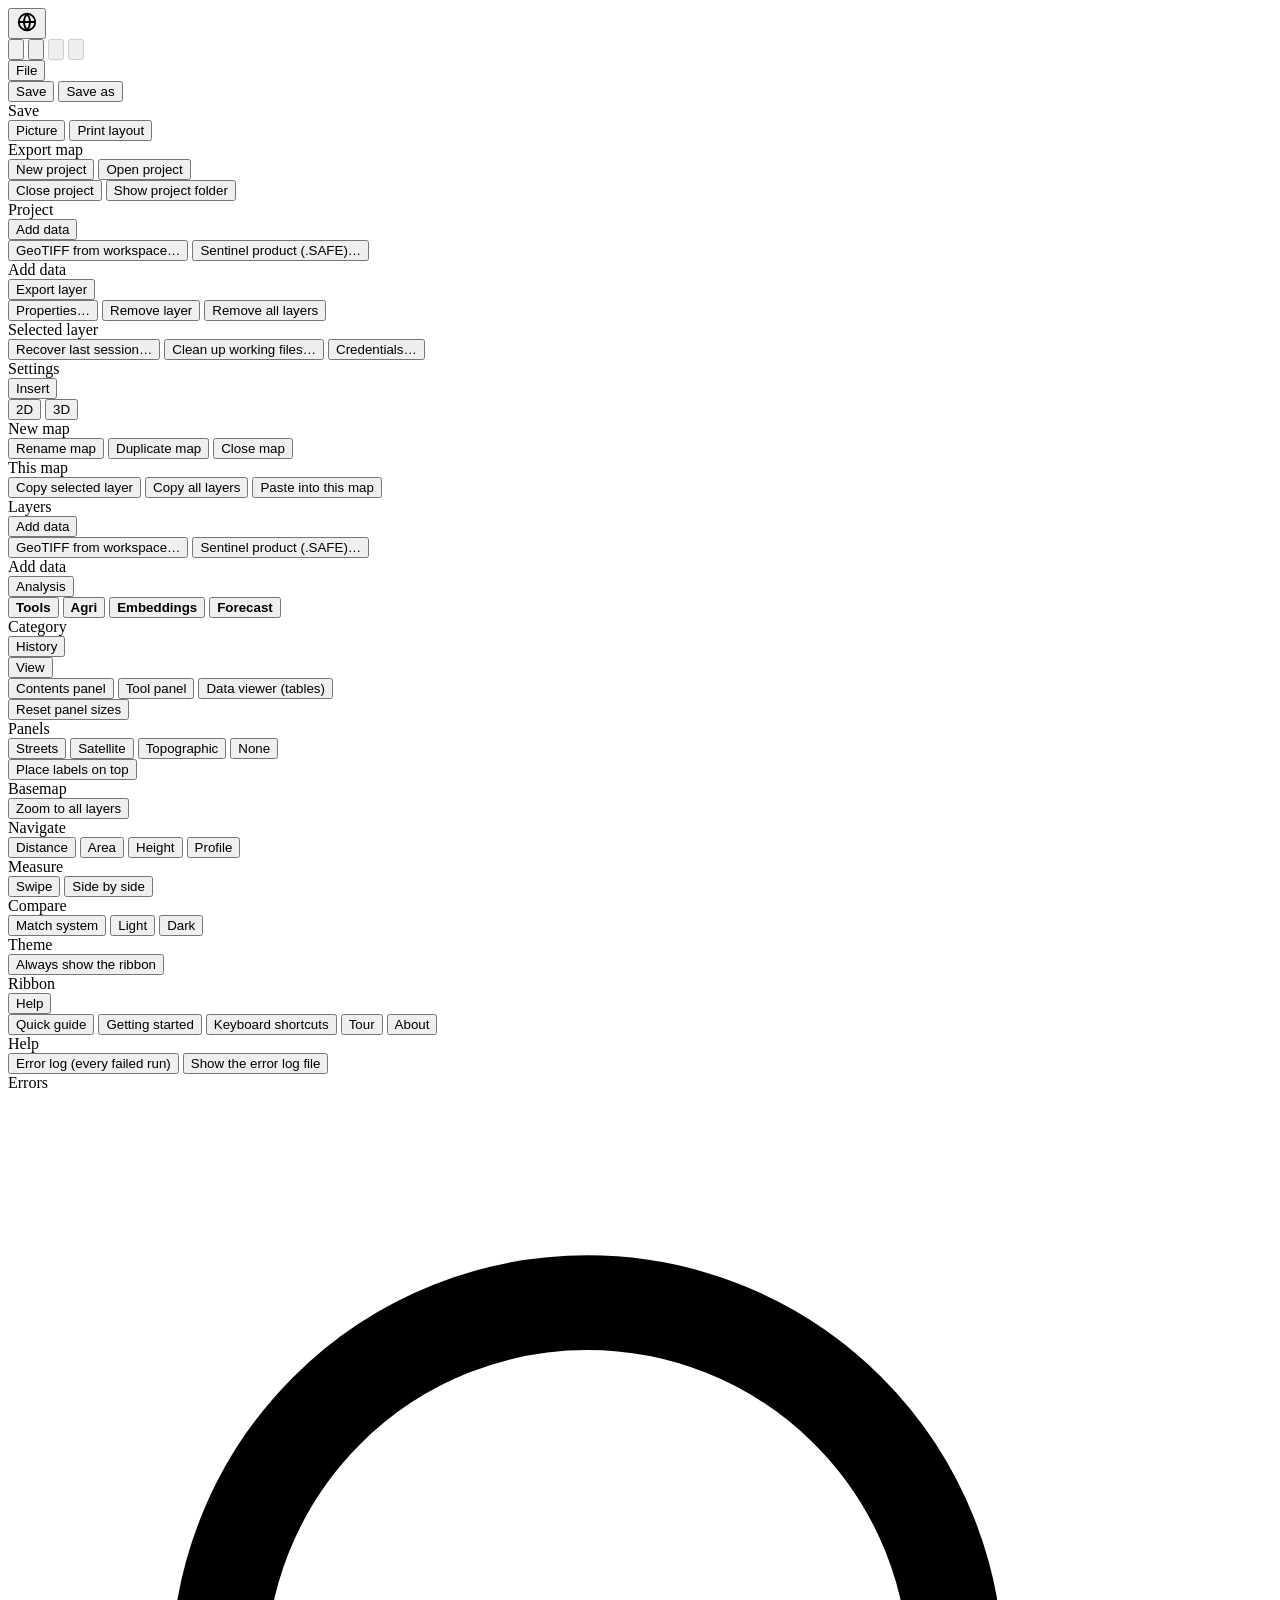
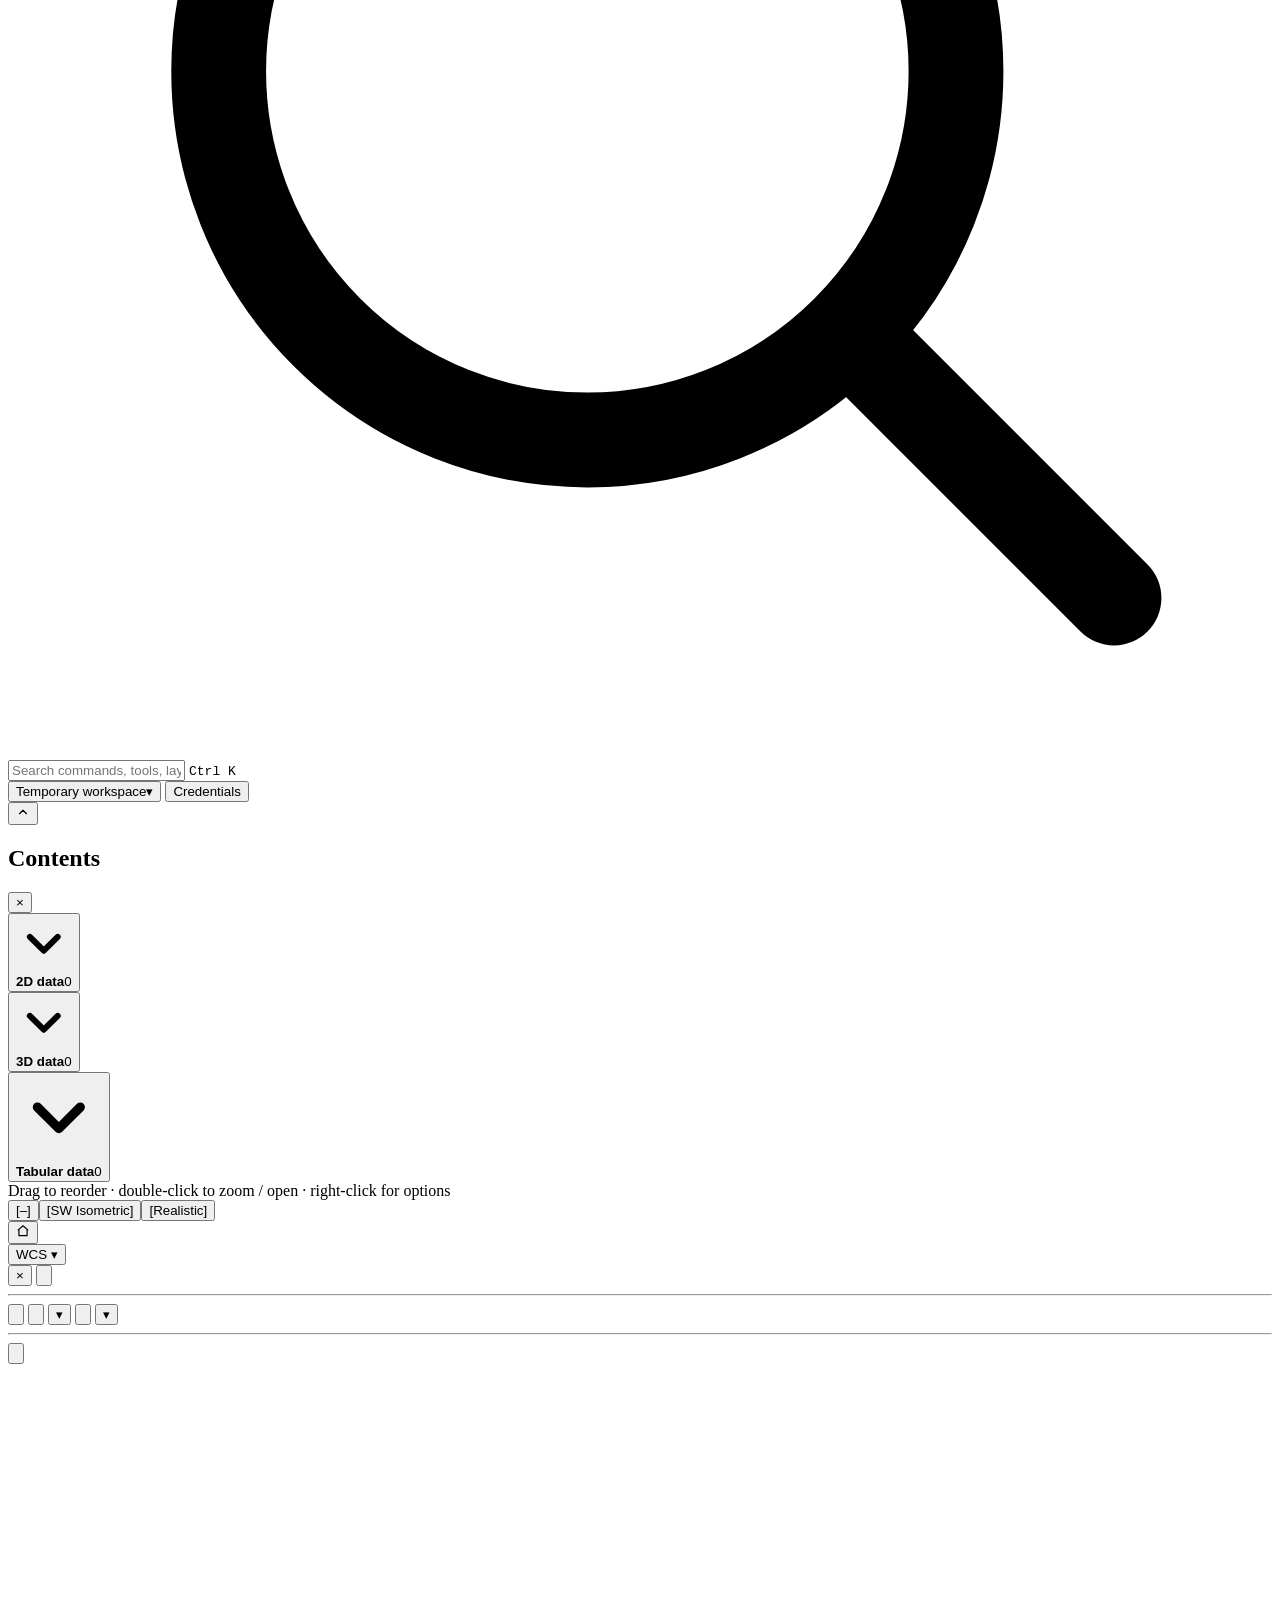
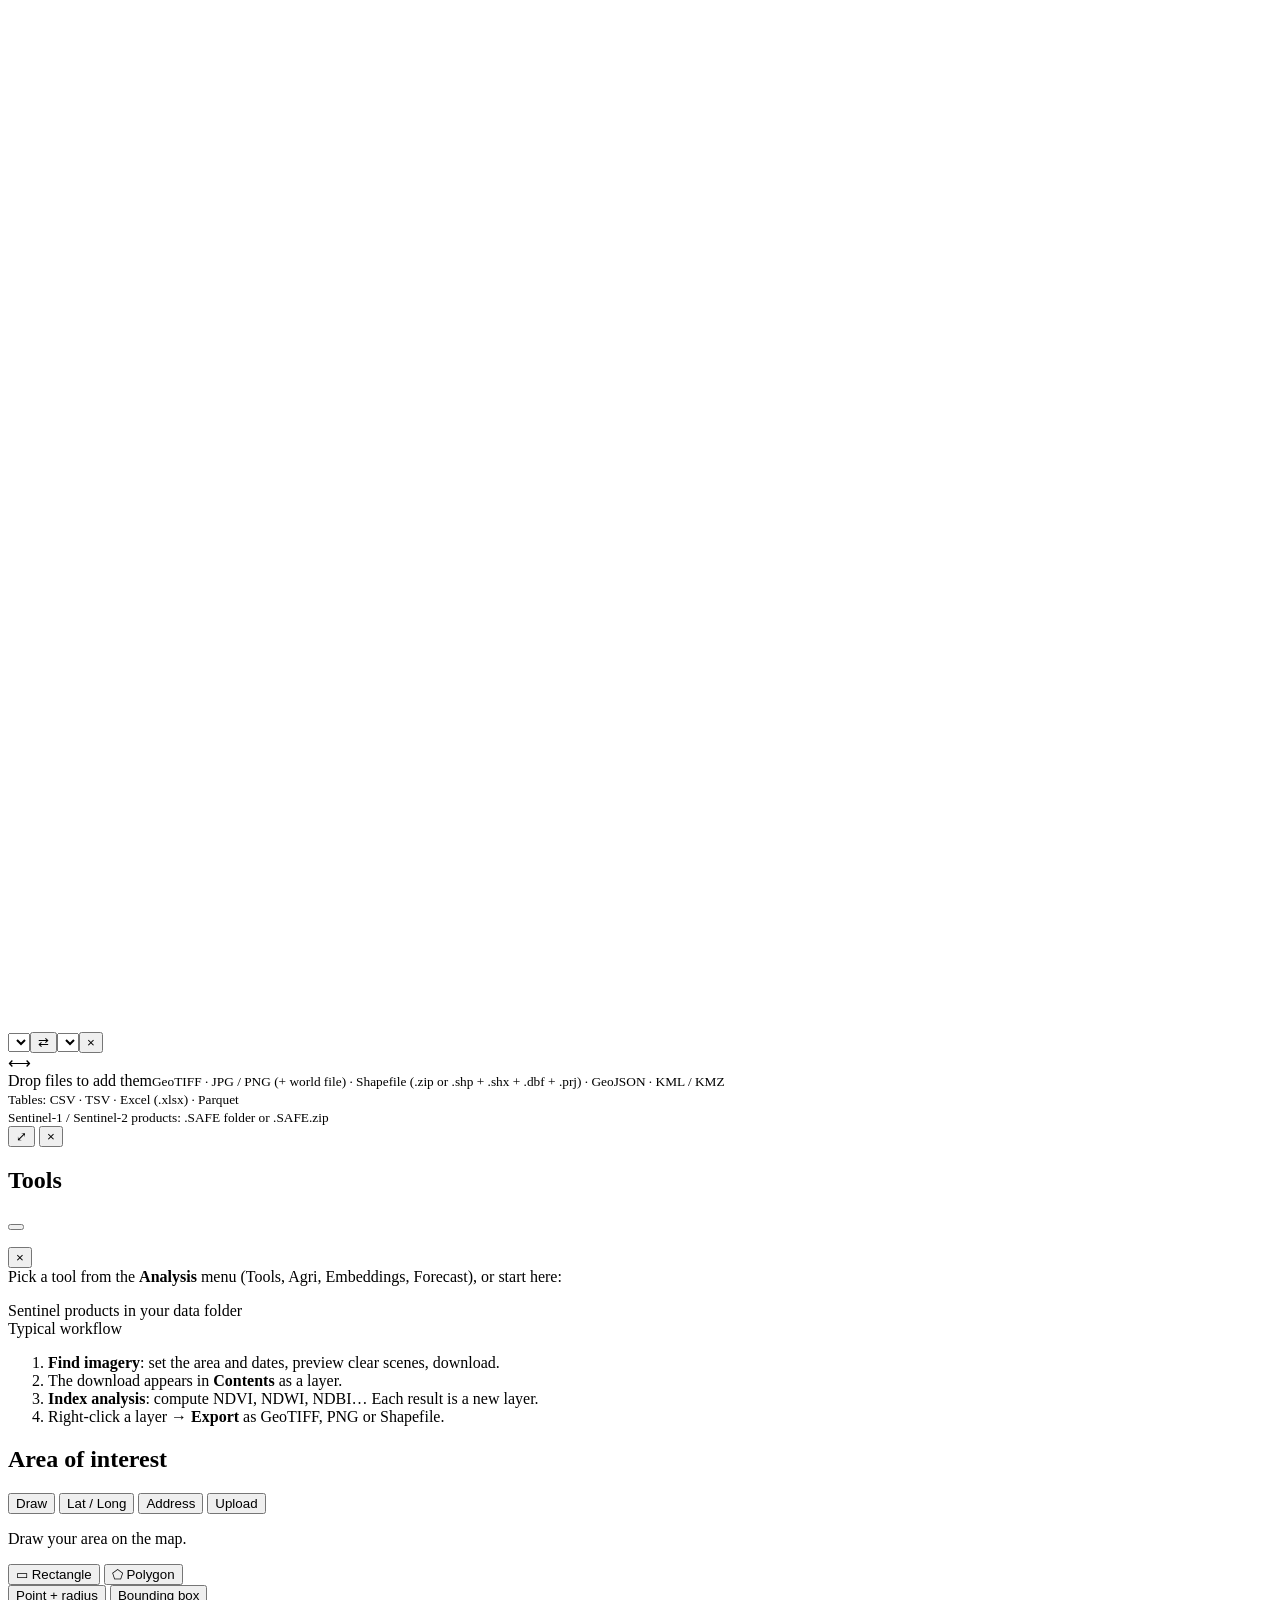
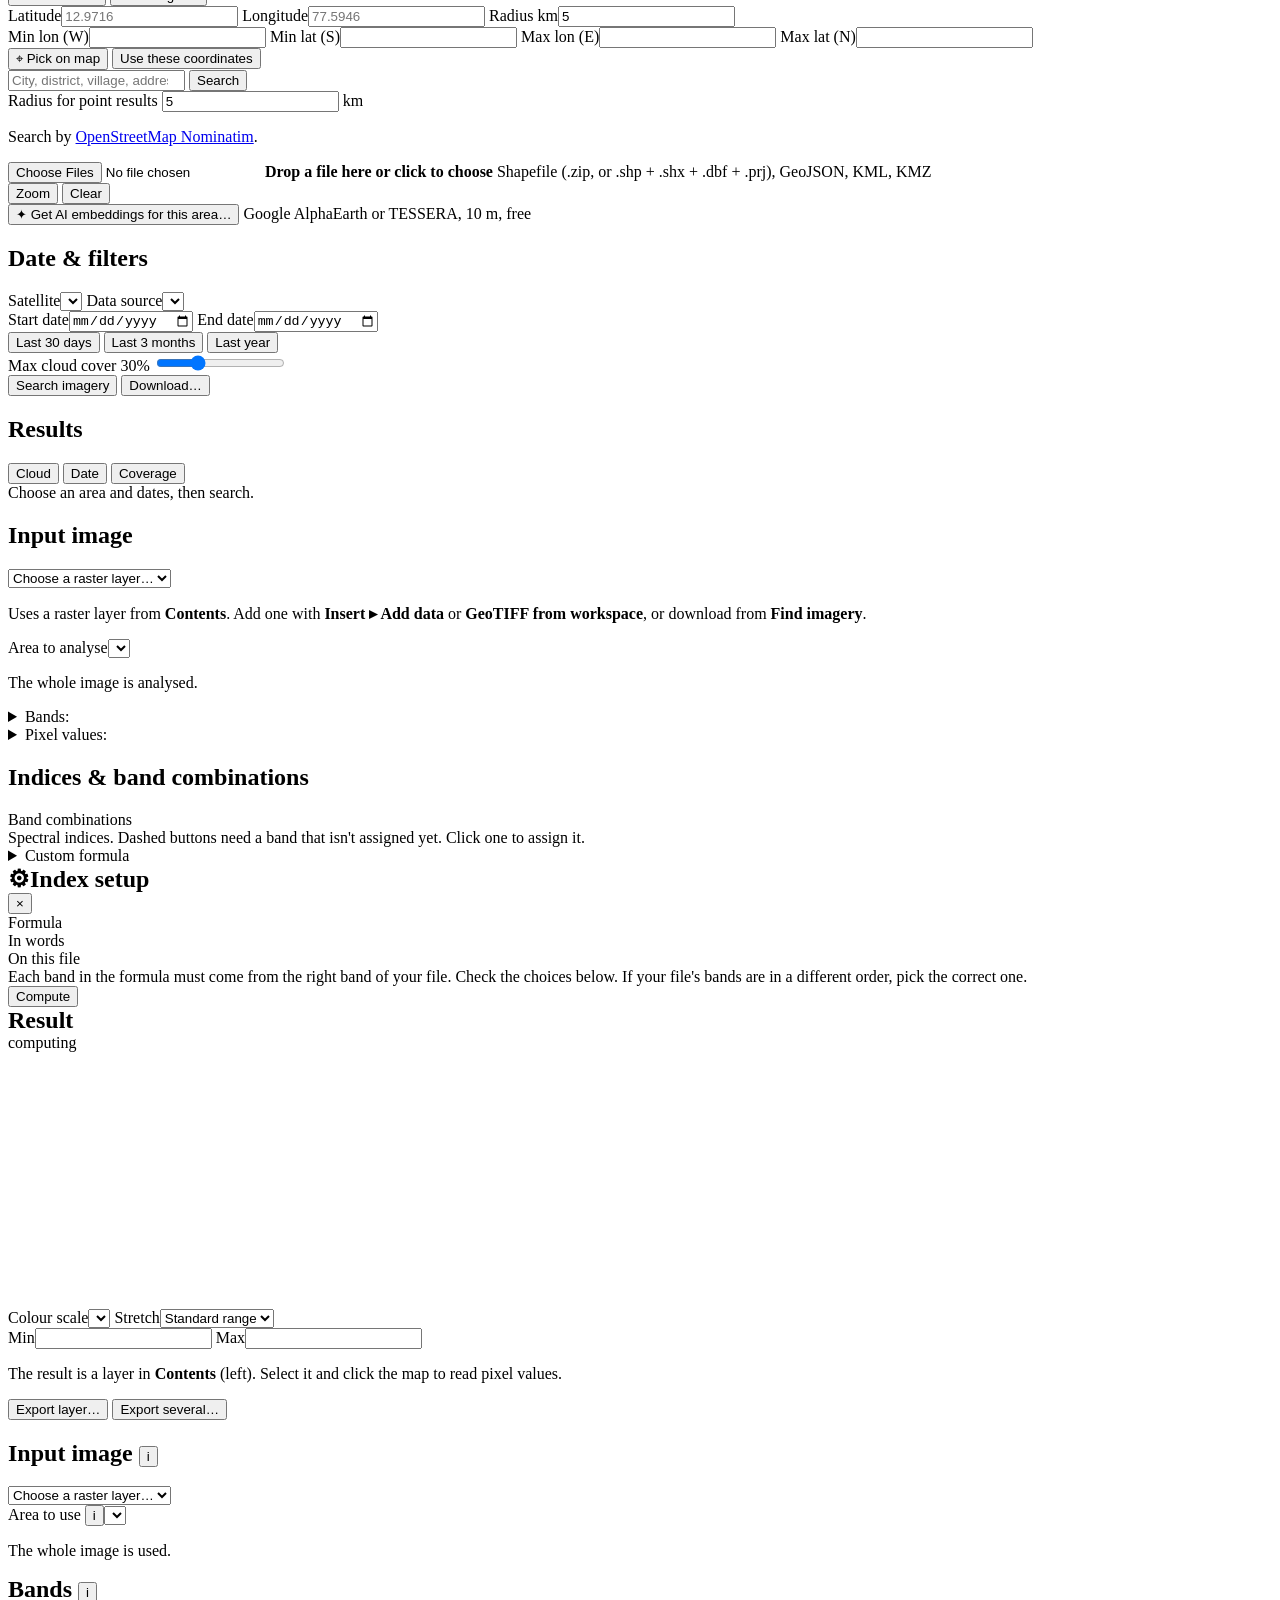
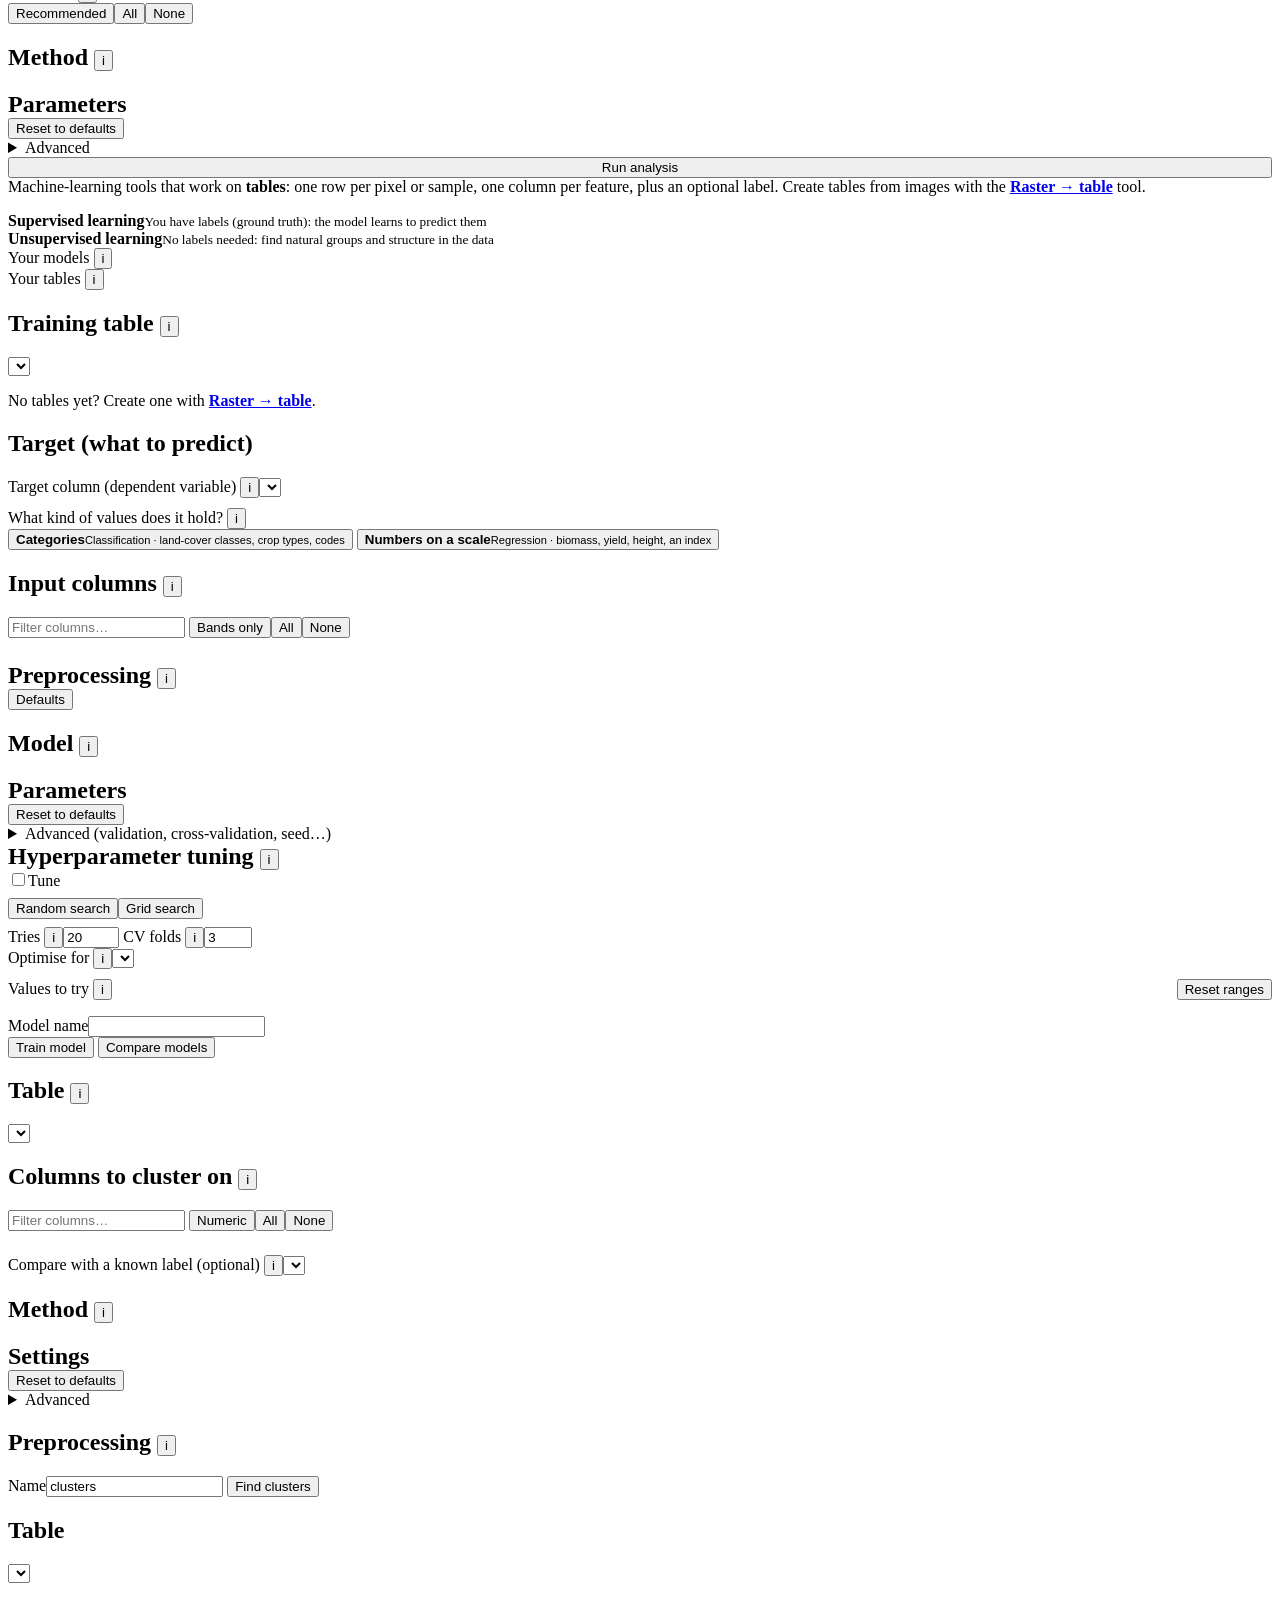
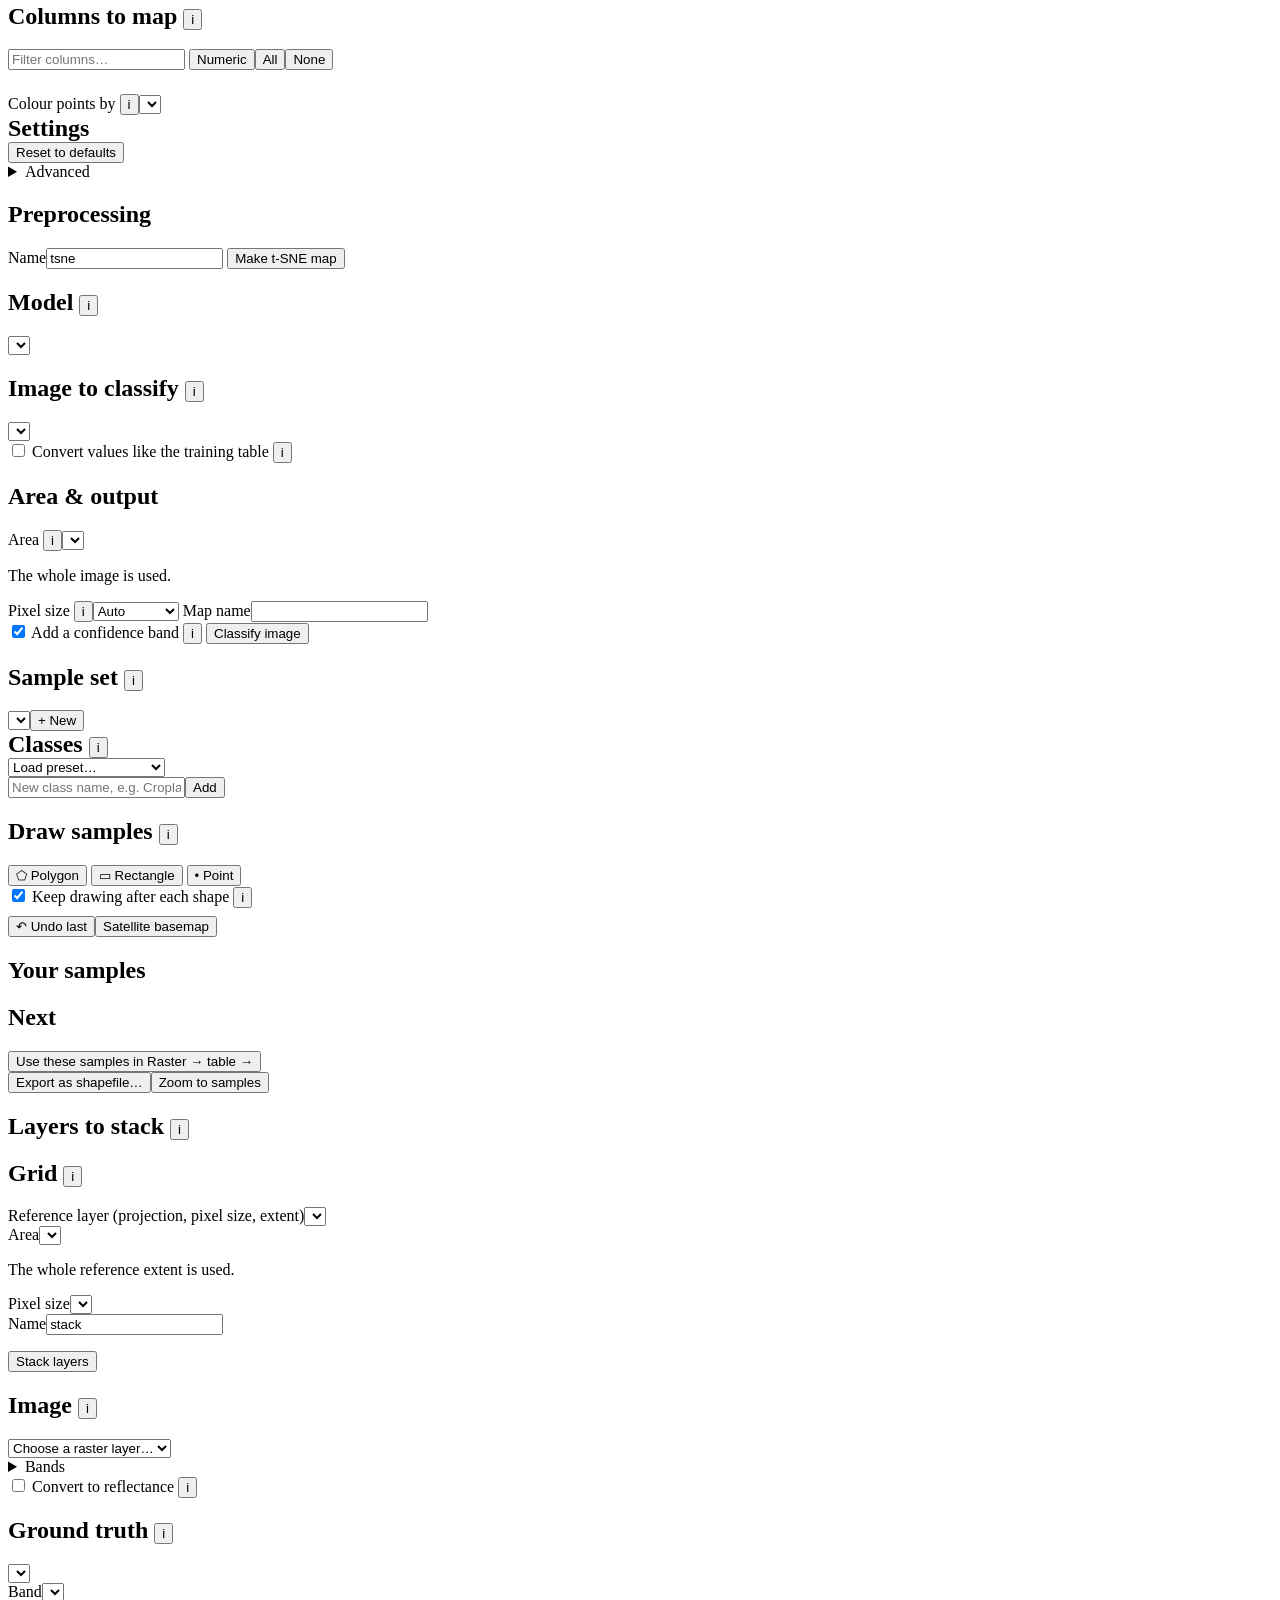
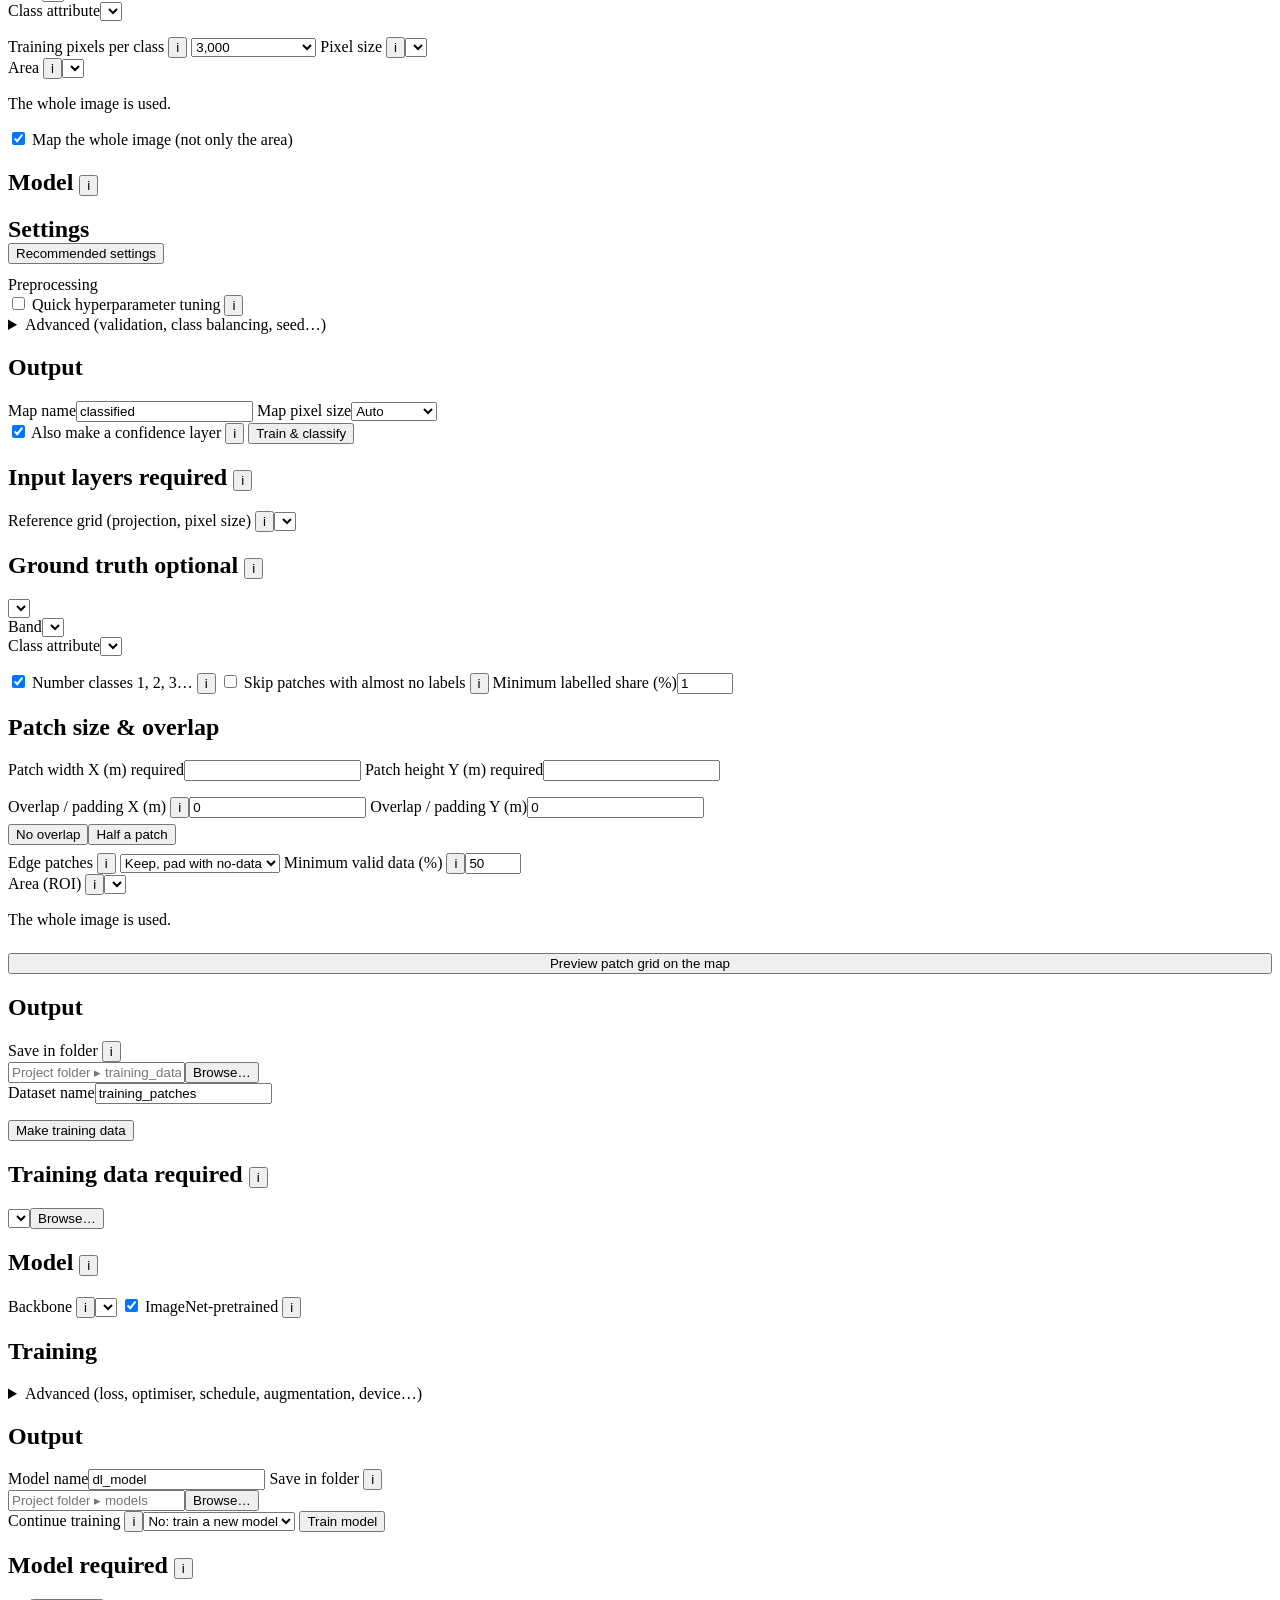
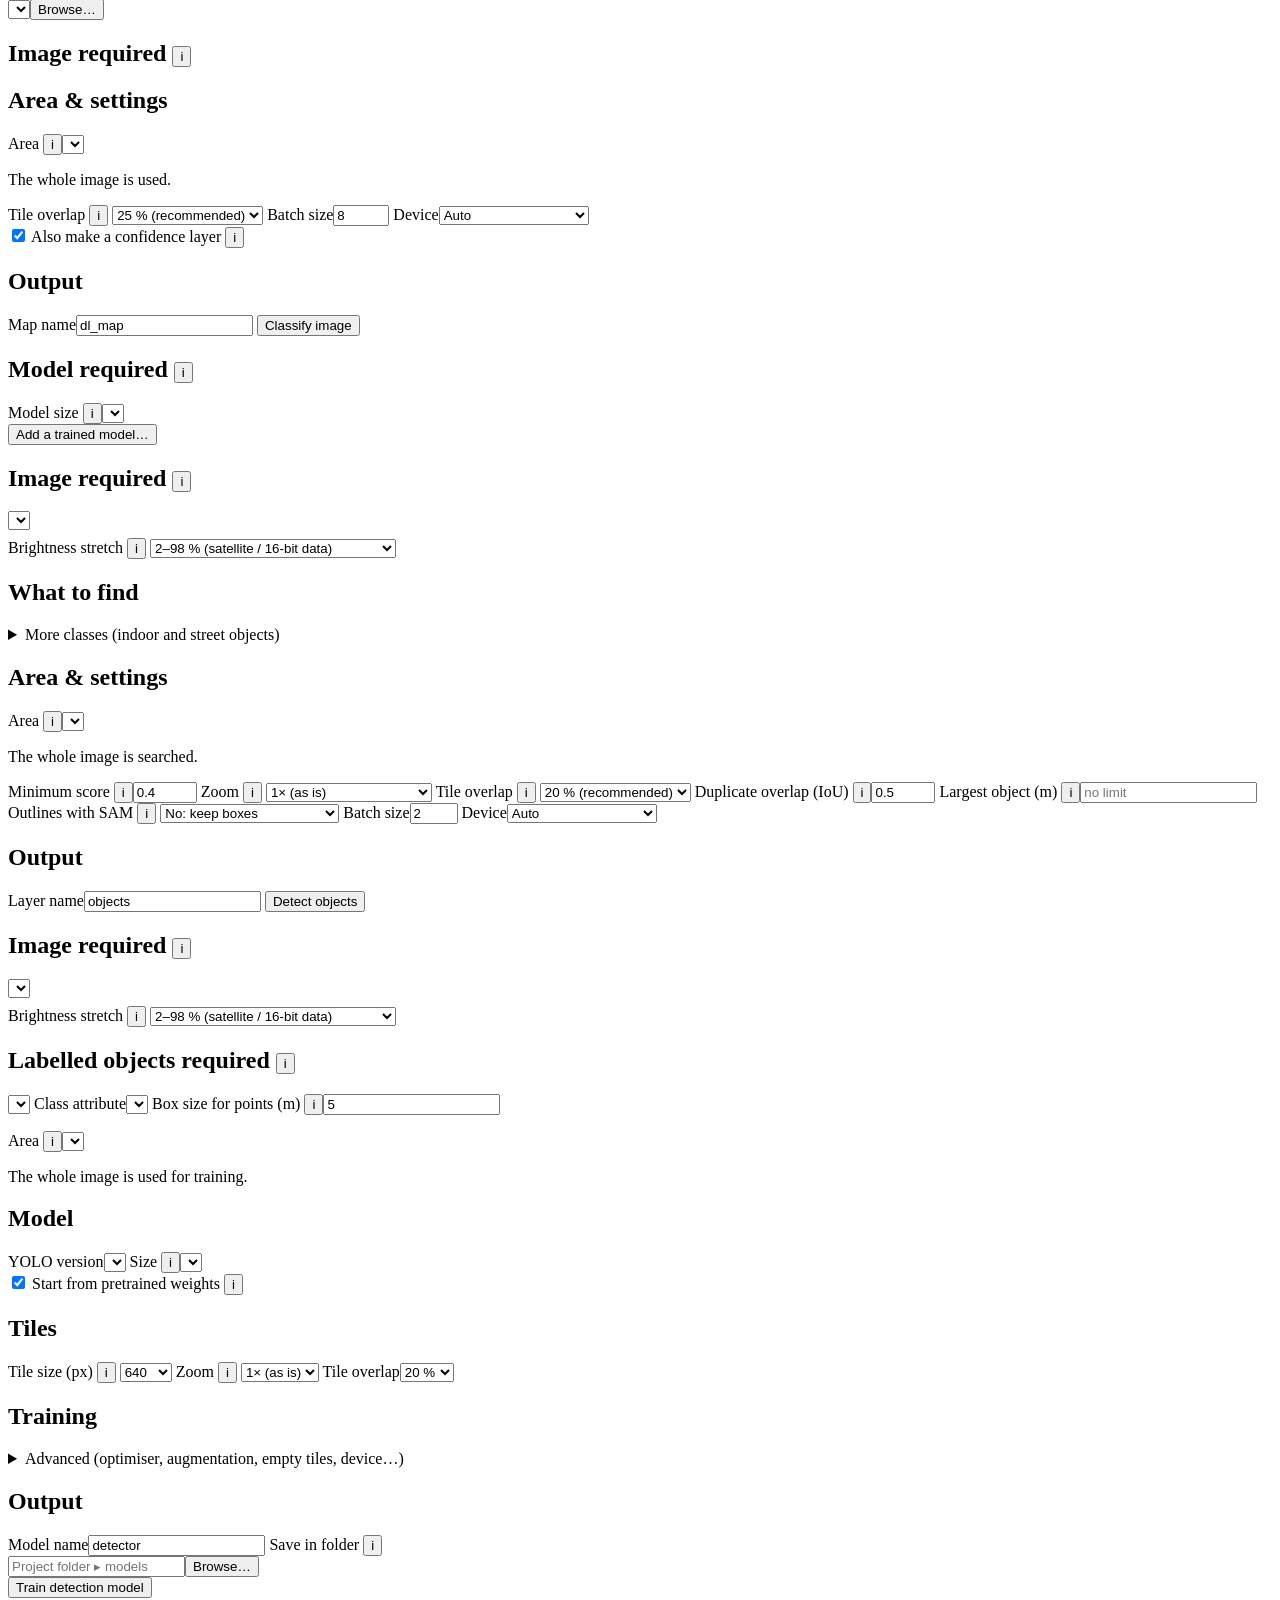
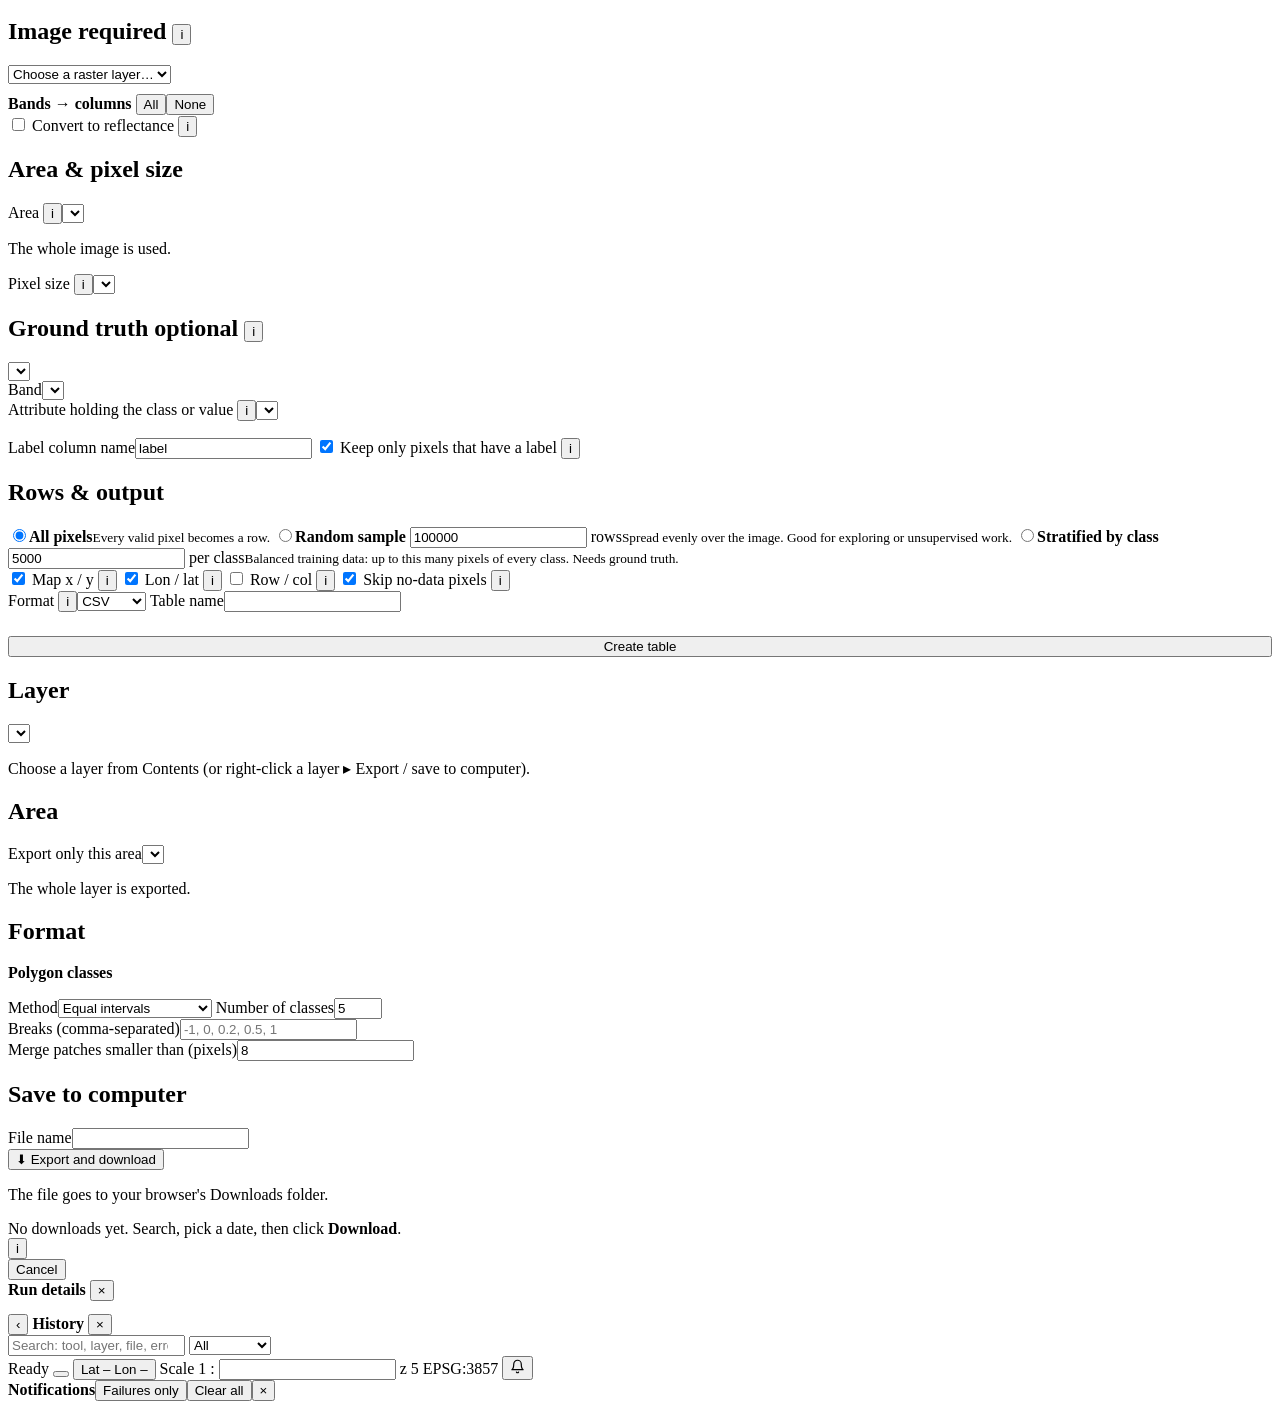
==== webapp/static/index.html @ 12fc8e97 "Spatial analysis, raster & terrain and geometry tools, in the Assistant's toolbox - lulc_fetch/geopr" ====
<!doctype html>
<html lang="en">
<head>
  <meta charset="utf-8">
  <meta name="viewport" content="width=device-width, initial-scale=1">
  <title>LULC Fetch</title>
  <link rel="icon" href="data:image/svg+xml,%3Csvg xmlns='http://www.w3.org/2000/svg' viewBox='0 0 24 24' fill='none' stroke='%231f7a5a' stroke-width='2'%3E%3Ccircle cx='12' cy='12' r='9'/%3E%3Cpath d='M3 12h18M12 3a14 14 0 0 1 0 18M12 3a14 14 0 0 0 0 18'/%3E%3C/svg%3E">
  <link rel="stylesheet" href="/static/vendor/leaflet/leaflet.min.css">
  <link rel="stylesheet" href="/static/vendor/leaflet-draw/leaflet.draw.css">
  <link rel="stylesheet" href="/static/style.css">
  <link rel="stylesheet" href="/static/tools/embeddings/embeddings.css">
  <link rel="stylesheet" href="/static/tools/agri/agri.css">
  <link rel="stylesheet" href="/static/tools/library/library.css">
  <link rel="stylesheet" href="/static/tools/interpolation/interpolation.css">
  <link rel="stylesheet" href="/static/tools/forecast/forecast.css">
</head>
<body>
<!-- ================= menu bar ================= -->
<header class="menubar">
  <button type="button" class="brand" id="btn-about" title="LULC Fetch: about this version, the environment, folders" aria-label="About LULC Fetch" aria-haspopup="dialog"><svg width="22" height="22" viewBox="0 0 24 24" fill="none" stroke="currentColor" stroke-width="2"><circle cx="12" cy="12" r="9"/><path d="M3 12h18M12 3a14 14 0 0 1 0 18M12 3a14 14 0 0 0 0 18"/></svg></button>
  <!-- quick access: save, save as, undo, redo (as in Word) -->
  <div class="qat" role="toolbar" aria-label="Quick access">
    <button type="button" class="qa" id="qa-save" data-cmd="save" title="Save (Ctrl+S)" aria-label="Save"><svg viewBox="0 0 24 24" fill="none" stroke="currentColor" stroke-width="1.8" stroke-linecap="round" stroke-linejoin="round"><path d="M5 3h11l3 3v13a2 2 0 0 1-2 2H5a2 2 0 0 1-2-2V5a2 2 0 0 1 2-2z"/><path d="M7 3v5h8V3"/><rect x="7" y="13" width="10" height="6" rx="1"/></svg></button>
    <button type="button" class="qa" id="qa-saveas" data-cmd="save-as" title="Save as a new project… (Ctrl+Shift+S)" aria-label="Save as"><svg viewBox="0 0 24 24" fill="none" stroke="currentColor" stroke-width="1.8" stroke-linecap="round" stroke-linejoin="round"><path d="M13 21H5a2 2 0 0 1-2-2V5a2 2 0 0 1 2-2h11l3 3v5"/><path d="M7 3v5h8V3"/><path d="M7 21v-6h5"/><path d="M15.5 21l.6-2.6 4.6-4.6a1.4 1.4 0 0 1 2 2l-4.6 4.6z"/></svg></button>
    <span class="qa-sep"></span>
    <button type="button" class="qa" id="qa-undo" data-cmd="undo" title="Nothing to undo (Ctrl+Z)" aria-label="Undo" disabled><svg viewBox="0 0 24 24" fill="none" stroke="currentColor" stroke-width="1.8" stroke-linecap="round" stroke-linejoin="round"><path d="M9 14L4 9l5-5"/><path d="M4 9h10.5a5.5 5.5 0 0 1 0 11H11"/></svg></button>
    <button type="button" class="qa" id="qa-redo" data-cmd="redo" title="Nothing to redo (Ctrl+Y)" aria-label="Redo" disabled><svg viewBox="0 0 24 24" fill="none" stroke="currentColor" stroke-width="1.8" stroke-linecap="round" stroke-linejoin="round"><path d="M15 14l5-5-5-5"/><path d="M20 9H9.5a5.5 5.5 0 0 0 0 11H13"/></svg></button>
    <span class="qa-extra" id="qa-extra"></span>
  </div>
  <!-- the ribbon, as in Word: each tab shows its commands in a band under the tabs (pinned, or shown on click when collapsed) -->
  <nav class="menus" id="menus">
    <div class="menu"><button class="menu-btn">File</button>
      <div class="menu-pop">
        <div class="rb-group"><div class="rb-items">
          <button data-cmd="save" class="rb-big" title="Save the project (Ctrl+S); in the temporary workspace, save it as a project"><span class="ic" data-ic="save"></span>Save</button>
          <button data-cmd="save-as" class="rb-big" title="Save as a new project folder, with copies of the files (Ctrl+Shift+S)"><span class="ic" data-ic="saveas"></span>Save as</button>
          </div><div class="rb-cap">Save</div></div>
        <div class="rb-group"><div class="rb-items">
          <button data-cmd="export-png" class="rb-big" title="Save the map as it is shown as a picture (PNG), 2D or 3D"><span class="ic" data-ic="image"></span>Picture</button>
          <button data-cmd="print" class="rb-big" title="A page with a title, the map, a legend, a scale bar and a north arrow: PNG, print or PDF"><span class="ic" data-ic="print"></span>Print layout</button>
          </div><div class="rb-cap">Export map</div></div>
        <div class="rb-group"><div class="rb-items">
          <button data-cmd="project-new" class="rb-big"><span class="ic" data-ic="fnew"></span>New project</button>
          <button data-cmd="project-open" class="rb-big"><span class="ic" data-ic="fopen"></span>Open project</button>
          <div class="rb-stack">
            <button data-cmd="project-close" id="mi-project-close" class="rb-small"><span class="ic" data-ic="fclose"></span>Close project</button>
            <button data-cmd="project-reveal" id="mi-project-reveal" class="rb-small"><span class="ic" data-ic="reveal"></span>Show project folder</button>
          </div></div><div class="rb-cap">Project</div></div>
        <div class="rb-group"><div class="rb-items">
          <button data-cmd="add-data" class="rb-big" title="Add data from computer (Ctrl+O)"><span class="ic" data-ic="adddata"></span>Add data</button>
          <div class="rb-stack">
            <button data-cmd="add-workspace" class="rb-small"><span class="ic" data-ic="raster"></span>GeoTIFF from workspace…</button>
            <button data-cmd="open-safe" class="rb-small"><span class="ic" data-ic="safe"></span>Sentinel product (.SAFE)…</button>
          </div></div><div class="rb-cap">Add data</div></div>
        <div class="rb-group"><div class="rb-items">
          <button data-cmd="export-layer" class="rb-big" title="Export selected layer (Ctrl+E)"><span class="ic" data-ic="export"></span>Export layer</button>
          <div class="rb-stack">
            <button data-cmd="layer-props" class="rb-small"><span class="ic" data-ic="props"></span>Properties…</button>
            <button data-cmd="remove-layer" class="rb-small" title="Remove selected layer (Del)"><span class="ic" data-ic="trash"></span>Remove layer</button>
            <button data-cmd="clear-layers" class="rb-small"><span class="ic" data-ic="trashall"></span>Remove all layers</button>
          </div></div><div class="rb-cap">Selected layer</div></div>
        <div class="rb-group"><div class="rb-items">
          <div class="rb-stack">
            <button data-cmd="recover" class="rb-small" id="mi-recover" title="Bring back the temporary workspace as it was before Start fresh"><span class="ic" data-ic="history"></span>Recover last session…</button>
            <button data-cmd="clean-cache" class="rb-small"><span class="ic" data-ic="clean"></span>Clean up working files…</button>
            <button data-cmd="credentials" class="rb-small"><span class="ic" data-ic="key"></span>Credentials…</button>
          </div></div><div class="rb-cap">Settings</div></div>
      </div>
    </div>
    <!-- Insert: new 2D / 3D maps (tabs under the ribbon, each with its own Contents), copy & paste layers between them, add data,
         the Library and Bookmarks -->
    <div class="menu"><button class="menu-btn">Insert</button>
      <div class="menu-pop">
        <div class="rb-group"><div class="rb-items">
          <button data-cmd="new-map:2d" class="rb-big" title="A new 2D map, with its own Contents"><span class="ic" data-ic="map2d"></span>2D</button>
          <button data-cmd="new-map:3d" class="rb-big" title="A new 3D map: DEMs as surfaces, other layers draped on them"><span class="ic" data-ic="map3d"></span>3D</button>
          </div><div class="rb-cap">New map</div></div>
        <div class="rb-group"><div class="rb-items">
          <div class="rb-stack">
            <button data-cmd="map-rename" class="rb-small" title="Or double-click the map's tab"><span class="ic" data-ic="rename"></span>Rename map</button>
            <button data-cmd="map-duplicate" class="rb-small"><span class="ic" data-ic="duplicate"></span>Duplicate map</button>
            <button data-cmd="map-close" class="rb-small" id="mi-map-close"><span class="ic" data-ic="fclose"></span>Close map</button>
          </div></div><div class="rb-cap">This map</div></div>
        <div class="rb-group"><div class="rb-items">
          <div class="rb-stack">
            <button data-cmd="layer-copy" class="rb-small" id="mi-layer-copy" title="Ctrl+C"><span class="ic" data-ic="copy"></span>Copy selected layer</button>
            <button data-cmd="layer-copy-all" class="rb-small" id="mi-layer-copy-all"><span class="ic" data-ic="copy"></span>Copy all layers</button>
            <button data-cmd="layer-paste" class="rb-small" id="mi-layer-paste" title="Ctrl+V"><span class="ic" data-ic="paste"></span>Paste into this map</button>
          </div></div><div class="rb-cap">Layers</div></div>
        <div class="rb-group"><div class="rb-items">
          <button data-cmd="add-data" class="rb-big" title="Add data from computer (Ctrl+O)"><span class="ic" data-ic="adddata"></span>Add data</button>
          <div class="rb-stack">
            <button data-cmd="add-workspace" class="rb-small"><span class="ic" data-ic="raster"></span>GeoTIFF from workspace…</button>
            <button data-cmd="open-safe" class="rb-small"><span class="ic" data-ic="safe"></span>Sentinel product (.SAFE)…</button>
          </div></div><div class="rb-cap">Add data</div></div>
        <!-- Library (ready-made GIS data) and Bookmarks (saved map views): filled by their scripts -->
        <div class="rb-slot" id="library-menu"></div>
        <div class="rb-slot bm-menu" id="bookmarks-menu"></div>
      </div>
    </div>
    <!-- Analysis: Tools, Agri, Embeddings and Forecast (the category on the left, its tools on the right) -->
    <div class="menu" id="analysis-menu"><button class="menu-btn">Analysis</button>
      <div class="menu-pop analysis-pop">
        <div class="rb-group an-catgroup"><div class="rb-items">
          <div class="an-cats" role="tablist" aria-label="Analysis">
            <button type="button" class="an-cat" role="tab" data-an="tools" title="Imagery, indices, classical ML, deep learning, detection, interpolation"><span class="ic" data-ic="analyze"></span><b>Tools</b></button>
            <button type="button" class="an-cat" role="tab" data-an="agri" title="Crop disease diagnosis and guide"><span class="ic" data-ic="leaf"></span><b>Agri</b></button>
            <button type="button" class="an-cat" role="tab" data-an="embed" title="AlphaEarth &amp; TESSERA, light models"><span class="ic" data-ic="embed"></span><b>Embeddings</b></button>
            <button type="button" class="an-cat" role="tab" data-an="forecast" title="AQI &amp; weather data, forecasting models"><span class="ic" data-ic="forecast"></span><b>Forecast</b></button>
          </div></div><div class="rb-cap">Category</div></div>
        <div class="an-panels">
          <div class="an-panel" data-an-panel="tools" id="tools-menu" role="tabpanel"></div>
          <div class="an-panel" data-an-panel="agri" id="agri-menu" role="tabpanel"></div>
          <div class="an-panel" data-an-panel="embed" id="embed-menu" role="tabpanel"></div>
          <div class="an-panel" data-an-panel="forecast" id="forecast-menu" role="tabpanel"></div>
        </div>
      </div>
    </div>
    <div class="menu"><button class="menu-btn">History</button>
      <div class="menu-pop hist-menu" id="history-menu"></div>
    </div>
    <div class="menu"><button class="menu-btn">View</button>
      <div class="menu-pop">
        <div class="rb-group"><div class="rb-items">
          <div class="rb-stack">
            <button data-cmd="toggle-contents" class="rb-small check" id="mi-contents" title="Ctrl+1">Contents panel</button>
            <button data-cmd="toggle-tools" class="rb-small check" id="mi-tools" title="Ctrl+2">Tool panel</button>
            <button data-cmd="toggle-viewer" class="rb-small check" id="mi-viewer" title="Ctrl+3">Data viewer (tables)</button>
          </div>
          <div class="rb-stack">
            <button data-cmd="reset-layout" class="rb-small"><span class="ic" data-ic="layout"></span>Reset panel sizes</button>
          </div></div><div class="rb-cap">Panels</div></div>
        <div class="rb-group"><div class="rb-items">
          <button data-cmd="basemap:streets" class="rb-big radio" data-group="basemap" title="OpenStreetMap"><span class="ic" data-ic="streets"></span>Streets</button>
          <button data-cmd="basemap:imagery" class="rb-big radio" data-group="basemap" title="Esri World Imagery"><span class="ic" data-ic="image"></span>Satellite</button>
          <button data-cmd="basemap:topo" class="rb-big radio" data-group="basemap" title="OpenTopoMap"><span class="ic" data-ic="topo"></span>Topographic</button>
          <button data-cmd="basemap:none" class="rb-big radio" data-group="basemap"><span class="ic" data-ic="nomap"></span>None</button>
          <div class="rb-stack">
            <button data-cmd="toggle-labels" class="rb-small check" id="mi-labels">Place labels on top</button>
          </div></div><div class="rb-cap">Basemap</div></div>
        <div class="rb-group"><div class="rb-items">
          <button data-cmd="zoom-all" class="rb-big"><span class="ic" data-ic="zoomall"></span>Zoom to all layers</button>
          </div><div class="rb-cap">Navigate</div></div>
        <div class="rb-group"><div class="rb-items">
          <button data-cmd="measure:distance" class="rb-big" title="Measure a distance: click points on the map, double-click to finish"><span class="ic" data-ic="mdist"></span>Distance</button>
          <button data-cmd="measure:area" class="rb-big" title="Measure an area: click the corners, double-click to finish"><span class="ic" data-ic="marea"></span>Area</button>
          <button data-cmd="measure:height" class="rb-big" title="Read the height (from a DEM) where you click"><span class="ic" data-ic="mheight"></span>Height</button>
          <button data-cmd="measure:profile" class="rb-big" title="Elevation profile: draw a line on a DEM and see the heights along it as a chart"><span class="ic" data-ic="mprofile"></span>Profile</button>
          </div><div class="rb-cap">Measure</div></div>
        <div class="rb-group"><div class="rb-items">
          <button data-cmd="swipe" class="rb-big" id="mi-swipe" title="Compare two layers: drag a line across the map (2D maps)"><span class="ic" data-ic="swipe"></span>Swipe</button>
          <button data-cmd="side-by-side" class="rb-big" id="mi-side" title="The 2D map and a 3D map side by side, moving together"><span class="ic" data-ic="sidebyside"></span>Side by side</button>
          </div><div class="rb-cap">Compare</div></div>
        <div class="rb-group"><div class="rb-items">
          <div class="rb-stack">
            <button data-cmd="theme:auto" class="rb-small radio" data-group="theme">Match system</button>
            <button data-cmd="theme:light" class="rb-small radio" data-group="theme">Light</button>
            <button data-cmd="theme:dark" class="rb-small radio" data-group="theme">Dark</button>
          </div></div><div class="rb-cap">Theme</div></div>
        <div class="rb-group"><div class="rb-items">
          <div class="rb-stack">
            <button data-cmd="toggle-ribbon" class="rb-small check" id="mi-ribbon" title="Ctrl+F1, or double-click a tab">Always show the ribbon</button>
          </div></div><div class="rb-cap">Ribbon</div></div>
      </div>
    </div>
    <div class="menu"><button class="menu-btn">Help</button>
      <div class="menu-pop">
        <div class="rb-group"><div class="rb-items">
          <button data-cmd="guide" class="rb-big"><span class="ic" data-ic="guide"></span>Quick guide</button>
          <button data-cmd="start" class="rb-big"><span class="ic" data-ic="home"></span>Getting started</button>
          <button data-cmd="shortcuts" class="rb-big"><span class="ic" data-ic="keys"></span>Keyboard shortcuts</button>
          <button data-cmd="tour" class="rb-big" title="Six short hints about the window: ribbon, quick access, search, Contents, map, maps"><span class="ic" data-ic="tour"></span>Tour</button>
          <button data-cmd="about" class="rb-big" title="Version, environment, folders (or click the logo)"><span class="ic" data-ic="info"></span>About</button>
          </div><div class="rb-cap">Help</div></div>
        <div class="rb-group"><div class="rb-items">
          <div class="rb-stack">
            <button data-cmd="error-log" class="rb-small"><span class="ic" data-ic="errlog"></span>Error log (every failed run)</button>
            <button data-cmd="error-log-reveal" class="rb-small"><span class="ic" data-ic="reveal"></span>Show the error log file</button>
          </div></div><div class="rb-cap">Errors</div></div>
      </div>
    </div>
  </nav>
  <!-- search every command, tool, layer, map and bookmark (Ctrl+K or Ctrl+F) -->
  <div class="cmd-search" id="cmd-search">
    <span class="cs-ic"><svg viewBox="0 0 24 24" fill="none" stroke="currentColor" stroke-width="1.8" stroke-linecap="round" stroke-linejoin="round"><circle cx="11" cy="11" r="7"/><path d="M21 21l-4.5-4.5"/></svg></span>
    <input type="text" id="cmd-input" placeholder="Search commands, tools, layers…" aria-label="Search commands" autocomplete="off" spellcheck="false">
    <kbd class="cs-kbd">Ctrl K</kbd>
    <div class="cmd-results hidden" id="cmd-results" role="listbox"></div>
  </div>
  <div class="menubar-right">
    <button id="btn-project" class="project-chip" title="Project: where your layers and results are kept"><span class="pc-ic"></span><span id="project-name">Temporary workspace</span><span class="pc-saved" id="project-saved"></span><span class="pc-caret">▾</span></button>
    <span class="active-tool" id="active-tool"></span>
    <button id="btn-creds" class="btn ghost small"><span id="creds-dot" class="dot"></span>Credentials</button>
  </div>
  <button id="rb-pin" class="rb-pin" data-cmd="toggle-ribbon" title="Hide the ribbon (Ctrl+F1)" aria-label="Hide the ribbon"><svg viewBox="0 0 24 24" width="14" height="14" fill="none" stroke="currentColor" stroke-width="2" stroke-linecap="round" stroke-linejoin="round"><path d="M6 15l6-6 6 6"/></svg></button>
</header>
<div id="ribbon-space" class="ribbon-space"></div>
<!-- the maps (Insert ▸ 2D / 3D): one tab each; each has its own Contents -->
<div class="map-tabs" id="map-tabs" role="tablist" aria-label="Maps"></div>

<main class="gis" id="gis">
  <!-- ================= Contents (layers) ================= -->
  <aside class="pane contents" id="contents">
    <div class="pane-head">
      <h2>Contents</h2>
      <div class="pane-actions">
        <button class="x" data-cmd="toggle-contents" title="Hide Contents (Ctrl+1)">×</button>
      </div>
    </div>
    <div class="contents-scroll">
      <div class="sect" id="sect-2d">
        <button class="sect-head" data-sect="2d" title="Map layers: rasters, RGB images, vectors. Click to collapse / expand">
          <span class="sect-caret"><svg viewBox="0 0 24 24" fill="none" stroke="currentColor" stroke-width="2.6" stroke-linecap="round" stroke-linejoin="round"><path d="M6 9l6 6 6-6"/></svg></span><span class="sect-ic"></span><b>2D data</b><span class="sect-count" id="count-2d">0</span></button>
        <div class="sect-body">
          <div class="layer-list" id="layer-list"></div>
          <div class="item-list" id="picture-list"></div>
          <div class="contents-empty" id="contents-empty"></div>
        </div>
      </div>
      <div class="sect hidden" id="sect-3d">
        <button class="sect-head" data-sect="3d" title="Heights: DEMs and other height layers; in a 3D map they are the land. Click to collapse / expand">
          <span class="sect-caret"><svg viewBox="0 0 24 24" fill="none" stroke="currentColor" stroke-width="2.6" stroke-linecap="round" stroke-linejoin="round"><path d="M6 9l6 6 6-6"/></svg></span><span class="sect-ic"></span><b>3D data</b><span class="sect-count" id="count-3d">0</span></button>
        <div class="sect-body">
          <div class="layer-list" id="layer-list-3d"></div>
          <div class="contents-empty" id="contents-3d-empty"></div>
        </div>
      </div>
      <div class="sect" id="sect-tab">
        <button class="sect-head" data-sect="tab" title="Tables: CSV, TSV, Excel, Parquet. Click to collapse / expand">
          <span class="sect-caret"><svg viewBox="0 0 24 24" fill="none" stroke="currentColor" stroke-width="2.6" stroke-linecap="round" stroke-linejoin="round"><path d="M6 9l6 6 6-6"/></svg></span><span class="sect-ic"></span><b>Tabular data</b><span class="sect-count" id="count-tab">0</span></button>
        <div class="sect-body">
          <div class="item-list" id="table-list"></div>
          <div class="contents-empty" id="tables-empty"></div>
        </div>
      </div>
    </div>
    <div class="pane-foot">Drag to reorder · double-click to zoom / open · right-click for options</div>
    <input type="file" id="add-file" multiple hidden accept=".tif,.tiff,.jpg,.jpeg,.png,.bmp,.gif,.webp,.jgw,.jpgw,.pgw,.pngw,.wld,.zip,.shp,.shx,.dbf,.prj,.cpg,.geojson,.json,.kml,.kmz,.csv,.tsv,.txt,.parquet,.xlsx,.xlsm">
    <div class="vresize right" id="rz-contents" title="Drag to resize · double-click to reset"></div>
  </aside>

  <!-- ================= map ================= -->
  <div class="center" id="center">
    <div class="mapwrap">
      <div id="map"></div>
      <!-- 3D map: the scene, the viewport controls (top left), the ViewCube (top right) and the UCS icon (bottom left) -->
      <div id="map3d" class="map3d hidden">
        <div class="v3-vpc"><button type="button" id="v3-menu" title="3D view options: zoom, heights, help">[–]</button><button type="button" id="v3-view" title="Look from a standard view">[SW Isometric]</button><button type="button" id="v3-style" title="Visual style">[Realistic]</button></div>
        <div class="v3-cube" id="v3-cube"><button type="button" class="v3-home" title="Home: SW Isometric, everything in view" aria-label="Home view"><svg viewBox="0 0 24 24" width="14" height="14" fill="none" stroke="currentColor" stroke-width="2" stroke-linejoin="round"><path d="M3 11l9-8 9 8"/><path d="M5 10v10h14V10"/></svg></button></div>
        <button type="button" class="v3-wcs" id="v3-wcs" title="Coordinate system: WCS (world). Click for details">WCS ▾</button>
        <!-- the navigation bar, as in AutoCAD: pan, zoom (▾ more), orbit (▾ continuous), views -->
        <div class="v3-nav" id="v3-nav" role="toolbar" aria-label="Navigation bar">
          <button type="button" class="nb-x" data-nav="close" title="Close the navigation bar (bring it back from [–])" aria-label="Close the navigation bar">×</button>
          <button type="button" class="nb" data-nav="home" title="Home: SW Isometric with everything in view"><svg viewBox="0 0 24 24" fill="none" stroke="currentColor" stroke-width="1.8" stroke-linejoin="round"><path d="M3 11l9-8 9 8"/><path d="M5 10v10h14V10"/></svg></button>
          <hr>
          <button type="button" class="nb" data-nav="pan" title="Pan: dragging with the left button moves the view (the wheel button always pans)"><svg viewBox="0 0 24 24" fill="none" stroke="currentColor" stroke-width="1.7" stroke-linecap="round" stroke-linejoin="round"><path d="M8 13V5.5a1.5 1.5 0 0 1 3 0V12"/><path d="M11 11.5v-7a1.5 1.5 0 0 1 3 0V12"/><path d="M14 11.5V6a1.5 1.5 0 0 1 3 0v6.5"/><path d="M17 9.5a1.5 1.5 0 0 1 3 0V15a7 7 0 0 1-7 7h-1.2a7 7 0 0 1-5.6-2.8L3.4 15.5a1.6 1.6 0 0 1 2.4-2.1L8 15.5"/></svg></button>
          <button type="button" class="nb" data-nav="zoom" title="Zoom extents: everything in view"><svg viewBox="0 0 24 24" fill="none" stroke="currentColor" stroke-width="1.8" stroke-linecap="round" stroke-linejoin="round"><path d="M3 8V3h5M16 3h5v5M21 16v5h-5M8 21H3v-5"/><circle cx="11" cy="11" r="4"/><path d="M14 14l3 3"/></svg></button>
          <button type="button" class="nb-more" data-nav="zoom-menu" title="More zoom: in, out, to the selected layer" aria-label="More zoom">▾</button>
          <button type="button" class="nb on" data-nav="orbit" title="Orbit: dragging with the left button turns the view around its centre (Shift + wheel button also orbits)"><svg viewBox="0 0 24 24" fill="none" stroke="currentColor" stroke-width="1.7" stroke-linecap="round" stroke-linejoin="round"><ellipse cx="12" cy="12" rx="9" ry="4"/><path d="M12 3v18" opacity=".55"/><path d="M18.5 15.2l2 .3-.6 2" /><circle cx="12" cy="12" r="1.6" fill="currentColor" stroke="none"/></svg></button>
          <button type="button" class="nb-more" data-nav="orbit-menu" title="More orbit: continuous orbit" aria-label="More orbit">▾</button>
          <hr>
          <button type="button" class="nb" data-nav="views" title="Standard views: Top, Front, isometric…"><svg viewBox="0 0 24 24" fill="none" stroke="currentColor" stroke-width="1.7" stroke-linejoin="round"><rect x="3" y="3" width="7.5" height="7.5" rx="1"/><rect x="13.5" y="3" width="7.5" height="7.5" rx="1"/><rect x="3" y="13.5" width="7.5" height="7.5" rx="1"/><path d="M14 18.5l3.2-3.2 3.3 3.2-3.3 3.3z"/></svg></button>
        </div>
        <svg class="v3-ucs" id="v3-ucs" viewBox="-44 -44 88 88" aria-label="UCS icon: the X, Y and Z axes"></svg>
        <div class="v3-msg" id="v3-msg"></div>
      </div>
      <div id="map-hint" class="map-hint hidden"></div>
      <!-- View ▸ Measure: distance, area, height (2D and 3D maps) -->
      <div class="measure-box hidden" id="measure-box" role="status" aria-live="polite"></div>
      <div class="profile-box hidden" id="profile-box"></div>
      <!-- View ▸ Compare ▸ Swipe: the line and the two layers' names -->
      <div class="swipe hidden" id="swipe">
        <div class="swipe-bar"><select id="swipe-left" aria-label="Left layer"></select><button type="button" class="btn small ghost" id="swipe-flip" title="Swap the sides">⇄</button><select id="swipe-right" aria-label="Right layer"></select><button type="button" class="x" id="swipe-x" title="Stop comparing (Esc)">×</button></div>
        <div class="swipe-line" id="swipe-line"><span class="swipe-knob">⟷</span></div>
      </div>
      <div id="drop-overlay" class="drop-overlay hidden"><div>Drop files to add them<small>GeoTIFF · JPG / PNG (+ world file) · Shapefile (.zip or .shp + .shx + .dbf + .prj) · GeoJSON · KML / KMZ<br>Tables: CSV · TSV · Excel (.xlsx) · Parquet<br>Sentinel-1 / Sentinel-2 products: .SAFE folder or .SAFE.zip</small></div></div>
    </div>
    <div class="hresize" id="rz-viewer" title="Drag to resize · double-click to reset"></div>
    <section class="viewer" id="viewer">
      <div class="viewer-head">
        <div class="viewer-tabs" id="viewer-tabs"></div>
        <div class="viewer-actions">
          <button class="icon-btn" id="viewer-max" title="Maximise / restore">⤢</button>
          <button class="x" data-cmd="toggle-viewer" title="Hide data viewer (Ctrl+3)">×</button>
        </div>
      </div>
      <div class="viewer-body" id="viewer-body"></div>
    </section>
  </div>

  <!-- ================= tool panel ================= -->
  <aside class="pane toolpanel" id="toolpanel">
    <div class="vresize left" id="rz-tools" title="Drag to resize · double-click to reset"></div>
    <div class="pane-head">
      <div><div class="tool-head-row"><h2 id="tool-title">Tools</h2><button type="button" class="eye hidden" id="tool-eye" aria-label="What does this tool do?" aria-expanded="false"></button></div><p id="tool-sub" class="hidden"></p></div>
      <button class="x" data-cmd="toggle-tools" title="Hide tool panel (Ctrl+2)">×</button>
    </div>
    <div class="tool-body">
    <section id="tab-home" class="tabpanel">
      <p class="hint" style="margin-top:0">Pick a tool from the <b>Analysis</b> menu (Tools, Agri, Embeddings, Forecast), or start here:</p>
      <div class="tool-cards" id="tool-cards"></div>
      <div id="home-products" class="hidden">
        <div class="home-label">Sentinel products in your data folder</div>
        <div id="home-products-list" class="ws-list"></div>
      </div>
      <div class="home-label">Typical workflow</div>
      <ol class="workflow">
        <li><b>Find imagery</b>: set the area and dates, preview clear scenes, download.</li>
        <li>The download appears in <b>Contents</b> as a layer.</li>
        <li><b>Index analysis</b>: compute NDVI, NDWI, NDBI… Each result is a new layer.</li>
        <li>Right-click a layer → <b>Export</b> as GeoTIFF, PNG or Shapefile.</li>
      </ol>
    </section>

    <section id="tab-search" class="tabpanel hidden">
      <!-- 1. AOI -->
      <div class="card">
        <h2>Area of interest</h2>
        <div class="seg" id="aoi-tabs">
          <button class="active" data-aoi="draw">Draw</button>
          <button data-aoi="coords">Lat / Long</button>
          <button data-aoi="address">Address</button>
          <button data-aoi="upload">Upload</button>
        </div>

        <div class="aoi-pane" data-pane="draw">
          <p class="hint">Draw your area on the map.</p>
          <div class="row">
            <button class="btn" id="draw-rect">▭ Rectangle</button>
            <button class="btn" id="draw-poly">⬠ Polygon</button>
          </div>
        </div>

        <div class="aoi-pane hidden" data-pane="coords">
          <div class="seg small" id="coord-mode">
            <button class="active" data-mode="point">Point + radius</button>
            <button data-mode="bbox">Bounding box</button>
          </div>
          <div id="coord-point" class="grid3">
            <label>Latitude<input id="pt-lat" type="number" step="any" placeholder="12.9716"></label>
            <label>Longitude<input id="pt-lon" type="number" step="any" placeholder="77.5946"></label>
            <label>Radius km<input id="pt-km" type="number" step="any" value="5" min="0.1"></label>
          </div>
          <div id="coord-bbox" class="grid2 hidden">
            <label>Min lon (W)<input id="bb-w" type="number" step="any"></label>
            <label>Min lat (S)<input id="bb-s" type="number" step="any"></label>
            <label>Max lon (E)<input id="bb-e" type="number" step="any"></label>
            <label>Max lat (N)<input id="bb-n" type="number" step="any"></label>
          </div>
          <div class="row">
            <button class="btn" id="pick-point" title="Click the map to fill latitude/longitude">⌖ Pick on map</button>
            <button class="btn primary" id="apply-coords">Use these coordinates</button>
          </div>
        </div>

        <div class="aoi-pane hidden" data-pane="address">
          <div class="row">
            <input id="geo-q" type="search" placeholder="City, district, village, address…">
            <button class="btn primary" id="geo-go">Search</button>
          </div>
          <label class="inline">Radius for point results <input id="geo-km" type="number" value="5" min="0.1" step="any"> km</label>
          <ul id="geo-results" class="list"></ul>
          <p class="hint">Search by <a href="https://nominatim.openstreetmap.org/" target="_blank" rel="noopener">OpenStreetMap Nominatim</a>.</p>
        </div>

        <div class="aoi-pane hidden" data-pane="upload">
          <label class="drop" id="drop">
            <input id="file" type="file" multiple accept=".zip,.shp,.shx,.dbf,.prj,.cpg,.geojson,.json,.kml,.kmz">
            <strong>Drop a file here or click to choose</strong>
            <span>Shapefile (.zip, or .shp + .shx + .dbf + .prj), GeoJSON, KML, KMZ</span>
          </label>
          <div id="upload-info" class="hint"></div>
        </div>

        <div id="aoi-summary" class="aoi-summary hidden">
          <div><strong id="aoi-area"></strong><span id="aoi-detail"></span></div>
          <div class="row tight">
            <button class="btn small" id="aoi-zoom">Zoom</button>
            <button class="btn small" id="aoi-clear">Clear</button>
          </div>
        </div>
        <div id="aoi-warn" class="warn hidden"></div>
        <div id="aoi-emb" class="aoi-emb hidden">
          <button class="btn small" id="aoi-embed" title="Open Embeddings ▸ Download embeddings with this area and the year of your dates">✦ Get AI embeddings for this area…</button>
          <span class="hint" style="margin:0">Google AlphaEarth or TESSERA, 10 m, free</span>
        </div>
      </div>

      <!-- 2. Filters -->
      <div class="card">
        <h2>Date &amp; filters</h2>
        <label>Satellite<select id="mission"></select></label>
        <label>Data source<select id="source"></select></label>
        <div class="grid2">
          <label>Start date<input id="start" type="date"></label>
          <label>End date<input id="end" type="date"></label>
        </div>
        <div class="row presets">
          <button class="chip" data-days="30">Last 30 days</button>
          <button class="chip" data-days="90">Last 3 months</button>
          <button class="chip" data-days="365">Last year</button>
        </div>
        <label>Max cloud cover <output id="cloud-val">30%</output>
          <input id="cloud" type="range" min="0" max="100" value="30">
        </label>
        <div class="row">
          <button class="btn primary grow" id="btn-search">Search imagery</button>
          <button class="btn" id="btn-download-range" title="Composite or labels for the whole range">Download…</button>
        </div>
      </div>

      <!-- 3. Results -->
      <div class="card" id="results-card">
        <div class="results-head">
          <h2>Results</h2>
          <div class="seg small" id="sort">
            <button class="active" data-sort="cloud">Cloud</button>
            <button data-sort="date">Date</button>
            <button data-sort="coverage">Coverage</button>
          </div>
        </div>
        <div id="results-info" class="hint">Choose an area and dates, then search.</div>
        <div id="results"></div>
      </div>
    </section>

    <section id="tab-analyze" class="tabpanel hidden">
      <!-- A1. Input layer -->
      <div class="card">
        <h2>Input image</h2>
        <select id="an-input"><option value="">Choose a raster layer…</option></select>
        <p class="hint" id="an-input-hint">Uses a raster layer from <b>Contents</b>. Add one with <b>Insert ▸ Add data</b> or <b>GeoTIFF from workspace</b>, or download from <b>Find imagery</b>.</p>
        <div class="area-pick">
          <label>Area to analyse<select id="an-area"></select></label>
          <p class="hint" id="an-area-hint">The whole image is analysed.</p>
        </div>
        <div id="an-info" class="hidden">
          <div class="aoi-summary">
            <div><strong id="an-name"></strong><span id="an-meta"></span></div>
          </div>
          <details class="an-details" id="an-bands-details">
            <summary><span>Bands: </span><span id="an-bandsum"></span></summary>
            <p class="hint" id="an-bandsrc"></p>
            <table class="kv" id="an-bandtable"></table>
          </details>
          <details class="an-details">
            <summary><span>Pixel values: </span><span id="an-scalesum"></span></summary>
            <label>Conversion to reflectance<select id="an-scale-preset"></select></label>
            <div class="grid2">
              <label>Scale ×<input id="an-scale" type="number" step="any"></label>
              <label>Offset +<input id="an-offset" type="number" step="any"></label>
            </div>
            <p class="hint" id="an-scalereason"></p>
          </details>
        </div>
      </div>

      <!-- A2. Indices -->
      <div class="card" id="an-indices-card">
        <h2>Indices &amp; band combinations</h2>
        <div class="hint" style="margin-top:0">Band combinations</div>
        <div class="row presets" id="an-composites"></div>
        <div class="hint">Spectral indices. Dashed buttons need a band that isn't assigned yet. Click one to assign it.</div>
        <div class="row presets" id="an-cats"></div>
        <div class="idx-grid" id="an-index-grid"></div>
        <details class="an-details" id="an-custom">
          <summary>Custom formula</summary>
          <div class="row">
            <input id="an-formula" class="mono" placeholder="(B08 - B04) / (B08 + B04)">
            <button class="btn primary" id="an-formula-go">Apply</button>
          </div>
          <div id="an-formula-check" class="hint"></div>
          <label>Start from an example<select id="an-formula-examples"><option value="">Choose a formula to edit…</option></select></label>
          <div class="hint">Insert a band:</div>
          <div class="row presets" id="an-band-chips" style="margin-top:4px"></div>
          <p class="hint">Use band names (B02…B12, or BLUE, GREEN, RED, NIR, SWIR1, SWIR2), numbers, <code>+ − × ÷ ^</code>, brackets, and sqrt, abs, log, exp, min, max.</p>
        </details>
      </div>

      <!-- A2b. Index setup: which file band feeds each formula band -->
      <div class="card hidden" id="an-setup">
        <div class="row between"><h2 style="margin:0"><span class="step">⚙</span><span id="su-title">Index setup</span></h2>
          <button class="x" id="su-close" aria-label="Hide setup" title="Hide">×</button></div>
        <div class="su-formulas">
          <div><span class="su-k">Formula</span><code id="su-f-bands"></code></div>
          <div><span class="su-k">In words</span><code id="su-f-words"></code></div>
          <div><span class="su-k">On this file</span><code id="su-f-file"></code></div>
        </div>
        <div class="hint" id="su-help">Each band in the formula must come from the right band of your file. Check the choices below. If your file's bands are in a different order, pick the correct one.</div>
        <div id="su-rows"></div>
        <div id="su-warn"></div>
        <div class="row" id="su-actions">
          <button class="btn primary grow" id="su-go">Compute</button>
        </div>
        <div id="su-suggest" class="hint"></div>
      </div>

      <!-- A3. Result -->
      <div class="card hidden" id="an-result">
        <div class="row between"><h2 style="margin:0"><span id="an-title">Result</span></h2>
          <span class="status running hidden" id="an-busy"><span class="spinner"></span>computing</span></div>
        <div id="an-desc" class="hint"></div>
        <div id="an-formula-show" class="mono small formula"></div>
        <div id="an-legend-wrap">
          <div class="legend" id="an-legend"></div>
          <div class="row between small"><span id="an-lmin"></span><span id="an-lmid"></span><span id="an-lmax"></span></div>
          <svg id="an-hist" class="hist" viewBox="0 0 300 60" preserveAspectRatio="none"></svg>
          <div class="statgrid" id="an-stats"></div>
          <div class="grid2">
            <label>Colour scale<select id="an-cmap"></select></label>
            <label>Stretch<select id="an-stretch">
              <option value="fixed">Standard range</option><option value="auto">Auto (2–98%)</option><option value="custom">Custom</option>
            </select></label>
          </div>
          <div class="grid2 hidden" id="an-custom-range">
            <label>Min<input id="an-vmin" type="number" step="any"></label>
            <label>Max<input id="an-vmax" type="number" step="any"></label>
          </div>
        </div>
        
        <p class="hint">The result is a layer in <b>Contents</b> (left). Select it and click the map to read pixel values.</p>
        <div class="row">
          <button class="btn primary grow" id="an-export-one">Export layer…</button>
          <button class="btn" id="an-export-many" title="Several indices in one multi-band GeoTIFF">Export several…</button>
        </div>
      </div>
    </section>

    <section id="tab-pca" class="tabpanel hidden">
      <div class="card">
        <h2>Input image <button type="button" class="tip" data-tip="The raster layer to analyse. Any multiband image works: Sentinel-2, Landsat, drone, or the radar layer. PCA needs at least two bands." aria-label="Help">i</button></h2>
        <select id="pca-input"><option value="">Choose a raster layer…</option></select>
        <div class="area-pick">
          <label>Area to use <button type="button" class="tip" data-tip="Limit the analysis to part of the image. Smaller areas run faster and at full resolution, and the components then describe only that area." aria-label="Help">i</button><select id="pca-area"></select></label>
          <p class="hint" id="pca-area-hint">The whole image is used.</p>
        </div>
      </div>
      <div class="card">
        <div class="row between"><h2 style="margin:0">Bands <button type="button" class="tip" data-tip="Which bands go into the analysis. Recommended leaves out atmospheric bands (B01 coastal aerosol, B09 water vapour) and derived bands such as indices, which mostly add noise or repeat other bands." aria-label="Help">i</button></h2>
          <span class="row tight"><button class="chip" id="pca-bands-rec">Recommended</button><button class="chip" id="pca-bands-all">All</button><button class="chip" id="pca-bands-none">None</button></span></div>
        <div id="pca-bands" class="bands pca-bands"></div>
        <p class="hint" id="pca-bands-hint"></p>
      </div>
      <div class="card">
        <h2>Method <button type="button" class="tip" data-tip="The algorithm from scikit-learn. Standard PCA is the right choice for most work. The others are for special cases. Each has its own hint." aria-label="Help">i</button></h2>
        <div id="pca-methods"></div>
      </div>
      <div class="card">
        <div class="row between"><h2 style="margin:0">Parameters</h2><button class="chip" id="pca-reset">Reset to defaults</button></div>
        <div id="pca-params"></div>
        <details class="an-details" id="pca-adv-wrap"><summary>Advanced</summary><div id="pca-adv"></div></details>
      </div>
      <div class="card">
        <button class="btn primary" id="pca-run" style="width:100%">Run analysis</button>
        <div id="pca-status" class="hint"></div>
        <div id="pca-error" class="warn err hidden"></div>
        <div id="pca-report" class="hidden"></div>
      </div>
    </section>

    <section id="tab-ml" class="tabpanel hidden">
      <div class="ml-tabs" id="ml-tabs" role="tablist" aria-label="Classical ML tools"></div>
      <!-- hub: list of ML sub-tools + the tables they work on -->
      <div id="ml-home">
        <p class="hint" style="margin-top:0">Machine-learning tools that work on <b>tables</b>: one row per pixel or sample, one column per feature, plus an optional label. Create tables from images with the <a href="#" id="ml-goto-rt"><b>Raster → table</b></a> tool.</p>
        <div class="ml-group">
          <div class="ml-group-head"><span class="ml-group-ic sup"></span><div><b>Supervised learning</b><small>You have labels (ground truth): the model learns to predict them</small></div></div>
          <div class="tool-cards" id="ml-sup"></div>
        </div>
        <div class="ml-group">
          <div class="ml-group-head"><span class="ml-group-ic unsup"></span><div><b>Unsupervised learning</b><small>No labels needed: find natural groups and structure in the data</small></div></div>
          <div class="tool-cards" id="ml-unsup"></div>
        </div>
        <div class="home-label">Your models <button type="button" class="tip" data-tip="Models you have trained, saved in the models/ folder with their accuracy report. Use one to classify an image, or download it (.joblib, loadable with joblib / scikit-learn)." aria-label="Help">i</button></div>
        <div id="ml-models" class="ws-list"></div>
        <div class="home-label">Your tables <button type="button" class="tip" data-tip="Tables you have created. They are saved in the tables/ folder, and later ML sub-tools will use them for training and prediction." aria-label="Help">i</button></div>
        <div id="ml-tables" class="ws-list"></div>
      </div>

      <!-- sub-tool: train a model -->
      <div id="ml-sub-train" class="ml-sub hidden">
        <div class="card">
          <h2>Training table <button type="button" class="tip" data-tip="A table with one row per sample: feature columns (e.g. band values) and a label column. Create one from an image and ground truth with the Raster → table tool." aria-label="Help">i</button></h2>
          <select id="mt-table"></select>
          <p class="hint" id="mt-table-info">No tables yet? Create one with <a href="#" class="goto-rt"><b>Raster → table</b></a>.</p>
        </div>
        <div class="card">
          <h2>Target (what to predict)</h2>
          <label>Target column (dependent variable) <button type="button" class="tip" data-tip="The column the model learns to predict, usually the ground-truth class added by Raster → table (the last column). You can also pick it with Role → Target in the column table below." aria-label="Help">i</button><select id="mt-target"></select></label>
          <div class="home-label" style="margin-top:10px">What kind of values does it hold? <button type="button" class="tip" data-tip="Categories (e.g. water, forest, or class codes 1, 2, 3) → classification: the model picks one class per pixel. Numbers on a scale (e.g. biomass, yield, NDVI, height) → regression: the model predicts a value. Class codes are numbers but still categories!" aria-label="Help">i</button></div>
          <input type="hidden" id="mt-task" value="auto">
          <div class="task-choice" id="mt-task-choice">
            <button type="button" data-task="classification"><b>Categories</b><small>Classification · land-cover classes, crop types, codes</small></button>
            <button type="button" data-task="regression"><b>Numbers on a scale</b><small>Regression · biomass, yield, height, an index</small></button>
          </div>
          <p class="hint" id="mt-task-suggest"></p>
          <div id="mt-target-info" class="mt-target-info"></div>
        </div>
        <div class="card">
          <h2>Input columns <button type="button" class="tip" data-tip="Choose what each column is. Role: Feature = used as model input, Ignore = left out, Target = what to predict. Type: Numeric = a measured value (bands, indices, elevation); Categorical = labels or codes with no order (soil type, land-use code, orbit). Categorical columns are one-hot encoded automatically. Coordinates and ids are ignored by default: they make a model memorise places instead of learning spectra." aria-label="Help">i</button></h2>
          <div class="row between" style="gap:6px;flex-wrap:wrap">
            <input id="mt-col-filter" placeholder="Filter columns…" style="flex:1;min-width:120px">
            <span class="row tight"><button class="chip" id="mt-feats-bands" title="Use only the image band columns">Bands only</button><button class="chip" id="mt-feats-all" title="Use every column except target, coordinates and ids">All</button><button class="chip" id="mt-feats-none" title="Ignore every column">None</button></span>
          </div>
          <div class="load-wrap" style="margin-top:8px;max-height:340px"><table class="col-table" id="mt-cols"></table></div>
          <p class="hint" id="mt-feats-hint"></p>
        </div>
        <div class="card">
          <div class="row between"><h2 style="margin:0">Preprocessing <button type="button" class="tip" data-tip="How the data is cleaned and transformed before it reaches the model. Every step is learned from the training rows only (also inside each cross-validation / tuning fold) and saved inside the model, so Classify an image repeats exactly the same steps. The defaults are safe for every model." aria-label="Help">i</button></h2>
            <button class="chip" id="mt-prep-reset">Defaults</button></div>
          <div id="mt-prep"></div>
          <div class="prep-flow" id="mt-prep-flow"></div>
        </div>
        <div class="card">
          <h2>Model <button type="button" class="tip" data-tip="All models come from scikit-learn, XGBoost and LightGBM, with defaults tuned for pixel data. Random Forest is the safest first choice. Stars show typical accuracy and speed on pixel tables." aria-label="Help">i</button></h2>
          <div class="seg small" id="mt-family" style="margin-bottom:8px"></div>
          <div id="mt-models"></div>
        </div>
        <div class="card">
          <div class="row between"><h2 style="margin:0">Parameters</h2><button class="chip" id="mt-reset">Reset to defaults</button></div>
          <div id="mt-params"></div>
          <details class="an-details" id="mt-adv-wrap"><summary>Advanced (validation, cross-validation, seed…)</summary><div id="mt-adv"></div></details>
        </div>
        <div class="card">
          <div class="row between"><h2 style="margin:0">Hyperparameter tuning <button type="button" class="tip" data-tip="Let the computer try many parameter combinations and keep the best. Each combination is scored by cross-validation on the training rows only (the test split stays untouched), using the same polygon / spatial-block grouping, so the chosen settings are honest. Slower: total fits = tries × folds." aria-label="Help">i</button></h2>
            <label class="switch"><input type="checkbox" id="mt-tune"><span>Tune</span></label></div>
          <div id="mt-tune-body" class="hidden">
            <div class="seg small" id="mt-tune-method" style="margin:8px 0"><button data-m="random" class="active">Random search</button><button data-m="grid">Grid search</button></div>
            <div class="grid2">
              <label>Tries <button type="button" class="tip" data-tip="Random search: how many random combinations to test. 20–40 usually finds settings close to the best. (Grid search tests every combination.)" aria-label="Help">i</button><input type="number" id="mt-tune-iter" value="20" min="1" max="500"></label>
              <label>CV folds <button type="button" class="tip" data-tip="The training rows are split into this many parts; each combination is trained on all but one and scored on the one left out, then averaged. 3 is fast, 5 more reliable." aria-label="Help">i</button><input type="number" id="mt-tune-folds" value="3" min="2" max="10"></label>
            </div>
            <label>Optimise for <button type="button" class="tip" data-tip="The score used to pick the best combination. Macro F1 or balanced accuracy is better when some classes are rare." aria-label="Help">i</button><select id="mt-tune-metric"></select></label>
            <div class="home-label" style="margin-top:10px">Values to try <button type="button" class="tip" data-tip="Comma-separated candidate values for each parameter. Untick a parameter to keep its value from Parameters above. 'None' means unlimited (e.g. tree depth)." aria-label="Help">i</button> <button class="chip" id="mt-tune-reset" style="float:right">Reset ranges</button></div>
            <div id="mt-space"></div>
            <p class="hint" id="mt-tune-est"></p>
          </div>
        </div>
        <div class="card">
          <label>Model name<input id="mt-name" maxlength="80"></label>
          <div class="row" style="gap:8px">
            <button class="btn primary big-btn" id="mt-run" style="flex:2">Train model</button>
            <button class="btn big-btn" id="mt-compare" style="flex:1" title="Train every suitable model with default settings on the same split (max 20,000 rows each) and rank them">Compare models</button>
          </div>
          <div id="mt-error" class="warn err hidden"></div>
        </div>
        <div id="mt-compare-box" class="hidden"></div>
        <div id="mt-result" class="hidden"></div>
      </div>

      <!-- sub-tool: clustering (unsupervised) -->
      <div id="ml-sub-cluster" class="ml-sub hidden">
        <div class="card">
          <h2>Table <button type="button" class="tip" data-tip="Any table in Contents ▸ Tabular data or made by Raster → table. No label column is needed." aria-label="Help">i</button></h2>
          <select id="uc-table"></select>
          <p class="hint" id="uc-table-info"></p>
        </div>
        <div class="card">
          <h2>Columns to cluster on <button type="button" class="tip" data-tip="Tick the columns that describe each row (bands, indices, measurements). Rows that are similar in these columns end up in the same cluster. Leave out ids, coordinates and the label column. Tick Categorical for codes / categories (one-hot encoded)." aria-label="Help">i</button></h2>
          <div class="row between" style="gap:6px;flex-wrap:wrap">
            <input class="uc-col-filter" placeholder="Filter columns…" style="flex:1;min-width:120px">
            <span class="row tight"><button class="chip" data-colset="numeric">Numeric</button><button class="chip" data-colset="all">All</button><button class="chip" data-colset="none">None</button></span>
          </div>
          <div class="load-wrap" style="margin-top:8px;max-height:300px"><table class="col-table uc-cols"></table></div>
          <p class="hint uc-cols-hint"></p>
          <label style="margin-top:10px">Compare with a known label <span class="muted">(optional)</span> <button type="button" class="tip" data-tip="If the table has a label column (e.g. land-cover class or risk group), the results show how well the clusters match it (adjusted Rand index, NMI, cross-table). It is never used to make the clusters." aria-label="Help">i</button><select id="uc-compare"></select></label>
        </div>
        <div class="card">
          <h2>Method <button type="button" class="tip" data-tip="K-means is the safest first choice. DBSCAN / HDBSCAN find any shape and mark outliers as noise. Hierarchical shows a dendrogram. Spectral finds non-round groups. Gaussian mixture gives soft memberships." aria-label="Help">i</button></h2>
          <div id="uc-methods"></div>
        </div>
        <div class="card">
          <div class="row between"><h2 style="margin:0">Settings</h2><button class="chip" id="uc-reset">Reset to defaults</button></div>
          <div id="uc-params"></div>
          <details class="an-details"><summary>Advanced</summary><div id="uc-adv"></div></details>
        </div>
        <div class="card">
          <h2>Preprocessing <button type="button" class="tip" data-tip="Clustering compares distances between rows, so scaling matters: without it the column with the biggest numbers decides everything. Standard scaling is the default." aria-label="Help">i</button></h2>
          <div id="uc-prep"></div>
        </div>
        <div class="card">
          <label>Name<input id="uc-name" maxlength="80" value="clusters"></label>
          <button class="btn primary big-btn" id="uc-run">Find clusters</button>
          <div id="uc-error" class="warn err hidden"></div>
        </div>
        <div id="uc-result" class="hidden"></div>
      </div>

      <!-- sub-tool: t-SNE map (unsupervised) -->
      <div id="ml-sub-tsne" class="ml-sub hidden">
        <div class="card">
          <h2>Table</h2>
          <select id="ut-table"></select>
          <p class="hint" id="ut-table-info"></p>
        </div>
        <div class="card">
          <h2>Columns to map <button type="button" class="tip" data-tip="t-SNE places every row as a point in 2D so that rows that are similar in these columns lie close together. Use it to see whether classes or clusters separate." aria-label="Help">i</button></h2>
          <div class="row between" style="gap:6px;flex-wrap:wrap">
            <input class="uc-col-filter" placeholder="Filter columns…" style="flex:1;min-width:120px">
            <span class="row tight"><button class="chip" data-colset="numeric">Numeric</button><button class="chip" data-colset="all">All</button><button class="chip" data-colset="none">None</button></span>
          </div>
          <div class="load-wrap" style="margin-top:8px;max-height:300px"><table class="col-table uc-cols"></table></div>
          <p class="hint uc-cols-hint"></p>
          <label style="margin-top:10px">Colour points by <button type="button" class="tip" data-tip="A column used only to colour the map, e.g. the class label or a cluster column. You can switch colours after the run." aria-label="Help">i</button><select id="ut-color"></select></label>
        </div>
        <div class="card">
          <div class="row between"><h2 style="margin:0">Settings</h2><button class="chip" id="ut-reset">Reset to defaults</button></div>
          <div id="ut-params"></div>
          <details class="an-details"><summary>Advanced</summary><div id="ut-adv"></div></details>
        </div>
        <div class="card">
          <h2>Preprocessing</h2>
          <div id="ut-prep"></div>
        </div>
        <div class="card">
          <label>Name<input id="ut-name" maxlength="80" value="tsne"></label>
          <button class="btn primary big-btn" id="ut-run">Make t-SNE map</button>
          <div id="ut-error" class="warn err hidden"></div>
        </div>
        <div id="ut-result" class="hidden"></div>
      </div>

      <!-- sub-tool: classify an image -->
      <div id="ml-sub-predict" class="ml-sub hidden">
        <div class="card">
          <h2>Model <button type="button" class="tip" data-tip="A model you trained in 'Train a model'. Its accuracy is shown so you can pick the best one." aria-label="Help">i</button></h2>
          <select id="mp-model"></select>
          <div id="mp-model-info" class="hint"></div>
        </div>
        <div class="card">
          <h2>Image to classify <button type="button" class="tip" data-tip="The raster to apply the model to: the same image used for training, or another one with the same bands (e.g. another date or area)." aria-label="Help">i</button></h2>
          <select id="mp-raster"></select>
          <div id="mp-match"></div>
          <label class="inline" style="margin-top:8px"><input type="checkbox" id="mp-refl"> Convert values like the training table <span id="mp-refl-val" class="hint" style="margin:0"></span> <button type="button" class="tip" data-tip="The model must see values on the same scale as during training. If the training table was converted to reflectance, the same scale/offset is applied here. This is set automatically from the training table." aria-label="Help">i</button></label>
        </div>
        <div class="card">
          <h2>Area &amp; output</h2>
          <div class="area-pick" style="border-top:0;margin-top:0;padding-top:0">
            <label>Area <button type="button" class="tip" data-tip="Classify only part of the image. Faster, and runs at full resolution." aria-label="Help">i</button><select id="mp-area"></select></label>
            <p class="hint" id="mp-area-hint">The whole image is used.</p>
          </div>
          <div class="grid2">
            <label>Pixel size <button type="button" class="tip" data-tip="Auto keeps native resolution unless the image is very large (over 25 M pixels), then works coarser so it finishes in reasonable time." aria-label="Help">i</button><select id="mp-res"><option value="auto">Auto</option><option value="1">Native</option><option value="2">2× coarser</option><option value="4">4× coarser</option><option value="8">8× coarser</option></select></label>
            <label>Map name<input id="mp-name" maxlength="80"></label>
          </div>
          <label class="inline" style="margin-top:8px"><input type="checkbox" id="mp-conf" checked> Add a confidence band <button type="button" class="tip" data-tip="A second band with the model's confidence (0–100 %) for each pixel. Low values show where classes are mixed or the model is unsure. Needs a model that gives probabilities." aria-label="Help">i</button></label>
          <button class="btn primary big-btn" id="mp-run">Classify image</button>
          <div id="mp-error" class="warn err hidden"></div>
          <div id="mp-result" class="hidden"></div>
        </div>
      </div>

    </section>

    <section id="tab-samples" class="tabpanel hidden">
      <div class="card">
        <h2>Sample set <button type="button" class="tip" data-tip="A vector layer that holds your training polygons and points, one class per feature. Keep one set per project. It appears in Contents and can be exported as a shapefile." aria-label="Help">i</button></h2>
        <div class="row" style="margin-top:0"><select id="ts-set" class="grow"></select><button class="btn" id="ts-new">+ New</button></div>
        <div id="ts-set-info" class="hint"></div>
      </div>
      <div class="card" id="ts-classes-card">
        <div class="row between"><h2 style="margin:0">Classes <button type="button" class="tip" data-tip="The land-cover classes you want to map. Pick the active class (radio button), then draw. Colours carry through to the final classified map." aria-label="Help">i</button></h2>
          <select id="ts-preset" class="preset-sel"><option value="">Load preset…</option><option value="lulc">Land cover (6 classes)</option><option value="worldcover">ESA WorldCover (11)</option><option value="water">Water / non-water</option></select></div>
        <div id="ts-classes"></div>
        <div class="row"><input id="ts-newclass" placeholder="New class name, e.g. Cropland" maxlength="40"><button class="btn" id="ts-addclass">Add</button></div>
      </div>
      <div class="card">
        <h2>Draw samples <button type="button" class="tip" data-tip="Draw over areas you are sure about, using the satellite basemap or an image layer as reference. Many small polygons spread across the map are better than a few big ones: they give the model variety and allow an honest accuracy check." aria-label="Help">i</button></h2>
        <div class="draw-active" id="ts-active"></div>
        <div class="row draw-btns">
          <button class="btn" id="ts-draw-poly">⬠ Polygon</button>
          <button class="btn" id="ts-draw-rect">▭ Rectangle</button>
          <button class="btn" id="ts-draw-pt">• Point</button>
        </div>
        <label class="inline" style="margin-top:8px"><input type="checkbox" id="ts-keep" checked> Keep drawing after each shape <button type="button" class="tip" data-tip="Start the next shape automatically so you can label many areas quickly. Press Esc to stop." aria-label="Help">i</button></label>
        <div class="row tight" style="margin-top:8px"><button class="btn small" id="ts-undo">↶ Undo last</button><button class="btn small" id="ts-satellite">Satellite basemap</button></div>
      </div>
      <div class="card">
        <h2>Your samples</h2>
        <div id="ts-summary"></div>
        <div id="ts-advice" class="hint"></div>
      </div>
      <div class="card">
        <h2>Next</h2>
        <button class="btn primary big-btn" id="ts-to-table">Use these samples in Raster → table →</button>
        <div class="row"><button class="btn small" id="ts-export">Export as shapefile…</button><button class="btn small" id="ts-zoom">Zoom to samples</button></div>
      </div>
    </section>

    <section id="tab-stack" class="tabpanel hidden">
      <div class="card">
        <h2>Layers to stack <button type="button" class="tip" data-tip="Tick the layers to combine, e.g. Sentinel-2 + Sentinel-1 radar + an NDVI result + elevation. Index layers (from Index analysis) become one band each. Untick bands you don't need." aria-label="Help">i</button></h2>
        <div id="st-layers"></div>
      </div>
      <div class="card">
        <h2>Grid <button type="button" class="tip" data-tip="All layers are resampled onto the reference layer's grid: its projection, pixel size and extent. Class maps use nearest neighbour, so class codes stay intact; continuous data uses bilinear." aria-label="Help">i</button></h2>
        <label>Reference layer (projection, pixel size, extent)<select id="st-ref"></select></label>
        <div class="area-pick">
          <label>Area<select id="st-area"></select></label>
          <p class="hint" id="st-area-hint">The whole reference extent is used.</p>
        </div>
        <label>Pixel size<select id="st-factor"></select></label>
      </div>
      <div class="card">
        <label>Name<input id="st-name" value="stack" maxlength="80"></label>
        <p class="hint" id="st-est"></p>
        <button class="btn primary big-btn" id="st-run">Stack layers</button>
        <div id="st-error" class="warn err hidden"></div>
        <div id="st-result" class="hidden"></div>
      </div>
    </section>

    <section id="tab-rasterml" class="tabpanel hidden">
      <div class="card">
        <h2>Image <button type="button" class="tip" data-tip="Any raster layer: RGB photo, multispectral (Sentinel-2, Landsat), hyperspectral (100+ bands), SAR, or pixel embeddings such as Google AlphaEarth (64-D) or TESSERA (128-D). The tool works on the raster directly." aria-label="Help">i</button></h2>
        <select id="rm-input"><option value="">Choose a raster layer…</option></select>
        <div id="rm-info" class="hint"></div>
        <div id="rm-kind" class="rm-kind hidden"></div>
        <details class="an-details" id="rm-bands-wrap"><summary id="rm-bands-sum">Bands</summary>
          <div class="row between" style="margin-top:6px;gap:6px;flex-wrap:wrap"><input id="rm-range" placeholder="e.g. 1-100, 120-180" style="flex:1;min-width:120px" title="Type band numbers / ranges and press Enter">
            <span class="row tight"><button class="chip" id="rm-bands-all">All</button><button class="chip" id="rm-bands-none">None</button></span></div>
          <div id="rm-bands" class="bands pca-bands"></div>
        </details>
        <label class="inline" style="margin-top:6px"><input type="checkbox" id="rm-refl"> Convert to reflectance <button type="button" class="tip" data-tip="Apply the layer's scale and offset (e.g. Sentinel-2 DN × 0.0001 − 0.1). The same conversion is applied when the map is made." aria-label="Help">i</button></label>
      </div>
      <div class="card">
        <h2>Ground truth <button type="button" class="tip" data-tip="Where the classes are known: a class raster (e.g. a land-cover map) or polygons / points (shapefile, GeoJSON, or drawn with Training samples) with a class attribute. Only the labelled pixels are used for training." aria-label="Help">i</button></h2>
        <select id="rm-gt"></select>
        <div id="rm-gt-raster" class="hidden"><label>Band<select id="rm-gt-band"></select></label></div>
        <div id="rm-gt-vector" class="hidden"><label>Class attribute<select id="rm-gt-field"></select></label></div>
        <p class="hint" id="rm-gt-classes"></p>
        <div class="grid2">
          <label>Training pixels per class <button type="button" class="tip" data-tip="Up to this many labelled pixels per class are used (balanced). More = slower but often a little better. 'All' uses every labelled pixel." aria-label="Help">i</button>
            <select id="rm-pc"><option value="1000">1,000</option><option value="3000" selected>3,000</option><option value="10000">10,000</option><option value="30000">30,000</option><option value="0">All labelled pixels</option></select></label>
          <label>Pixel size <button type="button" class="tip" data-tip="Native = the image's own resolution. Coarser averages blocks of pixels (faster on very large images)." aria-label="Help">i</button><select id="rm-factor"></select></label>
        </div>
        <div class="area-pick">
          <label>Area <button type="button" class="tip" data-tip="Use only part of the image for training (and, if you untick the option below, for the map)." aria-label="Help">i</button><select id="rm-area"></select></label>
          <p class="hint" id="rm-area-hint">The whole image is used.</p>
          <label class="inline" style="margin-top:4px"><input type="checkbox" id="rm-map-whole" checked> Map the whole image (not only the area)</label>
        </div>
      </div>
      <div class="card">
        <h2>Model <button type="button" class="tip" data-tip="Classical (non-deep-learning) classifiers. Models marked “suggested” suit the kind of image detected above. Every model handles any number of bands." aria-label="Help">i</button></h2>
        <div id="rm-models"></div>
      </div>
      <div class="card">
        <div class="row between"><h2 style="margin:0">Settings</h2><button class="chip" id="rm-reset">Recommended settings</button></div>
        <div id="rm-params"></div>
        <div class="home-label" style="margin-top:12px">Preprocessing</div>
        <div id="rm-prep"></div>
        <label class="inline" style="margin-top:8px"><input type="checkbox" id="rm-tune"> Quick hyperparameter tuning <button type="button" class="tip" data-tip="Tries 12 parameter combinations with 3-fold cross-validation (grouped by polygon / spatial block, so it stays honest) and keeps the best. Slower." aria-label="Help">i</button></label>
        <details class="an-details"><summary>Advanced (validation, class balancing, seed…)</summary><div id="rm-adv"></div></details>
      </div>
      <div class="card">
        <h2>Output</h2>
        <div class="grid2">
          <label>Map name<input id="rm-name" maxlength="80" value="classified"></label>
          <label>Map pixel size<select id="rm-res"><option value="auto">Auto</option><option value="1">Native</option><option value="2">2× coarser</option><option value="4">4× coarser</option></select></label>
        </div>
        <label class="inline" style="margin-top:6px"><input type="checkbox" id="rm-conf" checked> Also make a confidence layer <button type="button" class="tip" data-tip="A second band with how sure the model is (0–100 %) for every pixel. Low confidence shows where more training samples would help." aria-label="Help">i</button></label>
        <button class="btn primary big-btn" id="rm-run">Train &amp; classify</button>
        <div id="rm-error" class="warn err hidden"></div>
      </div>
      <div id="rm-result" class="hidden"></div>
    </section>

    <section id="tab-patches" class="tabpanel hidden">
      <div class="card">
        <h2>Input layers <span class="req">required</span> <button type="button" class="tip" data-tip="The image(s) to cut into patches, e.g. a Sentinel-2 scene, or Sentinel-2 + Sentinel-1 + DEM. All ticked layers are stacked band by band onto the reference layer's grid (its projection and pixel size), so every image patch holds all their bands." aria-label="Help">i</button></h2>
        <div id="pt-layers"></div>
        <label>Reference grid (projection, pixel size) <button type="button" class="tip" data-tip="Patches follow this layer's pixel grid. The other layers are resampled onto it (nearest neighbour for class maps, bilinear for the rest)." aria-label="Help">i</button><select id="pt-ref"></select></label>
        <p class="hint" id="pt-info"></p>
      </div>
      <div class="card">
        <h2>Ground truth <span class="opt-tag">optional</span> <button type="button" class="tip" data-tip="Known classes for the same area: a class raster (GeoTIFF land-cover map) or polygons / points (shapefile, GeoJSON, training samples) with a class attribute. It is cut into label patches on exactly the same grid as the images. Leave empty to export image patches only (e.g. for self-supervised pre-training or prediction)." aria-label="Help">i</button></h2>
        <select id="pt-gt"></select>
        <div id="pt-gt-raster" class="hidden"><label>Band<select id="pt-gt-band"></select></label></div>
        <div id="pt-gt-vector" class="hidden"><label>Class attribute<select id="pt-gt-field"></select></label></div>
        <p class="hint" id="pt-gt-classes"></p>
        <div id="pt-gt-opts" class="hidden">
          <label class="inline"><input type="checkbox" id="pt-remap" checked> Number classes 1, 2, 3… <button type="button" class="tip" data-tip="On: label patches store 1…K (handy for deep-learning losses), and classes.txt lists which original value / name each number stands for. Off: keep the original class values (e.g. WorldCover 10, 20, 30…). 0 always means no label / ignore." aria-label="Help">i</button></label>
          <label class="inline"><input type="checkbox" id="pt-req-labels"> Skip patches with almost no labels <button type="button" class="tip" data-tip="Leave out patches where less than the share below is labelled. Useful with sparse polygons / points." aria-label="Help">i</button></label>
          <label id="pt-minlab-wrap" class="hidden">Minimum labelled share (%)<input type="number" id="pt-minlab" value="1" min="0" max="100" step="1"></label>
        </div>
      </div>
      <div class="card">
        <h2>Patch size &amp; overlap</h2>
        <div class="grid2">
          <label>Patch width X (m) <span class="req">required</span><input type="number" id="pt-sx" min="1" step="any"></label>
          <label>Patch height Y (m) <span class="req">required</span><input type="number" id="pt-sy" min="1" step="any"></label>
        </div>
        <div class="row tight" style="flex-wrap:wrap;margin-top:6px" id="pt-px-chips"></div>
        <p class="hint" id="pt-px"></p>
        <div class="grid2" style="margin-top:6px">
          <label>Overlap / padding X (m) <button type="button" class="tip" data-tip="How much neighbouring patches overlap. 0 = patches touch edge to edge (default). Half a patch = every place appears in up to 4 patches: more training data and fewer edge effects." aria-label="Help">i</button><input type="number" id="pt-ox" value="0" min="0" step="any"></label>
          <label>Overlap / padding Y (m)<input type="number" id="pt-oy" value="0" min="0" step="any"></label>
        </div>
        <div class="row tight" style="margin-top:6px"><button class="chip" id="pt-ov0">No overlap</button><button class="chip" id="pt-ovhalf">Half a patch</button></div>
        <div class="grid2" style="margin-top:8px">
          <label>Edge patches <button type="button" class="tip" data-tip="Patches that run over the image edge: pad them with no-data (labels 0) so the whole area is covered, or leave them out so every patch is full." aria-label="Help">i</button>
            <select id="pt-edge"><option value="pad">Keep, pad with no-data</option><option value="drop">Drop</option></select></label>
          <label>Minimum valid data (%) <button type="button" class="tip" data-tip="Skip patches with less valid image data than this (outside the area, image edge, clouds masked as no-data)." aria-label="Help">i</button><input type="number" id="pt-minvalid" value="50" min="0" max="100" step="5"></label>
        </div>
        <div class="area-pick">
          <label>Area (ROI) <button type="button" class="tip" data-tip="Make patches only inside this area. Pixels outside the polygon are set to no-data." aria-label="Help">i</button><select id="pt-area"></select></label>
          <p class="hint" id="pt-area-hint">The whole image is used.</p>
        </div>
        <button class="btn" id="pt-preview" style="width:100%;margin-top:8px">Preview patch grid on the map</button>
        <p class="hint" id="pt-plan"></p>
      </div>
      <div class="card">
        <h2>Output</h2>
        <label>Save in folder <button type="button" class="tip" data-tip="A dataset folder is created inside it with images/, labels/, classes.txt, dataset.json and patches.csv. No train / validation split is made: the training tool decides that. Empty = the project's training_data folder." aria-label="Help">i</button></label>
        <div class="row tight"><input id="pt-folder" placeholder="Project folder ▸ training_data" style="flex:1"><button class="btn" id="pt-browse">Browse…</button></div>
        <label>Dataset name<input id="pt-name" maxlength="80" value="training_patches"></label>
        <p class="hint" id="pt-dest"></p>
        <button class="btn primary big-btn" id="pt-run">Make training data</button>
        <div id="pt-error" class="warn err hidden"></div>
      </div>
      <div id="pt-result" class="hidden"></div>
    </section>

    <section id="tab-dltrain" class="tabpanel hidden">
      <div class="dl-addon card hidden" data-addon></div>
      <div class="dl-body">
      <div class="card">
        <h2>Training data <span class="req">required</span> <button type="button" class="tip" data-tip="A folder made with Make training data: images/ and labels/ patches plus dataset.json. Datasets made in this project are listed; Browse… opens any other." aria-label="Help">i</button></h2>
        <div class="row tight"><select id="dt-ds" style="flex:1"></select><button class="btn" id="dt-ds-browse">Browse…</button></div>
        <div id="dt-ds-info" class="hint"></div>
      </div>
      <div class="card">
        <h2>Model <button type="button" class="tip" data-tip="The segmentation architecture and its backbone (the encoder that extracts features). U-Net + MobileNetV3 is fast and a good start; DeepLabV3+ or U-Net++ with ResNet / EfficientNet are usually more accurate but slower. YOLO26 semantic (ultralytics) is very fast; its size is chosen under Backbone." aria-label="Help">i</button></h2>
        <div id="dt-archs"></div>
        <div id="dt-yolo" class="hidden" style="margin-top:8px"></div>
        <div class="grid2" style="margin-top:8px">
          <label>Backbone <button type="button" class="tip" data-tip="MobileNet = fast and light; ResNet / EfficientNet = more accurate, slower. Bigger backbones need more memory and more data." aria-label="Help">i</button><select id="dt-enc"></select></label>
          <label class="inline" style="align-self:end"><input type="checkbox" id="dt-pre" checked> ImageNet-pretrained <button type="button" class="tip" data-tip="Start from weights trained on millions of photos (downloaded once, 10–100 MB). Learns faster and better with small datasets; works with any number of bands." aria-label="Help">i</button></label>
        </div>
      </div>
      <div class="card">
        <h2>Training</h2>
        <div id="dt-basic" class="dl-params"></div>
        <details class="an-details"><summary>Advanced (loss, optimiser, schedule, augmentation, device…)</summary><div id="dt-adv" class="dl-params"></div></details>
      </div>
      <div class="card">
        <h2>Output</h2>
        <label>Model name<input id="dt-name" maxlength="80" value="dl_model"></label>
        <label>Save in folder <button type="button" class="tip" data-tip="A model folder is created inside it with best_model.pt, last_model.pt, model_config.json, training_log.csv and report.html. Empty = the project's models folder." aria-label="Help">i</button></label>
        <div class="row tight"><input id="dt-folder" placeholder="Project folder ▸ models" style="flex:1"><button class="btn" id="dt-browse">Browse…</button></div>
        <label>Continue training <button type="button" class="tip" data-tip="Resume a model trained earlier on this dataset from its last epoch (e.g. after you stopped it, or with more epochs). Its settings are kept; raise Epochs above what it already ran." aria-label="Help">i</button><select id="dt-resume"><option value="">No: train a new model</option></select></label>
        <button class="btn primary big-btn" id="dt-run">Train model</button>
        <div id="dt-error" class="warn err hidden"></div>
      </div>
      <div id="dt-live" class="card hidden"></div>
      <div id="dt-result" class="hidden"></div>
      </div>
    </section>

    <section id="tab-dlpredict" class="tabpanel hidden">
      <div class="dl-addon card hidden" data-addon></div>
      <div class="dl-body">
      <div class="card">
        <h2>Model <span class="req">required</span> <button type="button" class="tip" data-tip="A model trained with Train classify model. Models from other projects or computers: Browse… to their folder (with model_config.json and best_model.pt)." aria-label="Help">i</button></h2>
        <div class="row tight"><select id="dp-model" style="flex:1"></select><button class="btn" id="dp-browse">Browse…</button></div>
        <div id="dp-model-info" class="hint"></div>
        <div id="dp-yolo" class="hidden" style="margin-top:8px"></div>
      </div>
      <div class="card">
        <h2>Image <span class="req">required</span> <button type="button" class="tip" data-tip="The image to classify: the same bands, in the same order, as the training data (e.g. the same Sentinel-2 bands). Tick several layers to stack them like in Make training data." aria-label="Help">i</button></h2>
        <div id="dp-layers"></div>
        <p class="hint" id="dp-check"></p>
      </div>
      <div class="card">
        <h2>Area &amp; settings</h2>
        <div class="area-pick" style="border-top:0;margin-top:0;padding-top:0">
          <label>Area <button type="button" class="tip" data-tip="Classify only part of the image." aria-label="Help">i</button><select id="dp-area"></select></label>
          <p class="hint" id="dp-area-hint">The whole image is used.</p>
        </div>
        <div class="grid2">
          <label>Tile overlap <button type="button" class="tip" data-tip="The image is classified in tiles of the training patch size. Overlapping tiles are blended, so no seams show; more overlap = smoother but slower." aria-label="Help">i</button>
            <select id="dp-overlap"><option value="0">None (fastest)</option><option value="0.25" selected>25 % (recommended)</option><option value="0.5">50 % (smoothest)</option></select></label>
          <label>Batch size<input type="number" id="dp-batch" value="8" min="1" max="256"></label>
          <label>Device<select id="dp-device"><option value="auto">Auto</option><option value="mps">Apple GPU (MPS)</option><option value="cuda">NVIDIA GPU (CUDA)</option><option value="cpu">CPU</option></select></label>
        </div>
        <label class="inline" style="margin-top:6px"><input type="checkbox" id="dp-conf" checked> Also make a confidence layer <button type="button" class="tip" data-tip="A second band with how sure the model is (0–100 %) at every pixel." aria-label="Help">i</button></label>
      </div>
      <div class="card">
        <h2>Output</h2>
        <label>Map name<input id="dp-name" maxlength="80" value="dl_map"></label>
        <button class="btn primary big-btn" id="dp-run">Classify image</button>
        <div id="dp-error" class="warn err hidden"></div>
      </div>
      <div id="dp-result" class="hidden"></div>
      </div>
    </section>

    <section id="tab-detect" class="tabpanel hidden">
      <div class="dl-addon card hidden" data-addon></div>
      <div class="dl-body">
      <div class="card">
        <h2>Model <span class="req">required</span> <button type="button" class="tip" data-tip="Open-source pretrained detectors: YOLO26 (ultralytics; COCO, or DOTA aerial images), torchvision Faster R-CNN, RetinaNet, FCOS, SSD, Mask R-CNN (COCO), and SAM 2.1 (Segment Anything) which outlines everything without classes. Models you trained with Train detection model are listed too. Weights are downloaded once, the first time a model is used." aria-label="Help">i</button></h2>
        <div id="od-models"></div>
        <div class="grid2" style="margin-top:8px">
          <label id="od-size-wrap" class="hidden">Model size <button type="button" class="tip" data-tip="Bigger models are more accurate but slower and need more memory. Nano / tiny run fine on a laptop CPU but miss small objects (e.g. cars at 0.5 m): medium is a good default." aria-label="Help">i</button><select id="od-size"></select></label>
          <div class="row tight" style="align-self:end"><button class="btn small" id="od-browse" title="Add a model folder made with Train detection model on another computer or project">Add a trained model…</button></div>
        </div>
        <p class="hint" id="od-model-info"></p>
        <div id="od-yolo" class="hidden"></div>
      </div>
      <div class="card">
        <h2>Image <span class="req">required</span> <button type="button" class="tip" data-tip="The models were trained on ordinary photos, so they work on high-resolution aerial, drone or satellite images (about 0.1–1 m pixels) where cars, boats, planes, people… are clearly visible. They can't see such objects in 10 m Sentinel-2 pixels." aria-label="Help">i</button></h2>
        <select id="od-layer"></select>
        <div class="grid2" id="od-bands" style="margin-top:8px"></div>
        <label>Brightness stretch <button type="button" class="tip" data-tip="The models expect a normal-looking colour photo. 2–98 % stretches each band so the image is neither too dark nor too bright (best for satellite data). Use 0–255 for ordinary 8-bit photos and drone orthomosaics." aria-label="Help">i</button>
          <select id="od-stretch"><option value="percent">2–98 % (satellite / 16-bit data)</option><option value="minmax">Min–max</option><option value="byte">None: values are 0–255 (8-bit photos)</option></select></label>
        <p class="hint" id="od-check"></p>
      </div>
      <div class="card" id="od-classes-card">
        <h2>What to find</h2>
        <div class="row tight" style="flex-wrap:wrap;margin-bottom:6px" id="od-presets"></div>
        <div id="od-classes" class="chk-grid"></div>
        <details style="margin-top:6px"><summary class="small">More classes (indoor and street objects)</summary><div id="od-classes-more" class="chk-grid" style="margin-top:6px"></div></details>
        <p class="hint" id="od-cls-hint"></p>
      </div>
      <div class="card">
        <h2>Area &amp; settings</h2>
        <div class="area-pick" style="border-top:0;margin-top:0;padding-top:0">
          <label>Area <button type="button" class="tip" data-tip="Search only part of the image. Objects whose centre is outside the area are left out." aria-label="Help">i</button><select id="od-area"></select></label>
          <p class="hint" id="od-area-hint">The whole image is searched.</p>
        </div>
        <div class="grid2">
          <label>Minimum score <button type="button" class="tip" data-tip="How sure the model must be (0–1) to keep an object. Lower finds more objects but also more false ones; on aerial images 0.3–0.5 works well." aria-label="Help">i</button><input type="number" id="od-score" value="0.4" min="0.01" max="1" step="0.05"></label>
          <label>Zoom <button type="button" class="tip" data-tip="Enlarges the image before the model looks at it. The models know objects at photo size (tens to hundreds of pixels). If a car is only 10–20 pixels wide in your image, try 2× or 3×. Higher zoom = more tiles = slower." aria-label="Help">i</button>
            <select id="od-zoom"><option value="auto" class="hidden">Auto (as in training)</option><option value="0.5">0.5× (very large objects)</option><option value="1" selected>1× (as is)</option><option value="1.5">1.5×</option><option value="2">2×</option><option value="3">3×</option><option value="4">4× (tiny objects)</option></select></label>
          <label>Tile overlap <button type="button" class="tip" data-tip="The image is searched in tiles. An object cut by a tile edge is found whole in the overlapping neighbour tile; large objects cut into pieces are joined again." aria-label="Help">i</button>
            <select id="od-overlap"><option value="0">None (fastest)</option><option value="0.2" selected>20 % (recommended)</option><option value="0.35">35 %</option><option value="0.5">50 %</option></select></label>
          <label>Duplicate overlap (IoU) <button type="button" class="tip" data-tip="Two boxes of the same class that overlap more than this are the same object (non-maximum suppression); only the best one is kept. Lower it if one object gets several boxes; raise it for tightly packed objects." aria-label="Help">i</button><input type="number" id="od-iou" value="0.5" min="0.05" max="0.95" step="0.05"></label>
          <label>Largest object (m) <button type="button" class="tip" data-tip="Optional. Leave out detections whose longer side is bigger than this, e.g. 25 m when looking for cars and trucks: overhead, the models sometimes take a roof or a pier for a bus or a boat. Needs an image in metres (a projected coordinate system, e.g. UTM)." aria-label="Help">i</button><input type="number" id="od-maxsize" placeholder="no limit" min="0" step="1"></label>
          <label id="od-sam-wrap">Outlines with SAM <button type="button" class="tip" data-tip="Segment Anything 2.1 turns every box into the object's exact outline (one image encoding per tile, a little slower). Needs the YOLO &amp; SAM add-on." aria-label="Help">i</button>
            <select id="od-sam"><option value="">No: keep boxes</option><option value="t">SAM 2.1 tiny (fast)</option><option value="s">SAM 2.1 small</option><option value="b">SAM 2.1 base</option><option value="l">SAM 2.1 large (best, slow)</option></select></label>
          <label>Batch size<input type="number" id="od-batch" value="2" min="1" max="64"></label>
          <label>Device<select id="od-device"><option value="auto">Auto</option><option value="mps">Apple GPU (MPS)</option><option value="cuda">NVIDIA GPU (CUDA)</option><option value="cpu">CPU</option></select></label>
        </div>
        <p class="hint" id="od-est"></p>
      </div>
      <div class="card">
        <h2>Output</h2>
        <label>Layer name<input id="od-name" maxlength="80" value="objects"></label>
        <button class="btn primary big-btn" id="od-run">Detect objects</button>
        <div id="od-error" class="warn err hidden"></div>
      </div>
      <div id="od-result" class="hidden"></div>
      </div>
    </section>

    <section id="tab-traindet" class="tabpanel hidden">
      <div class="dl-addon card hidden" data-addon></div>
      <div class="dl-body">
      <div id="td-yolo" class="hidden"></div>
      <div class="td-body">
      <div class="card">
        <h2>Image <span class="req">required</span> <button type="button" class="tip" data-tip="The image with the objects you labelled: aerial, drone or high-resolution satellite. Three bands are used as red, green and blue (or one band as greyscale), stretched like in Detect object." aria-label="Help">i</button></h2>
        <select id="td-layer"></select>
        <div class="grid2" id="td-bands" style="margin-top:8px"></div>
        <label>Brightness stretch <button type="button" class="tip" data-tip="2–98 % for satellite or 16-bit data; None (0–255) for 8-bit photos and drone orthomosaics. The model remembers it, and Detect object uses the same stretch." aria-label="Help">i</button>
          <select id="td-stretch"><option value="percent">2–98 % (satellite / 16-bit data)</option><option value="minmax">Min–max</option><option value="byte">None: values are 0–255 (8-bit photos)</option></select></label>
      </div>
      <div class="card">
        <h2>Labelled objects <span class="req">required</span> <button type="button" class="tip" data-tip="A vector layer with your objects: polygons drawn around them (Training samples, or a shapefile / GeoJSON), or points on them. The class attribute names each object's class. Label every object of these classes in the area you train on: unlabelled ones teach the model that they are background." aria-label="Help">i</button></h2>
        <select id="td-gt"></select>
        <label>Class attribute<select id="td-field"></select></label>
        <label id="td-point-wrap" class="hidden">Box size for points (m) <button type="button" class="tip" data-tip="Points become square boxes of this size, e.g. 5 m for cars, 20 m for trucks or small boats." aria-label="Help">i</button><input type="number" id="td-point" value="5" min="0.1" step="0.5"></label>
        <p class="hint" id="td-gt-info"></p>
        <div class="area-pick">
          <label>Area <button type="button" class="tip" data-tip="Train only on part of the image, e.g. where you labelled every object." aria-label="Help">i</button><select id="td-area"></select></label>
          <p class="hint" id="td-area-hint">The whole image is used for training.</p>
        </div>
      </div>
      <div class="card">
        <h2>Model</h2>
        <div id="td-tasks"></div>
        <div class="grid2" style="margin-top:8px">
          <label>YOLO version<select id="td-family"></select></label>
          <label>Size <button type="button" class="tip" data-tip="Nano and small train fast on a laptop; medium and bigger are more accurate but need a GPU and more data." aria-label="Help">i</button><select id="td-size"></select></label>
        </div>
        <label class="inline"><input type="checkbox" id="td-pre" checked> Start from pretrained weights <button type="button" class="tip" data-tip="Start from YOLO weights trained on COCO (or DOTA aerial images for rotated boxes), downloaded once. Learns much faster and better from a few hundred objects." aria-label="Help">i</button></label>
      </div>
      <div class="card">
        <h2>Tiles</h2>
        <div class="grid2">
          <label>Tile size (px) <button type="button" class="tip" data-tip="The model's input size. The image is cut into tiles of this size (bigger tiles see more context but need more memory). Detect object uses the same size." aria-label="Help">i</button>
            <select id="td-tile"><option>128</option><option>256</option><option>320</option><option>416</option><option>512</option><option selected>640</option><option>800</option><option>1024</option></select></label>
          <label>Zoom <button type="button" class="tip" data-tip="Enlarges the image before cutting tiles, so small objects get bigger: try 2× when objects are under about 15 pixels (e.g. cars at 0.5 m). Detect object later zooms any image to the same ground size automatically." aria-label="Help">i</button>
            <select id="td-zoom"><option value="0.5">0.5×</option><option value="1" selected>1× (as is)</option><option value="1.5">1.5×</option><option value="2">2×</option><option value="3">3×</option><option value="4">4×</option></select></label>
          <label>Tile overlap<select id="td-overlap"><option value="0">None</option><option value="0.2" selected>20 %</option><option value="0.35">35 %</option><option value="0.5">50 %</option></select></label>
        </div>
        <p class="hint" id="td-tile-hint"></p>
      </div>
      <div class="card">
        <h2>Training</h2>
        <div id="td-basic" class="dl-params"></div>
        <details class="an-details"><summary>Advanced (optimiser, augmentation, empty tiles, device…)</summary><div id="td-adv" class="dl-params"></div></details>
      </div>
      <div class="card">
        <h2>Output</h2>
        <label>Model name<input id="td-name" maxlength="80" value="detector"></label>
        <label>Save in folder <button type="button" class="tip" data-tip="A model folder is created inside it with best.pt, last.pt, model_config.json, training_log.csv, report.html and the training tiles. Empty = the project's models folder." aria-label="Help">i</button></label>
        <div class="row tight"><input id="td-folder" placeholder="Project folder ▸ models" style="flex:1"><button class="btn" id="td-browse">Browse…</button></div>
        <button class="btn primary big-btn" id="td-run">Train detection model</button>
        <div id="td-error" class="warn err hidden"></div>
      </div>
      <div id="td-live" class="card hidden"></div>
      <div id="td-result" class="hidden"></div>
      </div>
      </div>
    </section>

    <section id="tab-raster2table" class="tabpanel hidden">
      <div class="card">
        <h2>Image <span class="req">required</span> <button type="button" class="tip" data-tip="The raster to convert: GeoTIFF, Sentinel-2, Landsat, multispectral, hyperspectral (any number of bands) or SAR. Each pixel becomes one row and each band one column." aria-label="Help">i</button></h2>
        <select id="rt-input"><option value="">Choose a raster layer…</option></select>
        <div id="rt-info" class="hint"></div>
        <div class="row between" style="margin-top:10px"><b class="small">Bands → columns</b>
          <span class="row tight"><button class="chip" id="rt-bands-all">All</button><button class="chip" id="rt-bands-none">None</button></span></div>
        <div id="rt-bands" class="bands pca-bands"></div>
        <label class="inline" style="margin-top:6px"><input type="checkbox" id="rt-refl"> Convert to reflectance <button type="button" class="tip" data-tip="Apply the layer's scale and offset (e.g. Sentinel-2 DN × 0.0001 − 0.1) so values are surface reflectance (0–1). Recommended when combining images from different sensors or dates. Turn off to keep the raw stored values." aria-label="Help">i</button></label>
      </div>
      <div class="card">
        <h2>Area &amp; pixel size</h2>
        <div class="area-pick" style="border-top:0;margin-top:0;padding-top:0">
          <label>Area <button type="button" class="tip" data-tip="Convert only part of the image. Whole images can produce very large tables (a full Sentinel-2 tile has 120 million pixels)." aria-label="Help">i</button><select id="rt-area"></select></label>
          <p class="hint" id="rt-area-hint">The whole image is used.</p>
        </div>
        <label>Pixel size <button type="button" class="tip" data-tip="Native keeps the image's own resolution: one row per pixel. Coarser options average blocks of pixels into one row (e.g. 2× turns 10 m into 20 m), giving 4×, 16× … fewer rows." aria-label="Help">i</button><select id="rt-factor"></select></label>
      </div>
      <div class="card">
        <h2>Ground truth <span class="opt-tag">optional</span> <button type="button" class="tip" data-tip="Known classes or values, added as the last column so the table can train a model. Use a raster (e.g. a land-cover map, resampled to the image grid with nearest neighbour) or a vector layer (shapefile / GeoJSON polygons or points) and choose its attribute." aria-label="Help">i</button></h2>
        <select id="rt-gt"></select>
        <div id="rt-gt-raster" class="hidden"><label>Band<select id="rt-gt-band"></select></label></div>
        <div id="rt-gt-vector" class="hidden"><label>Attribute holding the class or value <button type="button" class="tip" data-tip="Text attributes (e.g. 'forest') get a numeric code column plus the name column. Number attributes are used as they are, for classification codes or regression targets." aria-label="Help">i</button><select id="rt-gt-field"></select></label><p class="hint" id="rt-gt-classes"></p></div>
        <div id="rt-gt-opts" class="hidden">
          <label>Label column name<input id="rt-label" value="label" maxlength="40"></label>
          <label class="inline" style="margin-top:8px"><input type="checkbox" id="rt-labelled" checked> Keep only pixels that have a label <button type="button" class="tip" data-tip="On: only pixels covered by the ground truth become rows. That's what you want for training data. Off: every pixel is a row, and unlabelled ones get an empty label." aria-label="Help">i</button></label>
        </div>
      </div>
      <div class="card">
        <h2>Rows &amp; output</h2>
        <div class="opts" id="rt-sampling">
          <label class="opt"><input type="radio" name="rts" value="all" checked><span><b>All pixels</b><small>Every valid pixel becomes a row.</small></span></label>
          <label class="opt"><input type="radio" name="rts" value="random"><span><b>Random sample</b> <input type="number" id="rt-n" value="100000" min="10" class="inline-num"> rows<small>Spread evenly over the image. Good for exploring or unsupervised work.</small></span></label>
          <label class="opt" id="rt-strat-opt"><input type="radio" name="rts" value="stratified"><span><b>Stratified by class</b> <input type="number" id="rt-pc" value="5000" min="1" class="inline-num"> per class<small>Balanced training data: up to this many pixels of every class. Needs ground truth.</small></span></label>
        </div>
        <div class="row" style="flex-wrap:wrap;gap:12px">
          <label class="inline"><input type="checkbox" id="rt-xy" checked> Map x / y <button type="button" class="tip" data-tip="Pixel-centre coordinates in the image's own projection (e.g. UTM metres)." aria-label="Help">i</button></label>
          <label class="inline"><input type="checkbox" id="rt-ll" checked> Lon / lat <button type="button" class="tip" data-tip="Pixel-centre longitude and latitude (WGS 84)." aria-label="Help">i</button></label>
          <label class="inline"><input type="checkbox" id="rt-rc"> Row / col <button type="button" class="tip" data-tip="Pixel position in the image. Useful to map predictions back onto the raster later." aria-label="Help">i</button></label>
          <label class="inline"><input type="checkbox" id="rt-drop" checked> Skip no-data pixels <button type="button" class="tip" data-tip="Leave out pixels where any selected band has no data (outside the image footprint, masked clouds…)." aria-label="Help">i</button></label>
        </div>
        <div class="grid2">
          <label>Format <button type="button" class="tip" data-tip="CSV opens anywhere (Excel, pandas, R). Parquet is much smaller and faster for large tables (pandas, Spark, DuckDB)." aria-label="Help">i</button><select id="rt-fmt"><option value="csv">CSV</option><option value="parquet">Parquet</option></select></label>
          <label>Table name<input id="rt-name"></label>
        </div>
        <p class="hint" id="rt-est"></p>
        <button class="btn primary" id="rt-run" style="width:100%;margin-top:8px">Create table</button>
        <div id="rt-error" class="warn err hidden"></div>
        <div id="rt-result" class="hidden"></div>
      </div>
    </section>

    <section id="tab-export" class="tabpanel hidden">
      <div class="card">
        <h2>Layer</h2>
        <select id="lx-layer"></select>
        <p class="hint" id="lx-layer-info">Choose a layer from Contents (or right-click a layer ▸ Export / save to computer).</p>
      </div>
      <div class="card">
        <h2>Area</h2>
        <div class="area-pick">
          <label>Export only this area<select id="lx-area"></select></label>
          <p class="hint" id="lx-area-hint">The whole layer is exported.</p>
        </div>
      </div>
      <div class="card">
        <h2>Format</h2>
        <div class="opts" id="lx-formats"></div>
        <div id="lx-shp" class="dl-section hidden">
          <b>Polygon classes</b>
          <p class="hint" id="lx-shp-note" style="margin-top:4px"></p>
          <div id="lx-shp-classes">
            <div class="grid2">
              <label>Method<select id="lx-method"><option value="equal">Equal intervals</option><option value="quantile">Quantiles (equal area)</option><option value="custom">Custom breaks</option></select></label>
              <label>Number of classes<input id="lx-classes" type="number" min="2" max="20" value="5"></label>
            </div>
            <label id="lx-breaks-wrap" class="hidden">Breaks (comma-separated)<input id="lx-breaks" class="mono" placeholder="-1, 0, 0.2, 0.5, 1"></label>
          </div>
          <label>Merge patches smaller than (pixels)<input id="lx-sieve" type="number" min="0" value="8"></label>
        </div>
      </div>
      <div class="card">
        <h2>Save to computer</h2>
        <label>File name<input id="lx-name"></label>
        <div id="lx-error" class="warn hidden"></div>
        <div class="row"><button class="btn primary grow" id="lx-go">⬇ Export and download</button></div>
        <p class="hint">The file goes to your browser's Downloads folder.</p>
      </div>
    </section>

    <section id="tab-jobs" class="tabpanel hidden">
      <div id="jobs-empty" class="empty">No downloads yet. Search, pick a date, then click <b>Download</b>.</div>
      <div id="jobs"></div>
    </section>
    </div>
    <!-- progress + cancel for whatever the current tool is running -->
    <div class="run-bar hidden" id="run-bar" aria-live="polite">
      <div class="rb-head"><span class="spinner" id="rb-spin"></span><b id="rb-title"></b><span class="rb-time" id="rb-time" title="Time taken so far"></span><span class="rb-pct" id="rb-pct"></span>
        <button type="button" class="rb-info" id="rb-more" title="Show every step, the times and the full message" aria-label="Show details" aria-expanded="false">i</button></div>
      <div class="rb-track"><div class="rb-fill" id="rb-fill"></div></div>
      <div class="rb-foot"><span id="rb-msg"></span><button class="btn small danger" id="rb-cancel">Cancel</button></div>
    </div>
  </aside>
</main>

<!-- run details (ⓘ on the run bar): a floating window over the map, moved by its title bar and resized from its corner -->
<div class="rb-float hidden" id="rb-float" role="dialog" aria-labelledby="rb-float-title">
  <div class="rb-float-head" id="rb-float-head" title="Drag to move">
    <span class="spinner" id="rb-float-spin"></span><b id="rb-float-title">Run details</b>
    <button type="button" class="rb-float-x" id="rb-float-x" title="Close (ⓘ on the run bar opens it again)" aria-label="Close">×</button>
  </div>
  <div class="rb-float-body">
    <div class="rb-times" id="rb-times"></div>
    <div class="rb-full" id="rb-full"></div>
    <pre class="rb-log" id="rb-log" title="Every step of this run"></pre>
    <div class="rb-actions" id="rb-actions"></div>
  </div>
</div>

<!-- History: every tool run (History menu ▸ ⓘ, or Open full history); moved by its title bar, resized from its corner -->
<div class="rb-float hist-float hidden" id="hist-float" role="dialog" aria-labelledby="hist-title">
  <div class="rb-float-head" id="hist-head" title="Drag to move">
    <button type="button" class="rb-float-x hidden" id="hist-back" title="Back to the list" aria-label="Back">‹</button>
    <b id="hist-title">History</b>
    <button type="button" class="rb-float-x" id="hist-x" title="Close" aria-label="Close">×</button>
  </div>
  <div class="hist-tools" id="hist-tools">
    <input type="search" id="hist-q" placeholder="Search: tool, layer, file, error…" autocomplete="off">
    <select id="hist-status"><option value="">All</option><option value="done">Finished</option><option value="error">Failed</option><option value="cancelled">Cancelled</option><option value="running">Running</option></select>
  </div>
  <div class="hist-body" id="hist-body"></div>
</div>

<!-- ================= status bar ================= -->
<footer class="statusbar">
  <span class="sb-item" id="sb-msg">Ready</span>
  <button class="sb-item sb-btn hidden" id="sb-jobs" title="Open Downloads"></button>
  <span class="sb-spacer"></span>
  <button class="sb-item sb-btn mono" id="sb-coords" title="Cursor position (WGS 84). Click to switch decimal degrees / DMS">Lat –  Lon –</button>
  <label class="sb-item sb-scale" title="Map scale. Pick or type a scale and press Enter">Scale 1 :
    <input id="sb-scale" list="scale-list" inputmode="numeric" autocomplete="off">
    <datalist id="scale-list"><option value="500"><option value="1,000"><option value="2,500"><option value="5,000"><option value="10,000"><option value="25,000"><option value="50,000"><option value="100,000"><option value="250,000"><option value="500,000"><option value="1,000,000"><option value="2,500,000"><option value="5,000,000"><option value="10,000,000"></datalist>
  </label>
  <span class="sb-item mono" id="sb-zoom">z 5</span>
  <span class="sb-item" title="Map display projection: Web Mercator. Exports keep each file's own CRS.">EPSG:3857</span>
  <button class="sb-item sb-btn sb-bell" id="sb-bell" title="Notifications: the last messages" aria-label="Notifications" aria-haspopup="dialog"><svg viewBox="0 0 24 24" width="15" height="15" fill="none" stroke="currentColor" stroke-width="1.9" stroke-linecap="round" stroke-linejoin="round"><path d="M6 8a6 6 0 0 1 12 0c0 7 3 9 3 9H3s3-2 3-9"/><path d="M10.3 21a1.94 1.94 0 0 0 3.4 0"/></svg><span class="sb-badge hidden" id="sb-badge"></span></button>
</footer>
<!-- Notifications (the bell): the last 60 messages, failures with what to do and the technical details -->
<div class="notes-pop hidden" id="notes-pop" role="dialog" aria-label="Notifications">
  <div class="np-head"><b>Notifications</b><span class="np-acts"><button type="button" class="btn small ghost" id="np-errors" title="Show only what failed">Failures only</button><button type="button" class="btn small ghost" id="np-clear">Clear all</button><button type="button" class="x" id="np-x" title="Close">×</button></span></div>
  <div class="np-list" id="np-list"></div>
</div>


<!-- Folder picker -->
<dialog id="dlg-folder" class="modal wide">
  <div class="modal-head"><h3 id="fp-title">Choose a folder</h3><button class="x" data-close>×</button></div>
  <div class="modal-body fp">
    <div class="fp-side" id="fp-shortcuts"></div>
    <div class="fp-main">
      <div class="fp-bar"><button class="icon-btn" id="fp-up" title="Up one folder">↑</button><input id="fp-path" spellcheck="false" autocomplete="off" title="Type a path and press Enter"></div>
      <div class="fp-list" id="fp-list"></div>
      <div class="fp-new"><input id="fp-newname" placeholder="New folder name" maxlength="120"><button class="btn small" id="fp-mkdir">+ New folder</button></div>
    </div>
  </div>
  <div class="modal-foot"><span class="hint grow" id="fp-hint" style="margin:0"></span><button class="btn" data-close>Cancel</button><button class="btn primary" id="fp-ok">Select this folder</button></div>
</dialog>

<!-- Projects -->
<dialog id="dlg-project" class="modal wide">
  <div class="modal-head"><div><h3>Welcome to LULC Fetch</h3><p class="hint" style="margin:2px 0 0">A project keeps your layers, tables, models, results and map view together in one folder.</p></div><button class="x" data-close>×</button></div>
  <div class="modal-body pj">
    <div class="pj-col">
      <div class="pj-card">
        <b>New project</b>
        <label>Project name<input id="pj-name" maxlength="80" placeholder="e.g. Bengaluru LULC 2026"></label>
        <label>Location (parent folder)
          <span class="row tight"><input id="pj-folder" spellcheck="false" autocomplete="off" placeholder="e.g. ~/Documents/LULC projects"><button class="btn small" id="pj-browse">Browse…</button></span></label>
        <p class="hint" id="pj-preview"></p>
        <button class="btn primary" id="pj-create">Create project</button>
        <div id="pj-error" class="warn err hidden"></div>
      </div>
      <div class="pj-card">
        <b>Open a project</b>
        <p class="hint" style="margin-top:2px">A folder with a <code>lulc_project.json</code> file.</p>
        <button class="btn" id="pj-open">Open project folder…</button>
      </div>
    </div>
    <div class="pj-col">
      <div class="home-label" style="margin-top:0">Recent projects</div>
      <div id="pj-recent" class="pj-recent"></div>
    </div>
  </div>
  <div class="modal-foot">
    <label class="inline grow" style="margin:0"><input type="checkbox" id="pj-show"> Show this window when the app starts</label>
    <button class="btn" id="pj-temp" title="Results are kept in the app's working folder (a cache) until you clean them up">Continue without a project</button>
  </div>
</dialog>

<!-- Clean up working files -->
<dialog id="dlg-cache" class="modal">
  <div class="modal-head"><h3>Clean up working files</h3><button class="x" data-close>×</button></div>
  <div class="modal-body">
    <p class="hint" style="margin-top:0" id="cc-where"></p>
    <div id="cc-list" class="ws-list"></div>
    <label style="margin-top:10px">Delete files older than
      <select id="cc-age"><option value="1">1 day</option><option value="7" selected>7 days</option><option value="30">30 days</option><option value="0">any age (everything)</option></select></label>
    <p class="hint">Whole download / result folders are removed, never half of one. Running jobs are skipped. Layers that use deleted files must be added again.</p>
  </div>
  <div class="modal-foot"><button class="btn" data-close>Close</button><button class="btn primary" id="cc-go">Delete</button></div>
</dialog>


<!-- A table's rows as points on the map: choose the longitude / latitude columns -->
<dialog id="dlg-xy" class="modal">
  <div class="modal-head"><h3 id="xy-title">Show a table on the map</h3><button class="x" data-close>×</button></div>
  <div class="modal-body">
    <p class="hint" style="margin-top:0" id="xy-hint">Choose the columns that hold each row's position, in degrees (WGS 84, as GPS and Google Maps give).</p>
    <div class="grid2">
      <label>Longitude (east–west, e.g. 77.59)<select id="xy-lon"></select></label>
      <label>Latitude (north–south, e.g. 12.97)<select id="xy-lat"></select></label>
    </div>
    <p class="hint" id="xy-sample"></p>
  </div>
  <div class="modal-foot"><button class="btn" data-close>Cancel</button><button class="btn primary" id="xy-go">Show points</button></div>
</dialog>


<!-- Field calculator -->
<dialog id="dlg-calc" class="modal wide">
  <div class="modal-head"><h3 id="fc-title">Field calculator</h3><button class="x" data-close>×</button></div>
  <div class="modal-body">
    <div class="fc-target">
      <label class="inline"><input type="radio" name="fct" value="new" checked> Create a new field</label>
      <span class="row tight"><input id="fc-name" placeholder="New field name" maxlength="80"><select id="fc-type" title="Type of the new field"><option value="auto">Type: automatic</option><option value="number">Decimal number</option><option value="integer">Whole number</option><option value="text">Text</option><option value="boolean">True / false</option></select></span>
      <label class="inline"><input type="radio" name="fct" value="update"> Update an existing field</label>
      <select id="fc-col"></select>
    </div>
    <label class="inline" style="margin-top:8px"><input type="checkbox" id="fc-only"> Only the rows matching the current search <span class="muted" id="fc-only-n"></span></label>
    <div class="fc-grid">
      <div>
        <label>Expression <button type="button" class="tip" data-tip="Field names go in square brackets, text in quotes. Examples: [Production] / [Area] · iif([yield] > 3, 'high', 'low') · round($area_ha, 2) · concat([State], ' - ', [District]) · [crop] = 'rice' and [yield] > 2. A single = works for comparison." aria-label="Help">i</button>
          <textarea id="fc-expr" rows="5" spellcheck="false" placeholder="e.g. [Production] / [Area]"></textarea></label>
        <div class="fc-preview" id="fc-preview"></div>
        <div class="home-label" style="margin:10px 0 4px">Examples</div><div id="fc-examples" class="fc-list"></div>
      </div>
      <div class="fc-help">
        <div class="home-label" style="margin-top:0">Fields <span class="muted" style="text-transform:none;font-weight:400">(click to insert)</span></div><div id="fc-fields" class="fc-list"></div>
        <div id="fc-geom-wrap"><div class="home-label">Geometry</div><div id="fc-geom" class="fc-list"></div></div>
        <div class="home-label">Functions</div><div id="fc-funcs" class="fc-list"></div>
        <div class="home-label">Operators</div><div class="fc-list"><button class="fc-chip" data-ins=" + " title="add / join text">+</button><button class="fc-chip" data-ins=" - " title="subtract">-</button><button class="fc-chip" data-ins=" * " title="multiply">*</button><button class="fc-chip" data-ins=" / " title="divide">/</button><button class="fc-chip" data-ins=" ** " title="power">**</button><button class="fc-chip" data-ins=" % " title="remainder">%</button><button class="fc-chip" data-ins=" = " title="equals">=</button><button class="fc-chip" data-ins=" != " title="not equal">!=</button><button class="fc-chip" data-ins=" &gt; " title="greater">&gt;</button><button class="fc-chip" data-ins=" &lt; " title="less">&lt;</button><button class="fc-chip" data-ins=" &gt;= " title="greater or equal">&gt;=</button><button class="fc-chip" data-ins=" &lt;= " title="less or equal">&lt;=</button><button class="fc-chip" data-ins=" and " title="both">and</button><button class="fc-chip" data-ins=" or " title="either">or</button><button class="fc-chip" data-ins="not " title="negate">not</button><button class="fc-chip" data-ins="( " title="bracket">(</button></div>
      </div>
    </div>
  </div>
  <div class="modal-foot"><span class="hint grow" id="fc-hint" style="margin:0"></span><button class="btn" data-close>Cancel</button><button class="btn primary" id="fc-apply">Apply</button></div>
</dialog>


<!-- Save edits -->
<dialog id="dlg-save-edits" class="modal">
  <div class="modal-head"><h3 id="se-title">Save changes</h3><button class="x" data-close>×</button></div>
  <div class="modal-body">
    <p id="se-summary" style="margin-top:0"></p>
    <ul id="se-log" class="se-log"></ul>
    <div class="warn" id="se-warn"></div>
    <label style="margin-top:12px"><span id="se-new-label">Name of the new table</span><input id="se-name" maxlength="80"></label>
    <p class="hint">Save as new keeps the original exactly as it was.</p>
  </div>
  <div class="modal-foot">
    <button class="btn danger" id="se-discard" title="Throw away the changes; the original stays as it was">Discard changes</button>
    <span class="grow"></span>
    <button class="btn" data-close>Keep editing</button>
    <button class="btn" id="se-new">Save as new</button>
    <button class="btn primary warn-btn" id="se-overwrite">Overwrite</button>
  </div>
</dialog>

<!-- Python editor -->
<dialog id="dlg-py" class="modal wide">
  <div class="modal-head"><h3>🐍 Python</h3><button class="x" data-close>×</button></div>
  <div class="modal-body">
    <p class="hint" id="py-vars" style="margin-top:0"></p>
    <div class="row between" style="gap:8px"><select id="py-ex" style="flex:1"></select></div>
    <textarea id="py-code" class="py-code" rows="12" spellcheck="false" autocomplete="off"></textarea>
    <div id="py-summary" class="py-summary"></div>
    <pre id="py-out" class="py-out hidden"></pre>
    <div id="py-preview"></div>
    <p class="hint">Runs on this computer in a separate process (stop it with Cancel). <b>Test</b> shows the result without changing anything; <b>Run &amp; apply</b> changes the working copy. Nothing reaches the original until you <b>Save</b>.</p>
  </div>
  <div class="modal-foot"><button class="btn" data-close>Close</button><button class="btn" id="py-test">▶ Test (no changes)</button><button class="btn primary" id="py-apply">Run &amp; apply</button></div>
</dialog>

<!-- Metadata modal -->
<dialog id="dlg-meta" class="modal wide">
  <div class="modal-head"><h3 id="meta-title">Metadata</h3><button class="x" data-close>×</button></div>
  <div class="seg small" id="meta-items"></div>
  <div class="modal-body" id="meta-body"></div>
</dialog>

<!-- Download modal -->
<dialog id="dlg-dl" class="modal">
  <div class="modal-head"><h3>Download data</h3><button class="x" data-close>×</button></div>
  <div class="modal-body">
    <div class="opts" id="dl-kind">
      <label class="opt" data-kind="scene"><input type="radio" name="kind" value="scene">
        <span><b>Single date</b><small id="dl-scene-desc">Clipped, cloud-masked Sentinel-2 bands for the chosen date</small></span></label>
      <label class="opt"><input type="radio" name="kind" value="composite">
        <span><b>Cloud-free composite</b><small>Per-pixel median of all clear observations in the date range. Best for LULC.</small></span></label>
      <label class="opt"><input type="radio" name="kind" value="labels">
        <span><b>LULC reference map</b><small>ESA WorldCover / Esri land cover on the same grid, for training and validation</small></span></label>
      <label class="opt" data-kind="product"><input type="radio" name="kind" value="product">
        <span><b id="dl-product-title">Original full product (.SAFE)</b><small id="dl-product-desc">Entire ~110 km tile, ~0.5–1.2 GB, from Copernicus (needs account)</small></span></label>
    </div>

    <div id="dl-s2" class="dl-section">
      <div class="row between"><b>Bands</b>
        <span class="row tight"><button class="chip" id="bands-default">Default</button><button class="chip" id="bands-all">All</button><button class="chip" id="bands-rgb">RGB+NIR</button></span></div>
      <div id="bands" class="bands"></div>
      <label class="inline"><input type="checkbox" id="dl-indices" checked> Add indices <small id="indices-list"></small></label>
      <label class="inline" id="dl-mask-wrap"><input type="checkbox" id="dl-mask" checked> Mask clouds &amp; shadows</label>
      <div class="grid2" id="dl-comp-opts">
        <label>Statistic<select id="dl-stat"><option value="median">Median</option><option value="mean">Mean</option></select></label>
        <label>Max dates used<input id="dl-maxscenes" type="number" value="20" min="1" max="100"></label>
      </div>
    </div>

    <div id="dl-labels" class="dl-section grid2">
      <label>Product<select id="dl-product"></select></label>
      <label>Year<select id="dl-year"></select></label>
    </div>

    <div id="dl-res-wrap" class="dl-section">
      <label>Pixel size<select id="dl-res">
        <option value="10">10 m</option><option value="20">20 m</option>
        <option value="30">30 m</option><option value="60">60 m</option><option value="100">100 m</option>
      </select></label>
      <div id="dl-estimate" class="hint"></div>
    </div>

    <div id="dl-product-wrap" class="dl-section">
      <div id="dl-product-list" class="mono small"></div>
    </div>
    <div id="dl-error" class="warn hidden"></div>
  </div>
  <div class="modal-foot">
    <button class="btn" data-close>Cancel</button>
    <button class="btn primary" id="dl-go">Start download</button>
  </div>
</dialog>


<!-- Export several indices -->
<dialog id="dlg-export" class="modal">
  <div class="modal-head"><h3>Export indices</h3><button class="x" data-close>×</button></div>
  <div class="modal-body">
    <p class="hint" style="margin-top:0">The selected indices are computed at full resolution and saved as one multi-band GeoTIFF (one band per index).</p>
    <div class="row between"><b>Indices</b><span class="row tight"><button class="chip" id="ex-all">All available</button><button class="chip" id="ex-none">None</button></span></div>
    <div id="ex-list" class="ex-list"></div>
    <label class="inline" id="ex-custom-wrap"><input type="checkbox" id="ex-custom"> Include custom formula <code id="ex-custom-f"></code></label>
    <div id="ex-error" class="warn hidden"></div>
  </div>
  <div class="modal-foot"><button class="btn" data-close>Cancel</button><button class="btn primary" id="ex-go">Export GeoTIFF</button></div>
</dialog>

<!-- Credentials modal -->
<dialog id="dlg-creds" class="modal">
  <div class="modal-head"><h3>Credentials</h3><button class="x" data-close>×</button></div>
  <div class="modal-body">
    <p class="hint">Default sources (Earth Search, Planetary Computer) need no login.
      Saved secrets are kept in your OS keychain. They are never shown here again and only go to the provider they belong to.</p>
    <div id="creds-list"></div>
    <p class="hint" id="creds-backend"></p>
  </div>
</dialog>

<!-- (layer export lives in the Export tool panel) -->

<!-- Layer properties (raster display) -->
<!-- Band combination (RGB) -->
<dialog id="dlg-bands" class="modal">
  <div class="modal-head"><h3 id="bc-title">Band combination</h3><button class="x" data-close>×</button></div>
  <div class="modal-body">
    <div class="home-label" style="margin-top:0">Presets</div>
    <div id="bc-presets" class="bc-presets"></div>
    <div class="home-label">Choose the bands</div>
    <div class="bc-pick">
      <label><span class="bc-ch r">R</span>Red<select id="bc-r"></select></label>
      <label><span class="bc-ch g">G</span>Green<select id="bc-g"></select></label>
      <label><span class="bc-ch b">B</span>Blue<select id="bc-b"></select></label>
    </div>
    <label style="margin-top:8px">Contrast <button type="button" class="tip" data-tip="How pixel values become screen brightness, per channel. 2–98 % ignores the darkest and brightest 2 % (good for satellite images). None keeps photo colours as they are." aria-label="Help">i</button>
      <select id="bc-stretch"><option value="auto">Stretch 2–98 % (recommended)</option><option value="p1">Stretch 1–99 %</option><option value="minmax">Min – max</option><option value="none">None (photo colours)</option></select></label>
    <p class="hint" id="bc-hint"></p>
  </div>
  <div class="modal-foot"><button class="btn" id="bc-reset">Default</button><span class="grow"></span><button class="btn" id="bc-cancel">Cancel</button><button class="btn primary" id="bc-ok">Done</button></div>
</dialog>

<!-- Layer metadata -->
<dialog id="dlg-lmeta" class="modal wide">
  <div class="modal-head"><h3 id="md-title">Metadata</h3><button class="x" data-close>×</button></div>
  <div class="modal-body" id="md-body"></div>
  <div class="modal-foot"><button class="btn" id="md-copy">Copy as JSON</button><span class="grow"></span><button class="btn primary" data-close>Close</button></div>
</dialog>

<dialog id="dlg-lprops" class="modal">
  <div class="modal-head"><h3 id="lp-title">Layer properties</h3><button class="x" data-close>×</button></div>
  <div class="modal-body">
    <label>Name<input id="lp-name"></label>
    <div id="lp-raster">
      <label>Display<select id="lp-display"></select></label>
      <div class="grid2" id="lp-style">
        <label>Colour scale<select id="lp-cmap"></select></label>
        <label>Stretch<select id="lp-stretch"><option value="fixed">Standard range</option><option value="auto">Auto (2–98%)</option><option value="custom">Custom</option></select></label>
      </div>
      <div class="grid2 hidden" id="lp-range">
        <label>Min<input id="lp-vmin" type="number" step="any"></label>
        <label>Max<input id="lp-vmax" type="number" step="any"></label>
      </div>
    </div>
    <div id="lp-vector" class="hidden"><label>Colour<input id="lp-color" type="color"></label></div>
    <label>Opacity<input id="lp-opacity" type="range" min="0" max="100"></label>
    <table class="kv" id="lp-info" style="margin-top:12px"></table>
  </div>
  <div class="modal-foot"><button class="btn" data-close>Cancel</button><button class="btn primary" id="lp-apply">Apply</button></div>
</dialog>

<!-- Add from workspace -->
<dialog id="dlg-ws" class="modal">
  <div class="modal-head"><h3>Add from workspace</h3><button class="x" data-close>×</button></div>
  <div class="modal-body"><p class="hint" style="margin-top:0">Files already on this computer: your downloads, uploads, results, tables and command-line output.</p><div id="ws-list" class="ws-list"></div></div>
  <div class="modal-foot"><button class="btn" data-close>Close</button></div>
</dialog>

<!-- Open .SAFE products -->
<dialog id="dlg-safe" class="modal">
  <div class="modal-head"><h3>Open Sentinel product (.SAFE)</h3><button class="x" data-close>×</button></div>
  <div class="modal-body">
    <div class="safe-add">
      <div><b>Add a product</b><small>Drag a Sentinel-1 / Sentinel-2 <code>.SAFE</code> folder or <code>.SAFE.zip</code> onto the window (it is copied into the data folder), or open one where it is on this computer without copying.</small></div>
      <button class="btn primary" id="safe-browse">Browse…</button>
    </div>
    <p class="hint">Products in <code id="safe-folder"></code> and the ones you opened with Browse:</p>
    <div id="safe-list" class="ws-list"></div>
  </div>
  <div class="modal-foot"><button class="btn" data-close>Close</button></div>
</dialog>

<!-- Table preview -->
<dialog id="dlg-table" class="modal wide">
  <div class="modal-head"><h3 id="tbl-title">Table</h3><button class="x" data-close>×</button></div>
  <div class="modal-body"><div class="load-wrap" id="tbl-body"></div></div>
</dialog>

<!-- About (click the logo, or Help ▸ About): version, how it runs, the computer, libraries, add-ons, folders -->
<dialog id="dlg-about" class="modal about-dlg">
  <div class="modal-head"><h3>About LULC Fetch</h3><button class="x" data-close>×</button></div>
  <div class="modal-body" id="about-body"><p class="hint">Loading…</p></div>
  <div class="modal-foot"><span class="hint" id="about-update" style="margin:0 auto 0 0"></span>
    <button class="btn small" id="about-check">Check for updates</button><button class="btn small primary" id="about-copy">Copy details</button></div>
</dialog>

<!-- After a crash (the temporary workspace): restore the last session or start fresh (it stays recoverable from File) -->
<dialog id="dlg-recover" class="modal">
  <div class="modal-head"><h3>Restore your last session?</h3></div>
  <div class="modal-body"><p id="rc-text"></p><p class="hint">Start fresh keeps a copy: <b>File ▸ Recover last session</b> brings it back later.</p></div>
  <div class="modal-foot"><button class="btn small" id="rc-fresh">Start fresh</button><button class="btn small primary" id="rc-restore">Restore</button></div>
</dialog>

<!-- File ▸ Export map ▸ Print layout -->
<dialog id="dlg-print" class="modal wide">
  <div class="modal-head"><h3>Print layout</h3><button class="x" data-close>×</button></div>
  <div class="modal-body pr-body">
    <div class="pr-form">
      <label>Title <input type="text" id="pr-title" maxlength="120"></label>
      <label>Subtitle <input type="text" id="pr-sub" maxlength="160" placeholder="e.g. NDVI, March 2025 · prepared by …"></label>
      <div class="row tight" style="gap:8px">
        <label style="flex:1">Paper <select id="pr-paper"><option>A4</option><option>A3</option><option>Letter</option></select></label>
        <label style="flex:1">Orientation <select id="pr-orient"><option value="landscape">Landscape</option><option value="portrait">Portrait</option></select></label>
      </div>
      <label>Resolution <select id="pr-dpi"><option value="150">150 dpi (screen, e-mail)</option><option value="200" selected>200 dpi</option><option value="300">300 dpi (print)</option></select></label>
      <label class="check"><input type="checkbox" id="pr-legend" checked> Legend</label>
      <label class="check"><input type="checkbox" id="pr-scale" checked> Scale bar (2D maps)</label>
      <label class="check"><input type="checkbox" id="pr-north" checked> North arrow</label>
      <label class="check"><input type="checkbox" id="pr-date" checked> Date</label>
      <p class="hint">The map shows what is on screen now; move or zoom it, then reopen this to change the view.</p>
    </div>
    <div class="pr-prev"><img id="pr-preview" alt="Preview of the page"></div>
  </div>
  <div class="modal-foot"><button class="btn small ghost" data-close>Close</button><button class="btn small" id="pr-print">Print / Save as PDF…</button><button class="btn small primary" id="pr-png">Save as PNG</button></div>
</dialog>

<!-- Workflows ▸ New from History: tick the runs that make the workflow -->
<dialog id="dlg-wf-pick" class="modal">
  <div class="modal-head"><h3>New workflow from the History</h3><button class="x" data-close>×</button></div>
  <div class="modal-body"><p class="hint" style="margin-top:0">Tick the runs, in any order: they become the steps in the order they ran. Where a run used an earlier one's result, the workflow does too.</p>
    <div id="wfp-list" class="wfp-list"></div></div>
  <div class="modal-foot"><button class="btn small ghost" data-close>Cancel</button><button class="btn small primary" id="wfp-make">Make the workflow</button></div>
</dialog>

<!-- 3D extrude (a polygon layer's right-click menu in a 3D map) -->
<dialog id="dlg-extrude" class="modal">
  <div class="modal-head"><h3 id="ex-title">Extrude in 3D</h3><button class="x" data-close>×</button></div>
  <div class="modal-body">
    <label>Height from <select id="ex-field"></select></label>
    <label id="ex-height-row">Height (m) <input type="number" id="ex-height" min="0" step="any" value="10"></label>
    <label>Multiply by <input type="number" id="ex-scale" min="0" step="any" value="1"></label>
    <p class="hint" id="ex-hint"></p>
  </div>
  <div class="modal-foot"><button class="btn small ghost hidden" id="ex-remove">Remove the extrusion</button><span style="flex:1"></span><button class="btn small ghost" data-close>Cancel</button><button class="btn small primary" id="ex-apply">Extrude</button></div>
</dialog>

<!-- File ▸ Save as: a new project folder with what is open now (the files the layers use are copied in) -->
<dialog id="dlg-saveas" class="modal">
  <div class="modal-head"><h3>Save as a project</h3><button class="x" data-close>×</button></div>
  <div class="modal-body">
    <label>Project name <input type="text" id="sa-name" maxlength="80" placeholder="e.g. Bengaluru crops 2025"></label>
    <label>Save in <span class="row tight" style="gap:6px"><input type="text" id="sa-folder" placeholder="/Users/you/Documents" style="flex:1"><button type="button" class="btn small" id="sa-browse">Browse…</button></span></label>
    <p class="hint" id="sa-preview"></p>
    <p class="hint">Every map and layer is saved, and the files they use (downloads, results, uploads, tables) are copied into the project folder, so it opens anywhere.</p>
    <p class="hint hidden" id="sa-error" style="color:var(--err)"></p>
  </div>
  <div class="modal-foot"><button class="btn small ghost" data-close>Cancel</button><button class="btn small primary" id="sa-save">Save</button></div>
</dialog>

<!-- Help -->
<dialog id="dlg-help" class="modal">
  <div class="modal-head"><h3 id="help-title">Help</h3><button class="x" data-close>×</button></div>
  <div class="modal-body" id="help-body"></div>
</dialog>

<!-- Layer context menu -->
<div class="ctx-menu hidden" id="ctx-menu"></div>
<!-- the first-run tour: a highlight on one part of the window and a card beside it -->
<div class="tour hidden" id="tour" role="dialog" aria-label="Tour"><div class="tour-spot" id="tour-spot"></div><div class="tour-card" id="tour-card"></div></div>
<div class="tip-pop hidden" id="tip-pop" role="tooltip"></div>
<div id="toasts"></div>

<script src="/static/vendor/leaflet/leaflet.min.js"></script>
<script src="/static/vendor/leaflet-draw/leaflet.draw.js"></script>
<!-- the shared core, then each menu's tools (one file per tool), then the app that starts them -->
<script src="/static/tools/lf.js"></script>
<script src="/static/tools/embeddings/common.js"></script>
<script src="/static/tools/embeddings/download.js"></script>
<script src="/static/tools/embeddings/train.js"></script>
<script src="/static/tools/embeddings/classify.js"></script>
<script src="/static/tools/embeddings/convert.js"></script>
<script src="/static/tools/embeddings/explore.js"></script>
<script src="/static/tools/agri/common.js"></script>
<script src="/static/tools/agri/diagnose.js"></script>
<script src="/static/tools/agri/guide.js"></script>
<script src="/static/tools/library/browse.js"></script>
<script src="/static/tools/interpolation/interpolate.js"></script>
<script src="/static/tools/forecast/common.js"></script>
<script src="/static/tools/forecast/getdata.js"></script>
<script src="/static/tools/forecast/train.js"></script>
<script src="/static/tools/forecast/run.js"></script>
<script src="/static/tools/vector/vector-tools.js"></script>
<script src="/static/tools/raster/raster-tools.js"></script>
<script src="/static/tools/workflows/workflows.js"></script>
<script src="/static/tools/assistant/assistant.js"></script>
<script src="/static/app.js"></script>
</body>
</html>
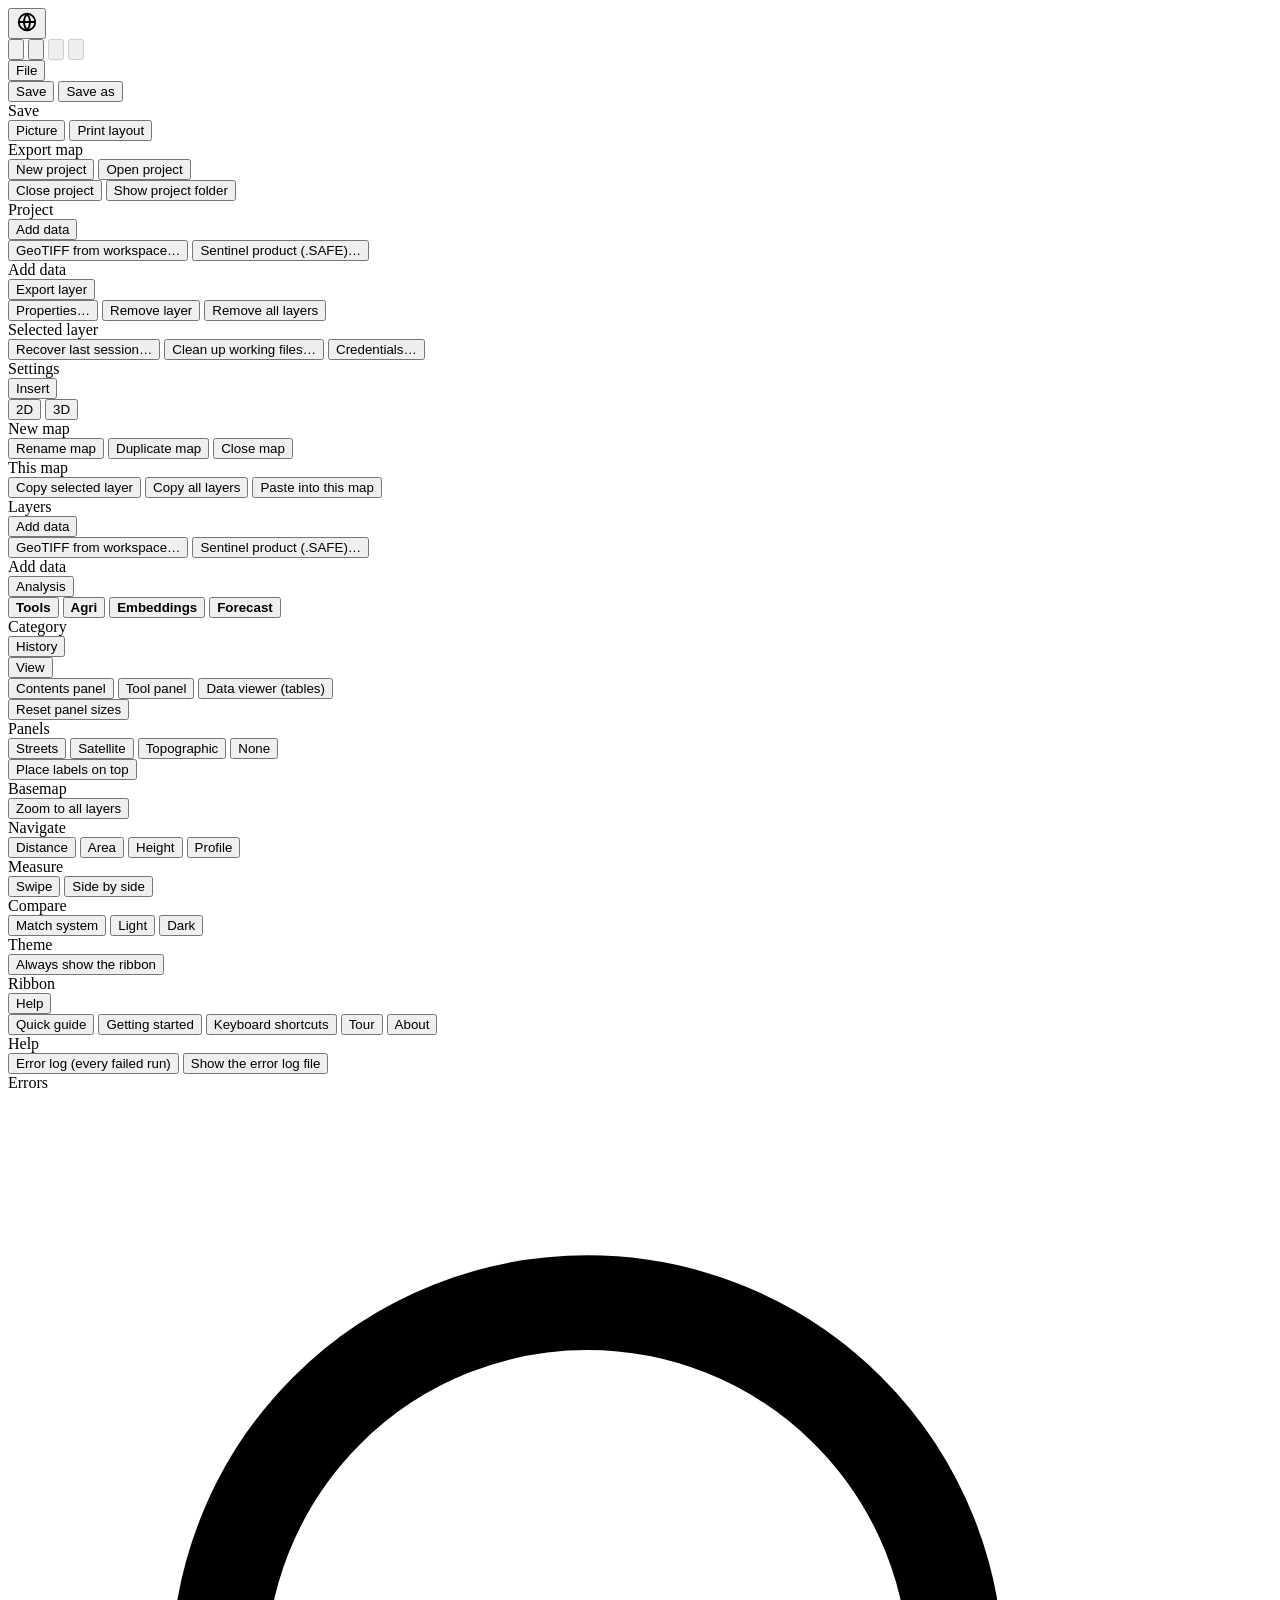
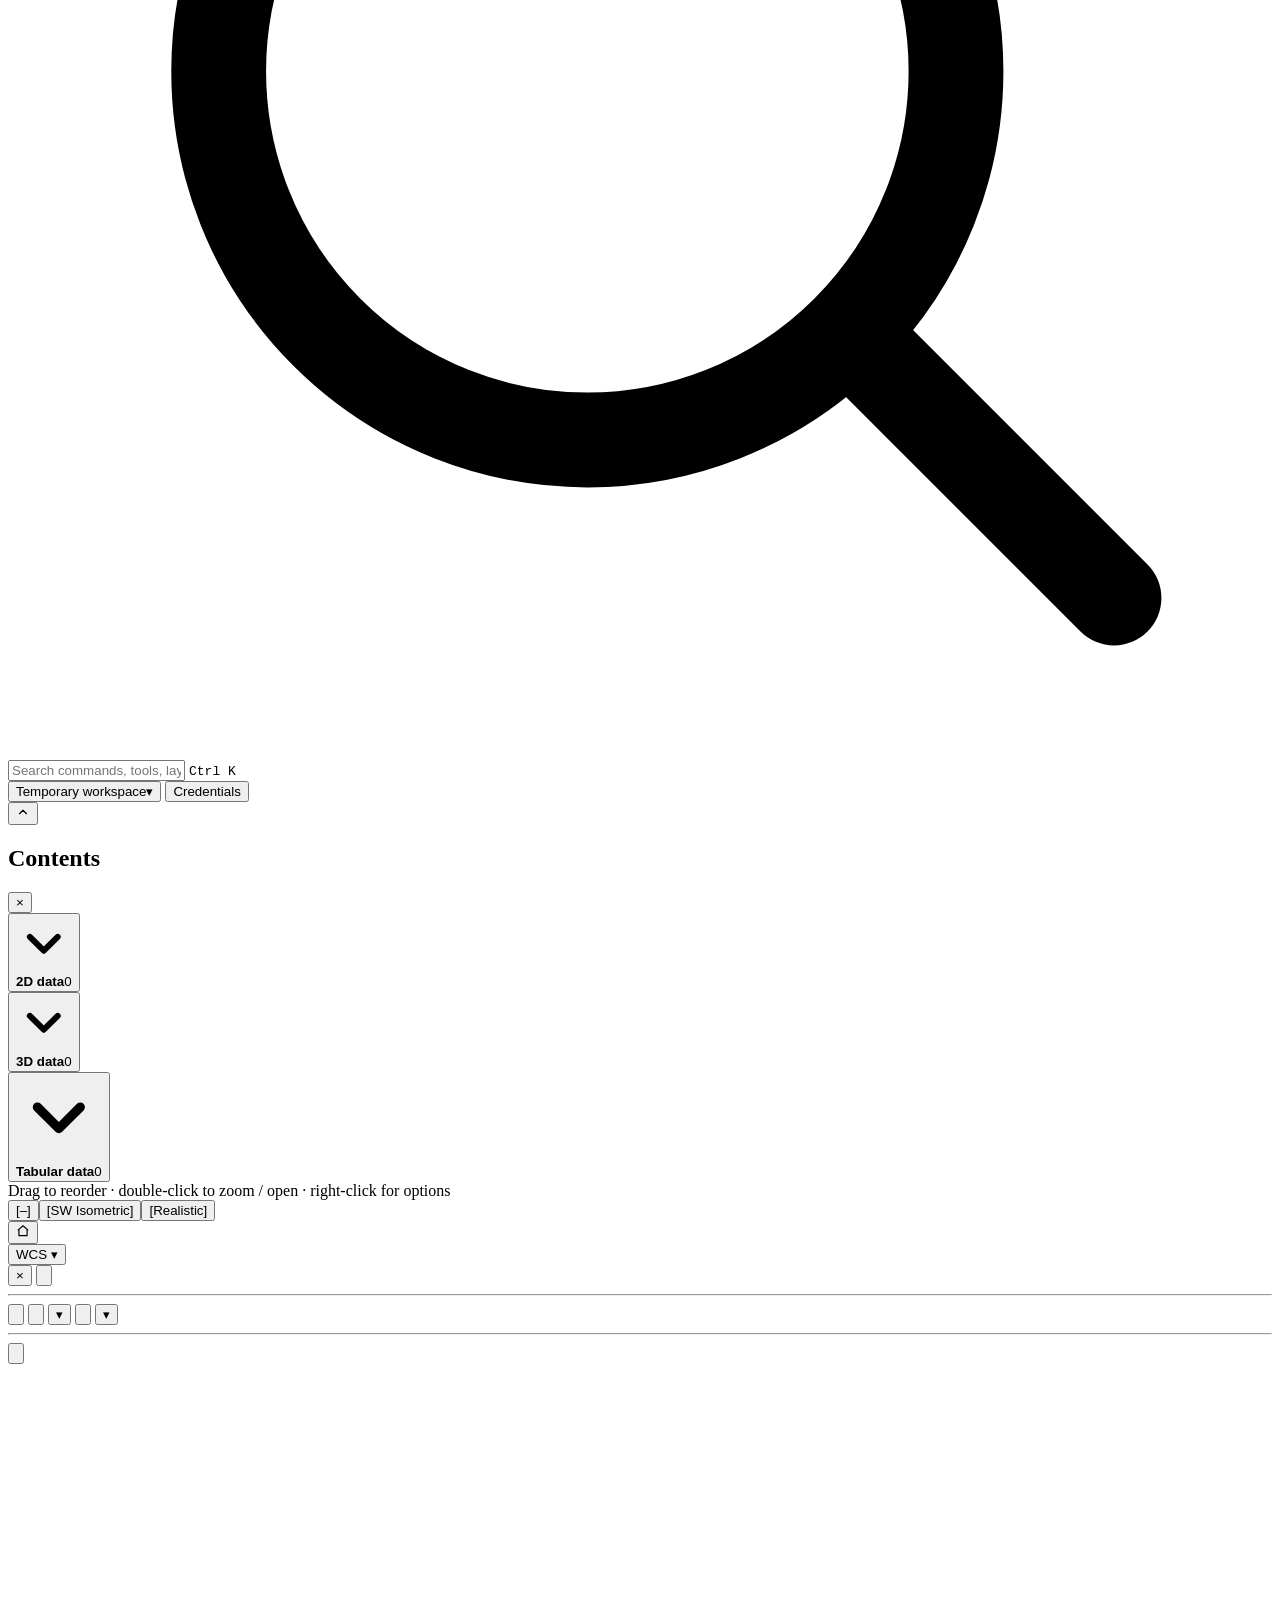
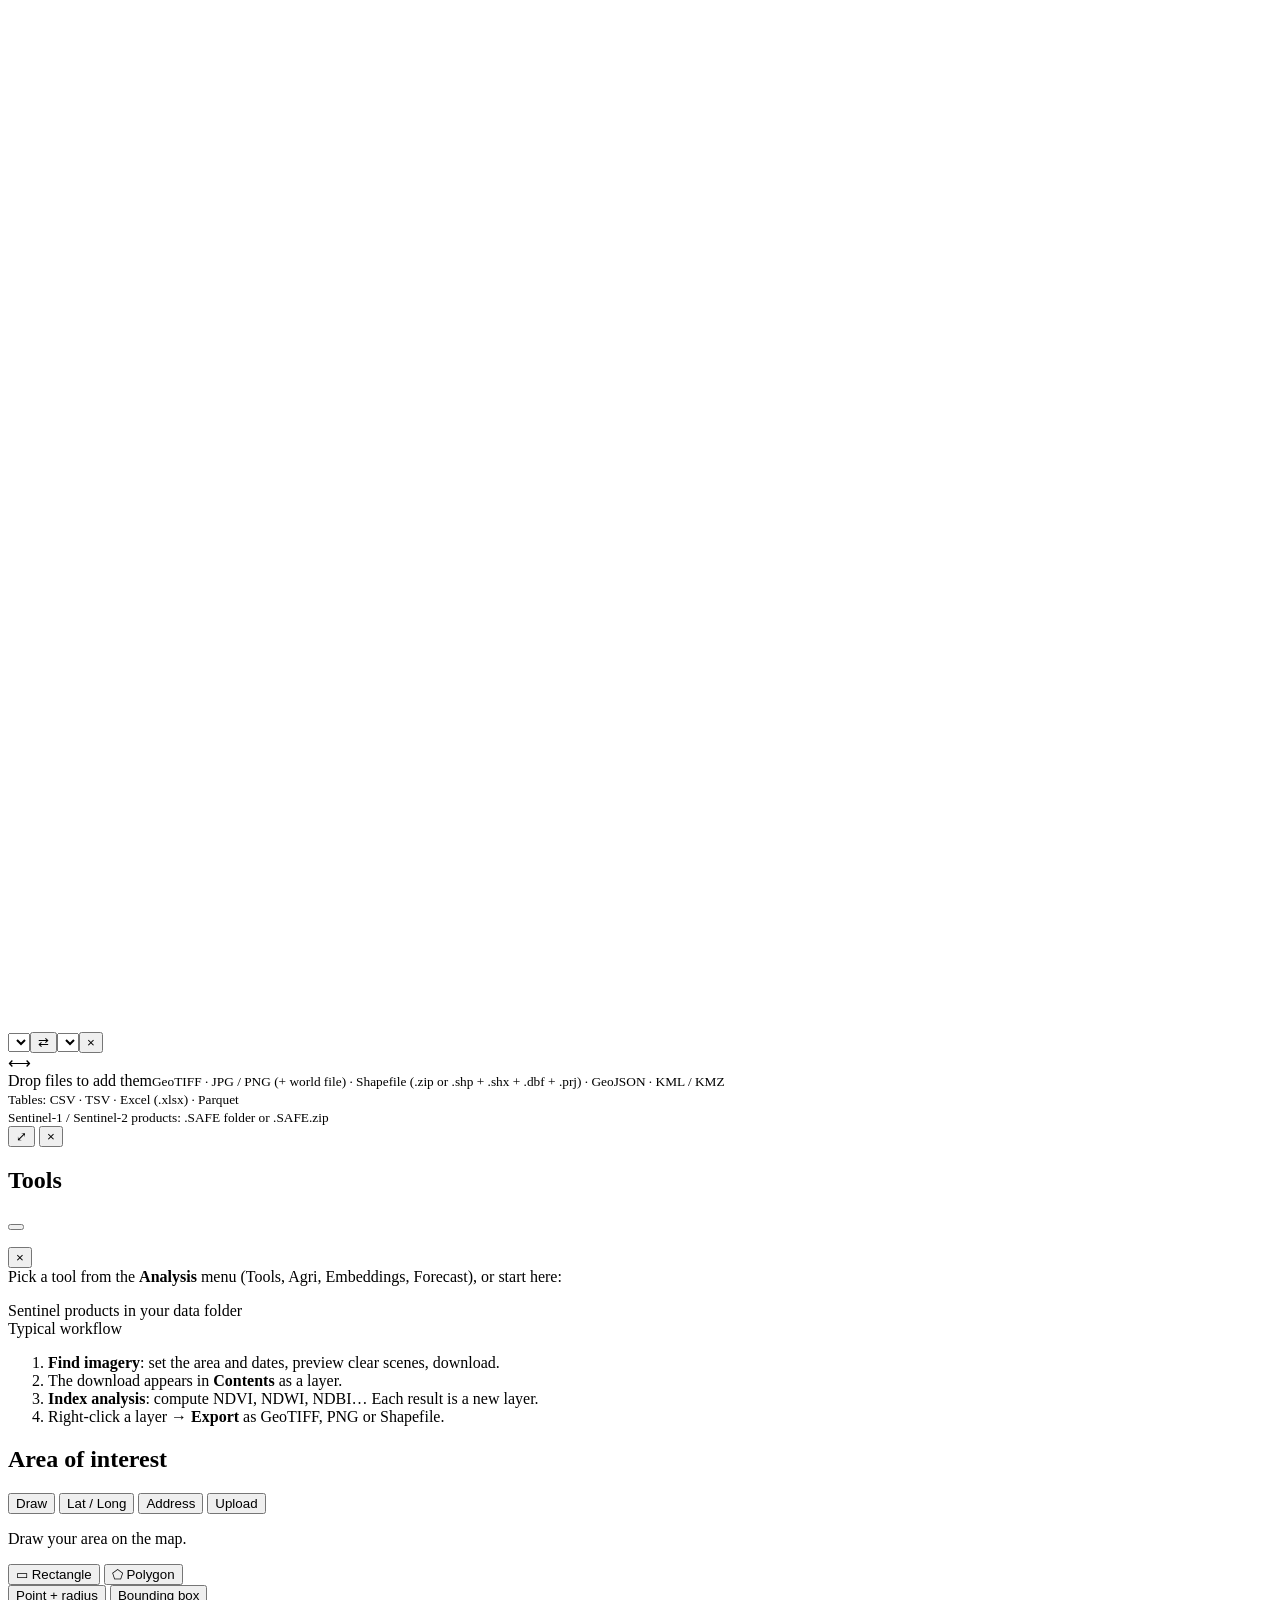
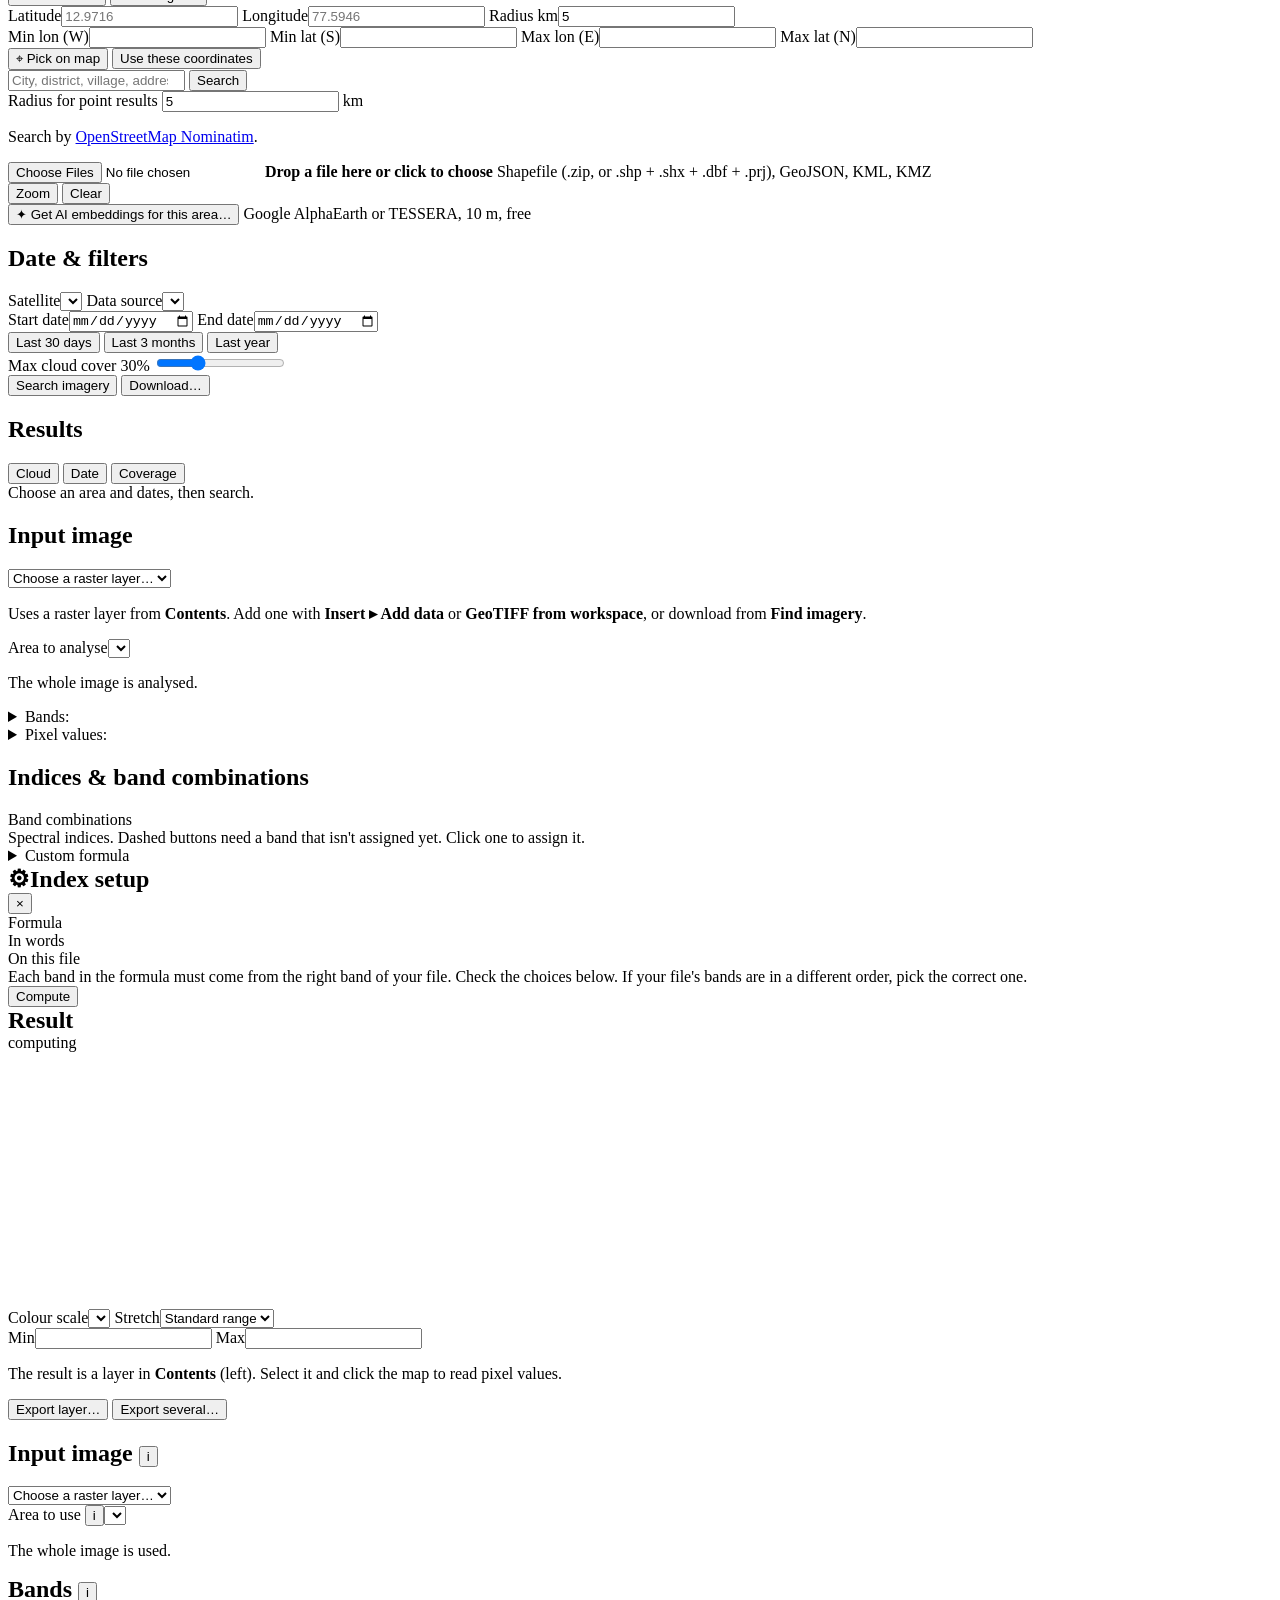
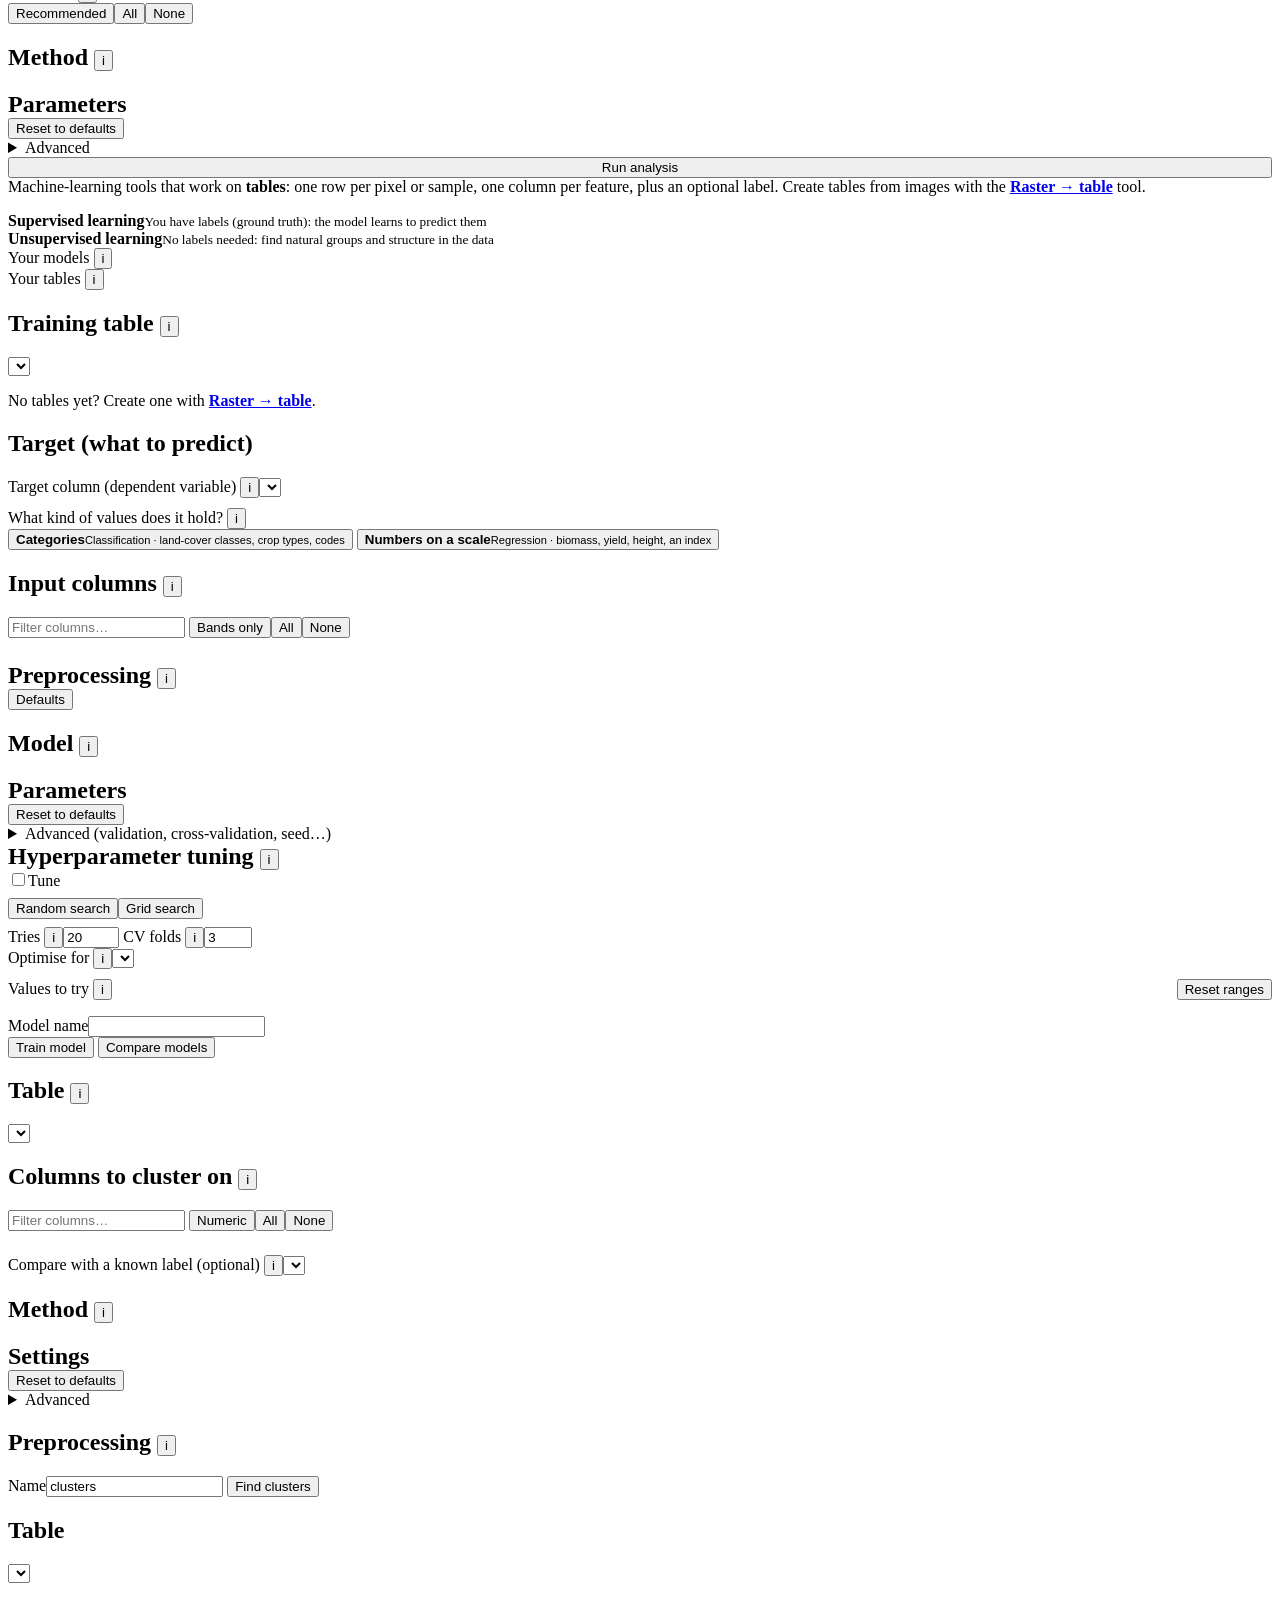
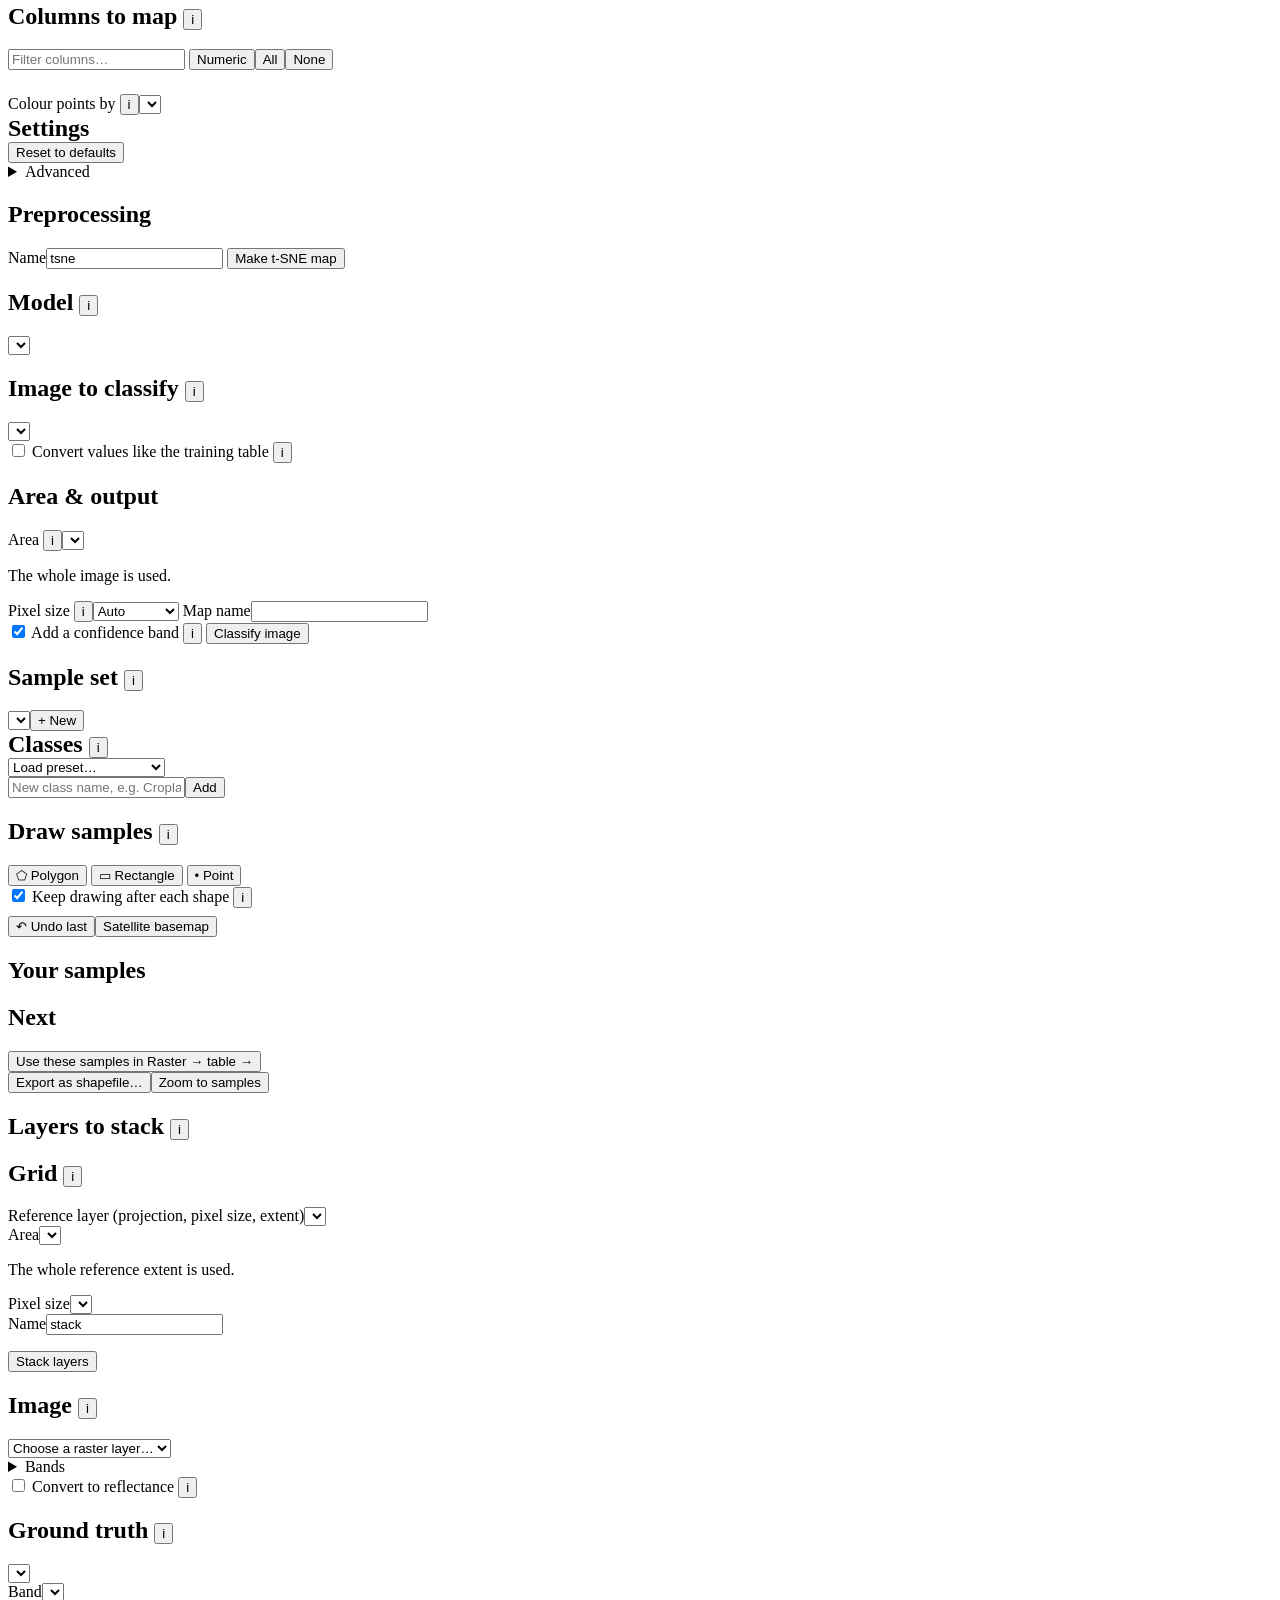
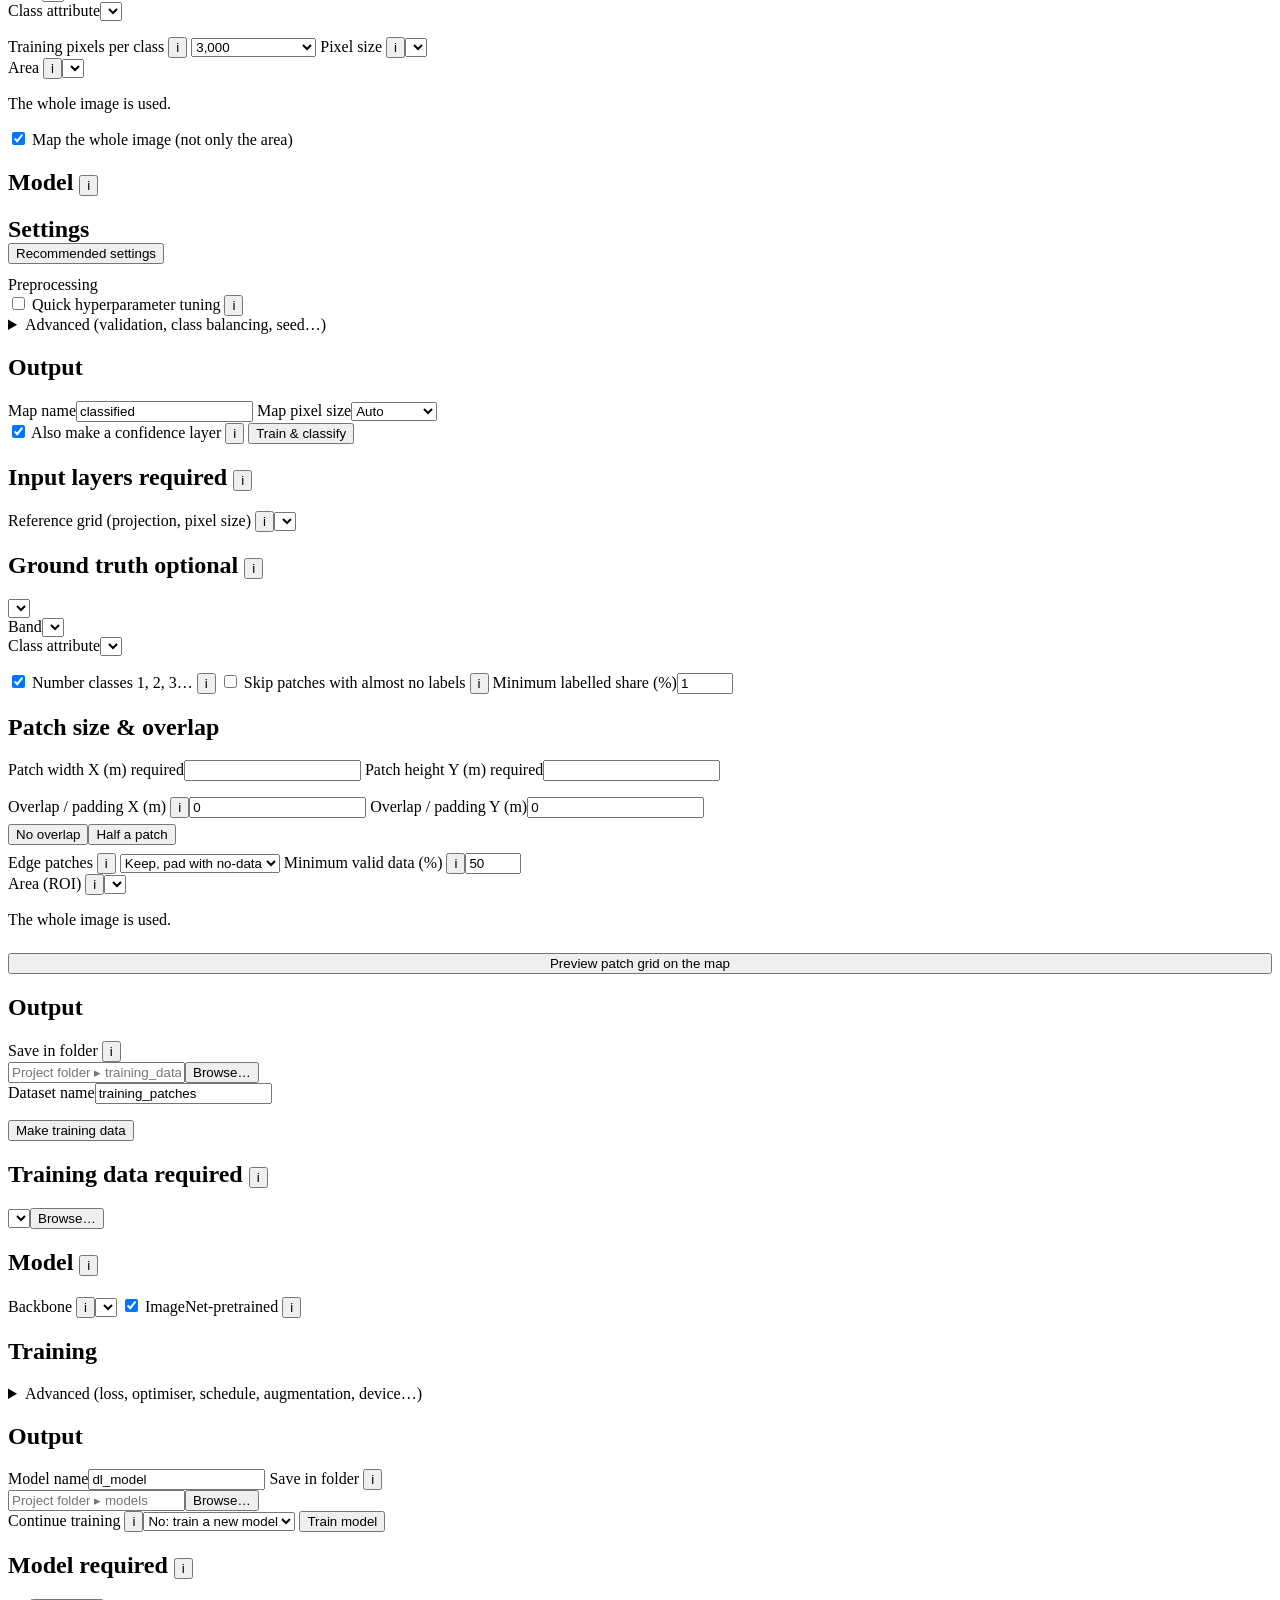
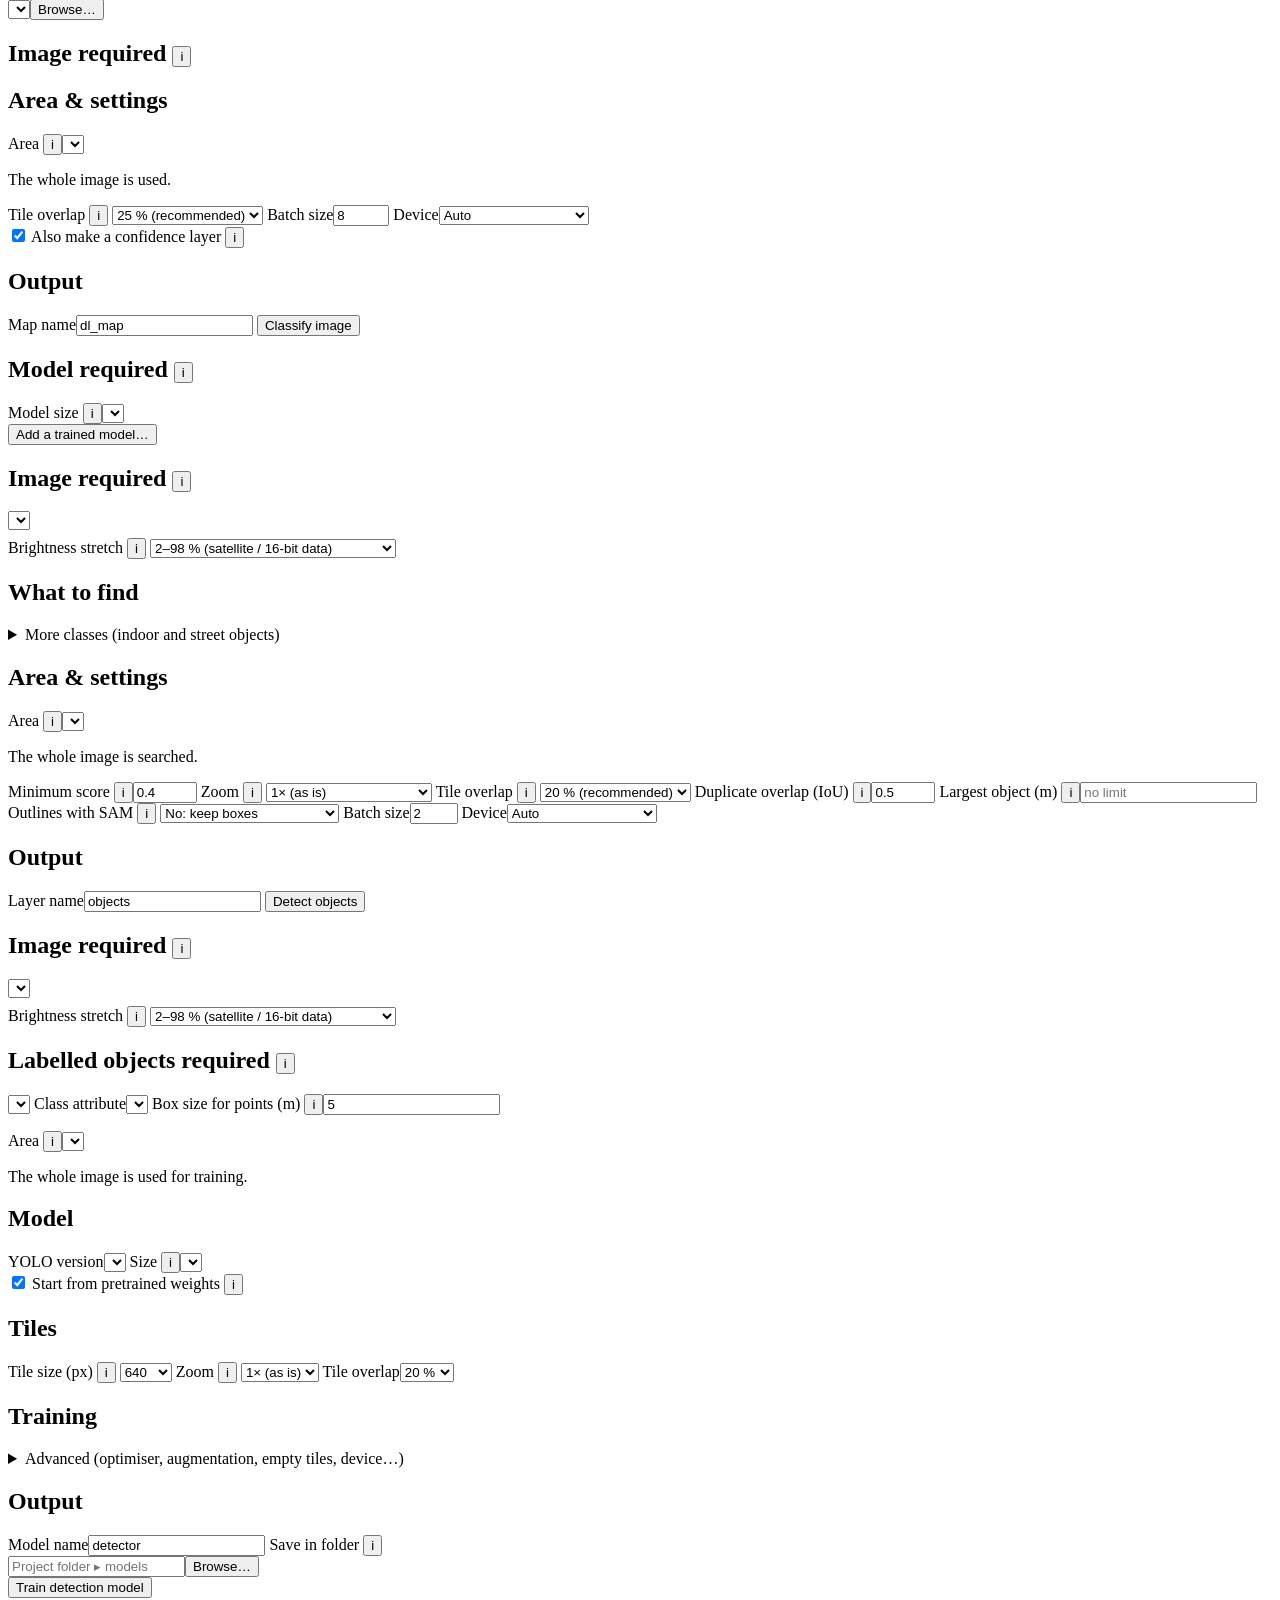
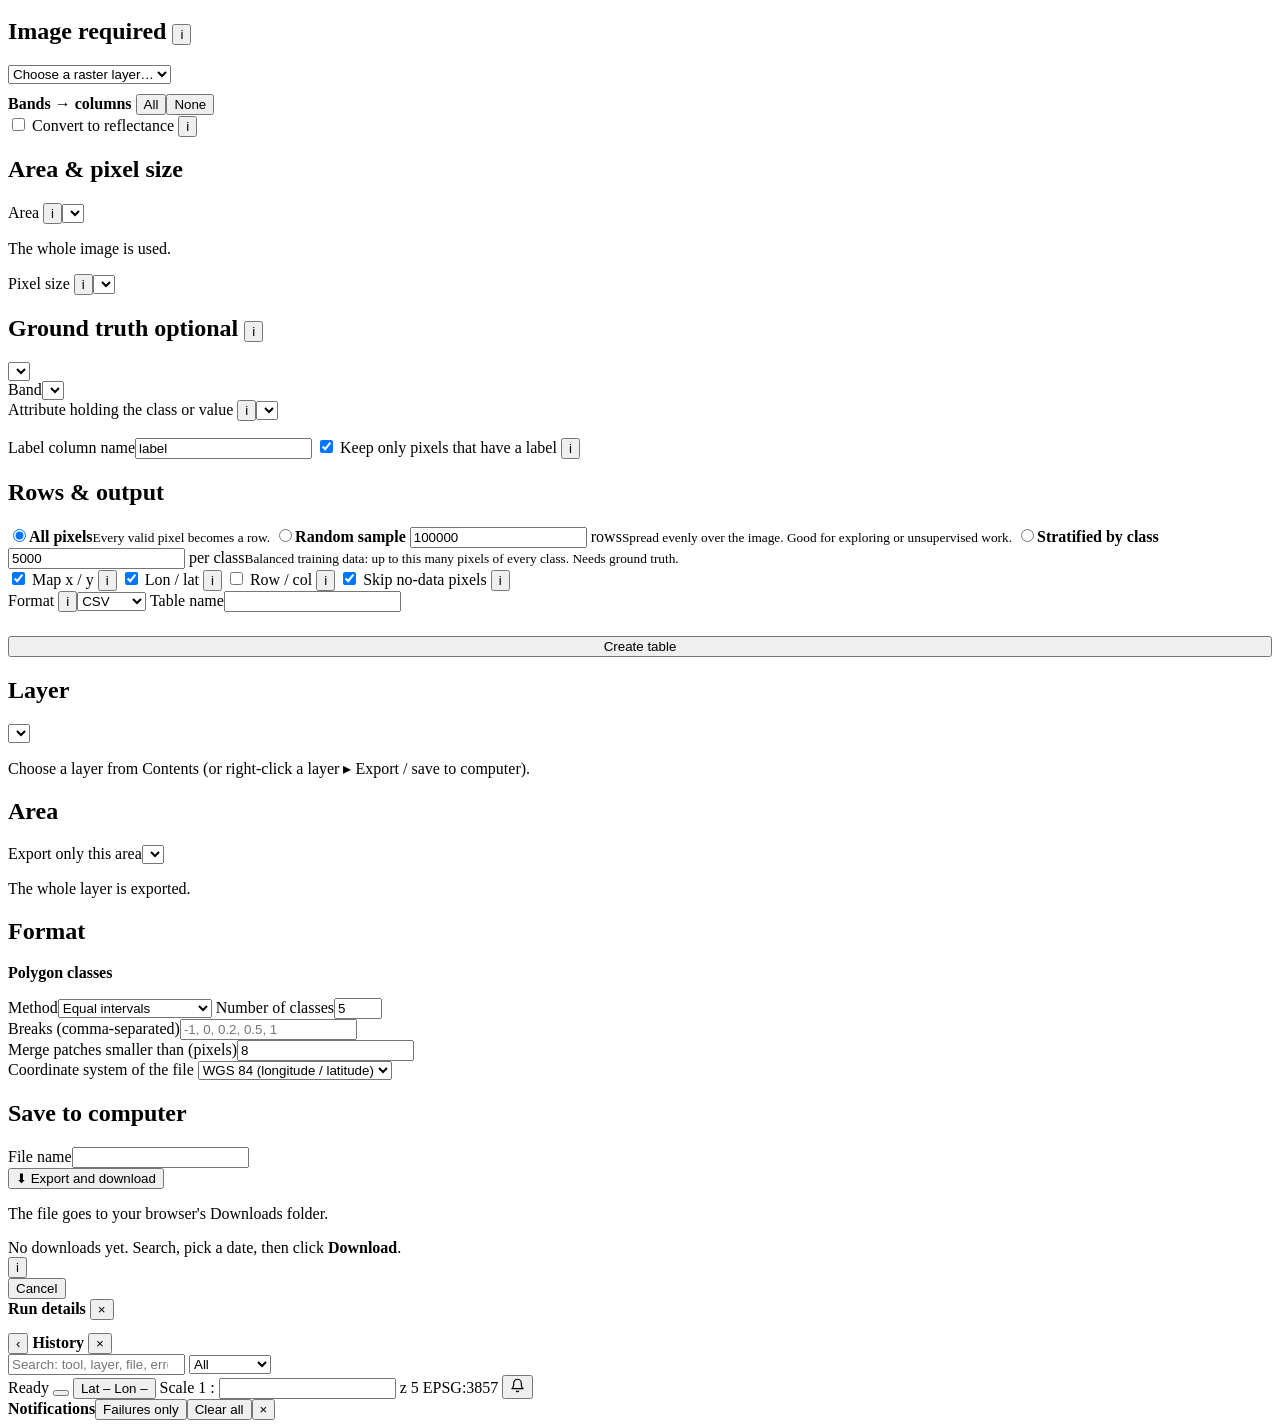
==== commit 18c81b52: "Mosaic, burn severity, spatial statistics; coordinate systems; workflow conditions and diagram - Mos" ====
--- a/webapp/static/index.html
+++ b/webapp/static/index.html
@@ -93,8 +93,10 @@
             <button data-cmd="add-workspace" class="rb-small"><span class="ic" data-ic="raster"></span>GeoTIFF from workspace…</button>
             <button data-cmd="open-safe" class="rb-small"><span class="ic" data-ic="safe"></span>Sentinel product (.SAFE)…</button>
           </div></div><div class="rb-cap">Add data</div></div>
-        <!-- Library (ready-made GIS data) and Bookmarks (saved map views): filled by their scripts -->
+        <!-- Library (ready-made GIS data), Online & field (WMS / WMTS / XYZ layers, phone field collection) and Bookmarks
+             (saved map views): filled by their scripts -->
         <div class="rb-slot" id="library-menu"></div>
+        <div class="rb-slot" id="online-menu"></div>
         <div class="rb-slot bm-menu" id="bookmarks-menu"></div>
       </div>
     </div>
@@ -235,7 +237,7 @@
       </div>
     </div>
     <div class="pane-foot">Drag to reorder · double-click to zoom / open · right-click for options</div>
-    <input type="file" id="add-file" multiple hidden accept=".tif,.tiff,.jpg,.jpeg,.png,.bmp,.gif,.webp,.jgw,.jpgw,.pgw,.pngw,.wld,.zip,.shp,.shx,.dbf,.prj,.cpg,.geojson,.json,.kml,.kmz,.csv,.tsv,.txt,.parquet,.xlsx,.xlsm">
+    <input type="file" id="add-file" multiple hidden accept=".tif,.tiff,.jpg,.jpeg,.png,.bmp,.gif,.webp,.jgw,.jpgw,.pgw,.pngw,.wld,.zip,.shp,.shx,.dbf,.prj,.cpg,.gpkg,.geojson,.json,.kml,.kmz,.csv,.tsv,.txt,.parquet,.xlsx,.xlsm">
     <div class="vresize right" id="rz-contents" title="Drag to resize · double-click to reset"></div>
   </aside>
 
@@ -1196,6 +1198,11 @@
           </div>
           <label>Merge patches smaller than (pixels)<input id="lx-sieve" type="number" min="0" value="8"></label>
         </div>
+        <div id="lx-gpkg" class="dl-section hidden"></div>
+        <div id="lx-crs-wrap" class="dl-section hidden">
+          <label>Coordinate system of the file <select id="lx-crs"><option value="">WGS 84 (longitude / latitude)</option></select></label>
+          <div id="lx-crs-pick" class="hidden" style="margin-top:6px"></div>
+        </div>
       </div>
       <div class="card">
         <h2>Save to computer</h2>
@@ -1333,12 +1340,14 @@
 <dialog id="dlg-xy" class="modal">
   <div class="modal-head"><h3 id="xy-title">Show a table on the map</h3><button class="x" data-close>×</button></div>
   <div class="modal-body">
-    <p class="hint" style="margin-top:0" id="xy-hint">Choose the columns that hold each row's position, in degrees (WGS 84, as GPS and Google Maps give).</p>
+    <p class="hint" style="margin-top:0" id="xy-hint">Choose the columns that hold each row's position, and their coordinate system.</p>
     <div class="grid2">
-      <label>Longitude (east–west, e.g. 77.59)<select id="xy-lon"></select></label>
-      <label>Latitude (north–south, e.g. 12.97)<select id="xy-lat"></select></label>
+      <label>Longitude or X (east–west, e.g. 77.59)<select id="xy-lon"></select></label>
+      <label>Latitude or Y (north–south, e.g. 12.97)<select id="xy-lat"></select></label>
     </div>
     <p class="hint" id="xy-sample"></p>
+    <label>Coordinate system of these columns <select id="xy-crs"></select></label>
+    <div id="xy-crs-pick" class="hidden" style="margin-top:6px"></div>
   </div>
   <div class="modal-foot"><button class="btn" data-close>Cancel</button><button class="btn primary" id="xy-go">Show points</button></div>
 </dialog>
@@ -1535,7 +1544,17 @@
         <label>Max<input id="lp-vmax" type="number" step="any"></label>
       </div>
     </div>
-    <div id="lp-vector" class="hidden"><label>Colour<input id="lp-color" type="color"></label></div>
+    <div id="lp-vector" class="hidden">
+      <label>Style <select id="lp-sym"><option value="single">Single colour</option><option value="categories">Categories: a colour per value of a field</option><option value="graduated">Graduated colours: classes of a number field</option></select></label>
+      <label id="lp-color-row">Colour<input id="lp-color" type="color"></label>
+      <div id="lp-sym-opts" class="hidden">
+        <label>Field <select id="lp-field"></select></label>
+        <div class="grid2"><label>Colours <select id="lp-ramp"></select></label>
+          <label id="lp-classes-row">Classes <input id="lp-classes" type="number" min="2" max="9" value="5"></label></div>
+        <label id="lp-method-row">Breaks <select id="lp-method"><option value="quantile">Quantiles (same number of features per class)</option><option value="equal">Equal intervals</option><option value="jenks">Natural breaks (Jenks)</option></select></label>
+        <div id="lp-sym-preview" class="lyr-classes" style="max-height:180px;overflow:auto"></div>
+      </div>
+    </div>
     <label>Opacity<input id="lp-opacity" type="range" min="0" max="100"></label>
     <table class="kv" id="lp-info" style="margin-top:12px"></table>
   </div>
@@ -1667,6 +1686,8 @@
 <script src="/static/tools/agri/diagnose.js"></script>
 <script src="/static/tools/agri/guide.js"></script>
 <script src="/static/tools/library/browse.js"></script>
+<script src="/static/tools/online/online-layers.js"></script>
+<script src="/static/tools/online/field.js"></script>
 <script src="/static/tools/interpolation/interpolate.js"></script>
 <script src="/static/tools/forecast/common.js"></script>
 <script src="/static/tools/forecast/getdata.js"></script>
@@ -1674,6 +1695,8 @@
 <script src="/static/tools/forecast/run.js"></script>
 <script src="/static/tools/vector/vector-tools.js"></script>
 <script src="/static/tools/raster/raster-tools.js"></script>
+<script src="/static/tools/convert/convert-tools.js"></script>
+<script src="/static/tools/analysis/analysis-tools.js"></script>
 <script src="/static/tools/workflows/workflows.js"></script>
 <script src="/static/tools/assistant/assistant.js"></script>
 <script src="/static/app.js"></script>
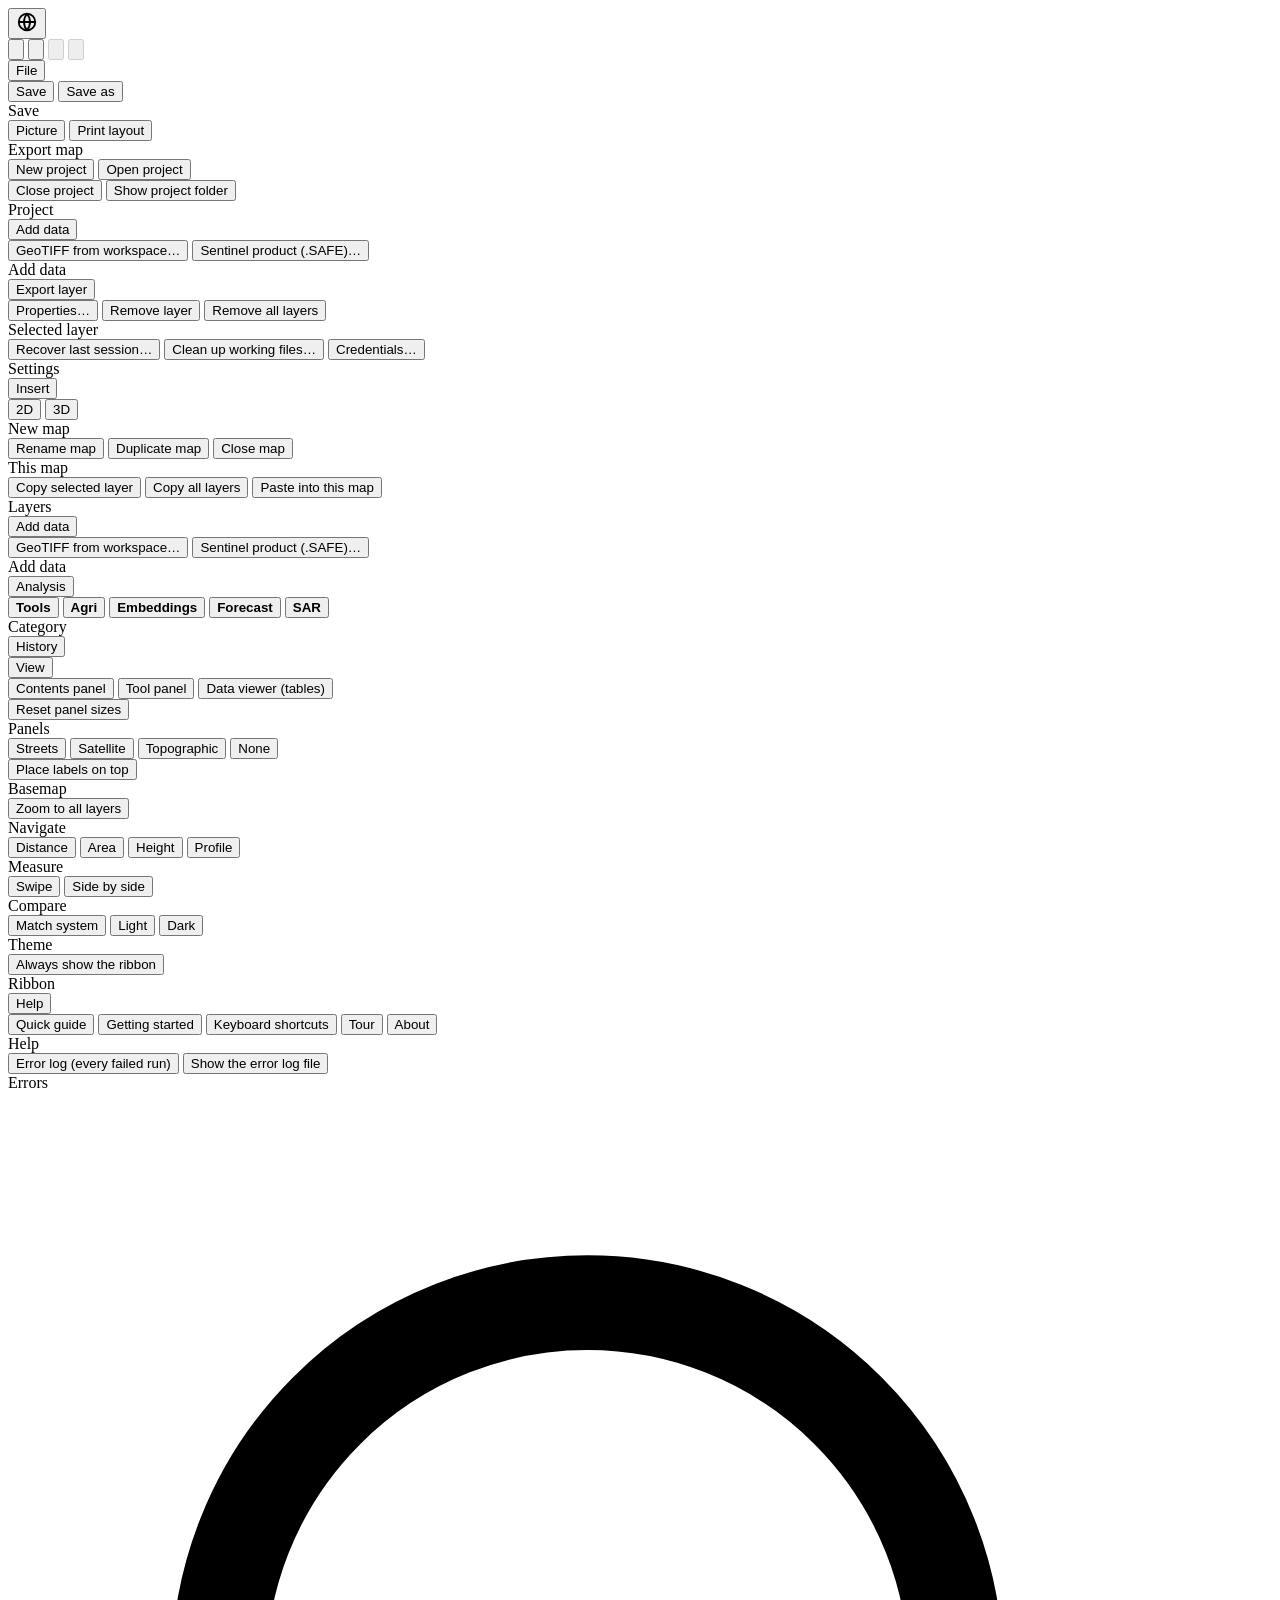
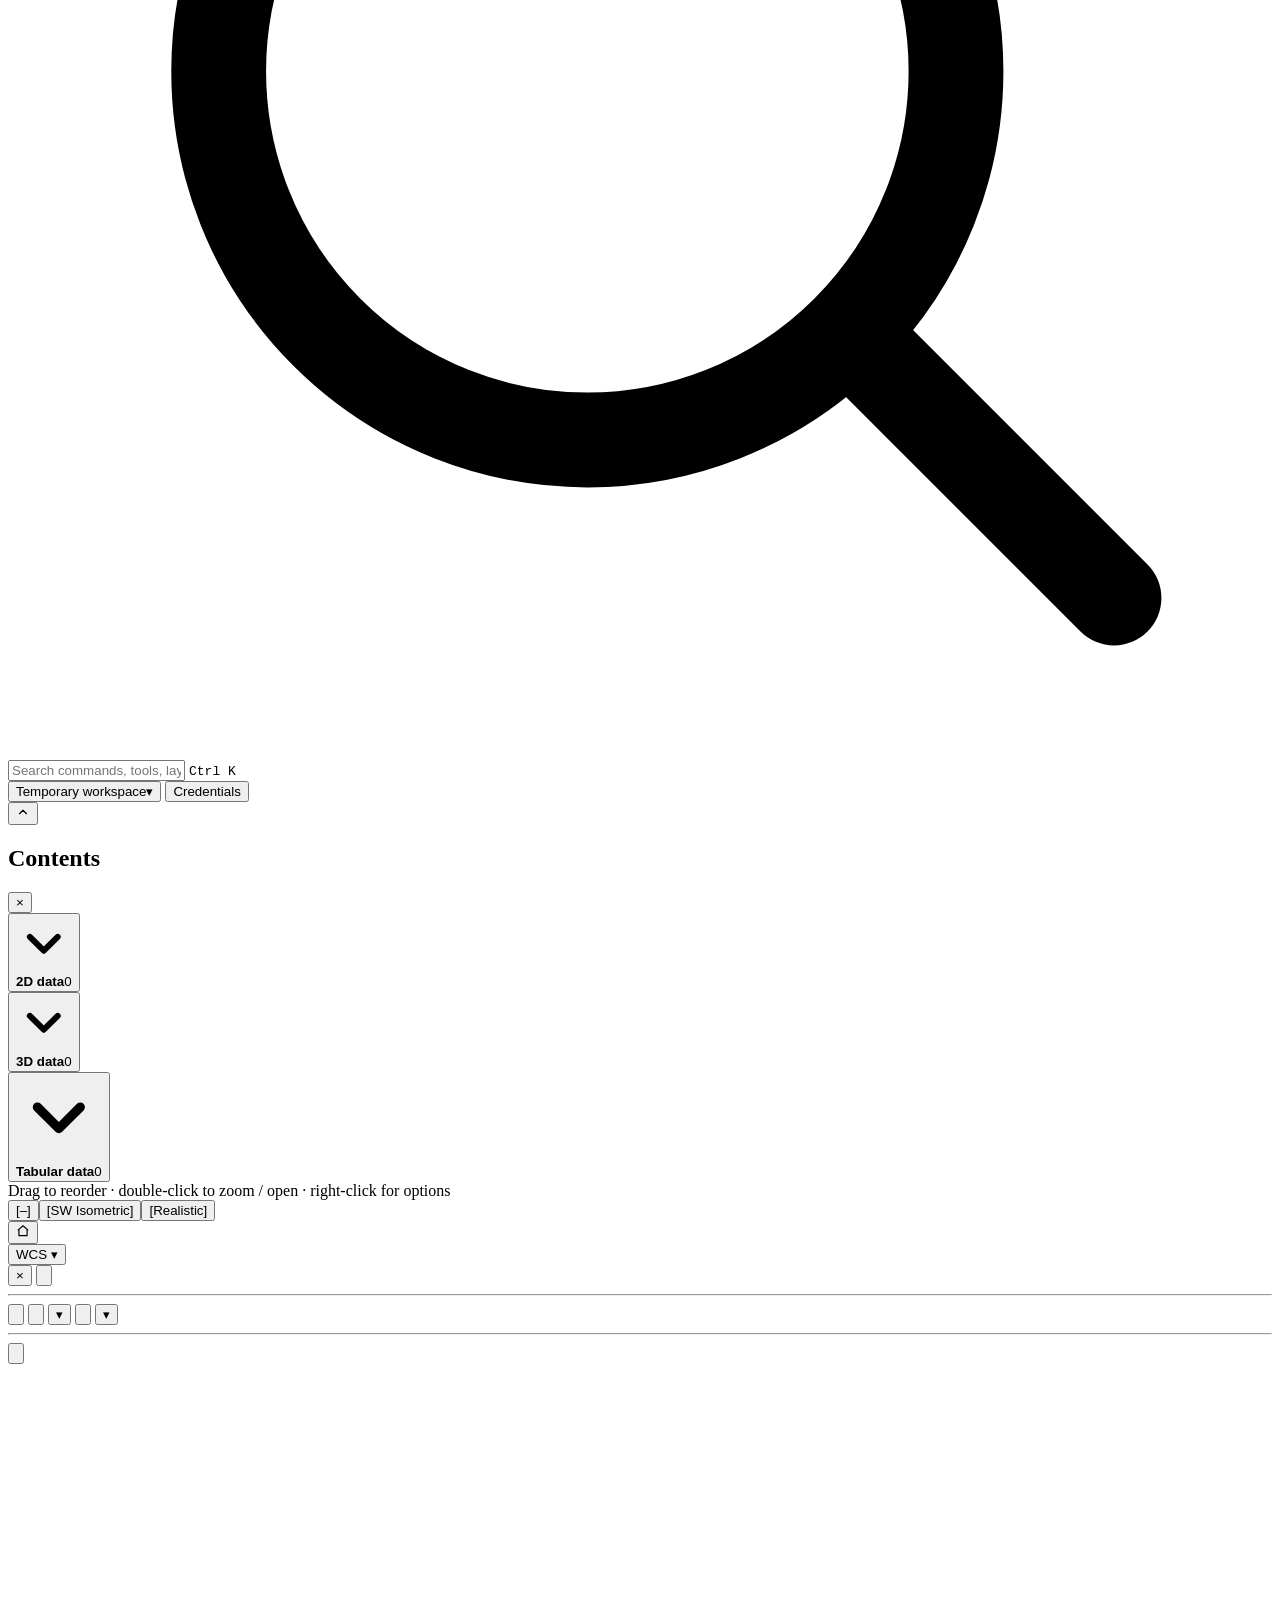
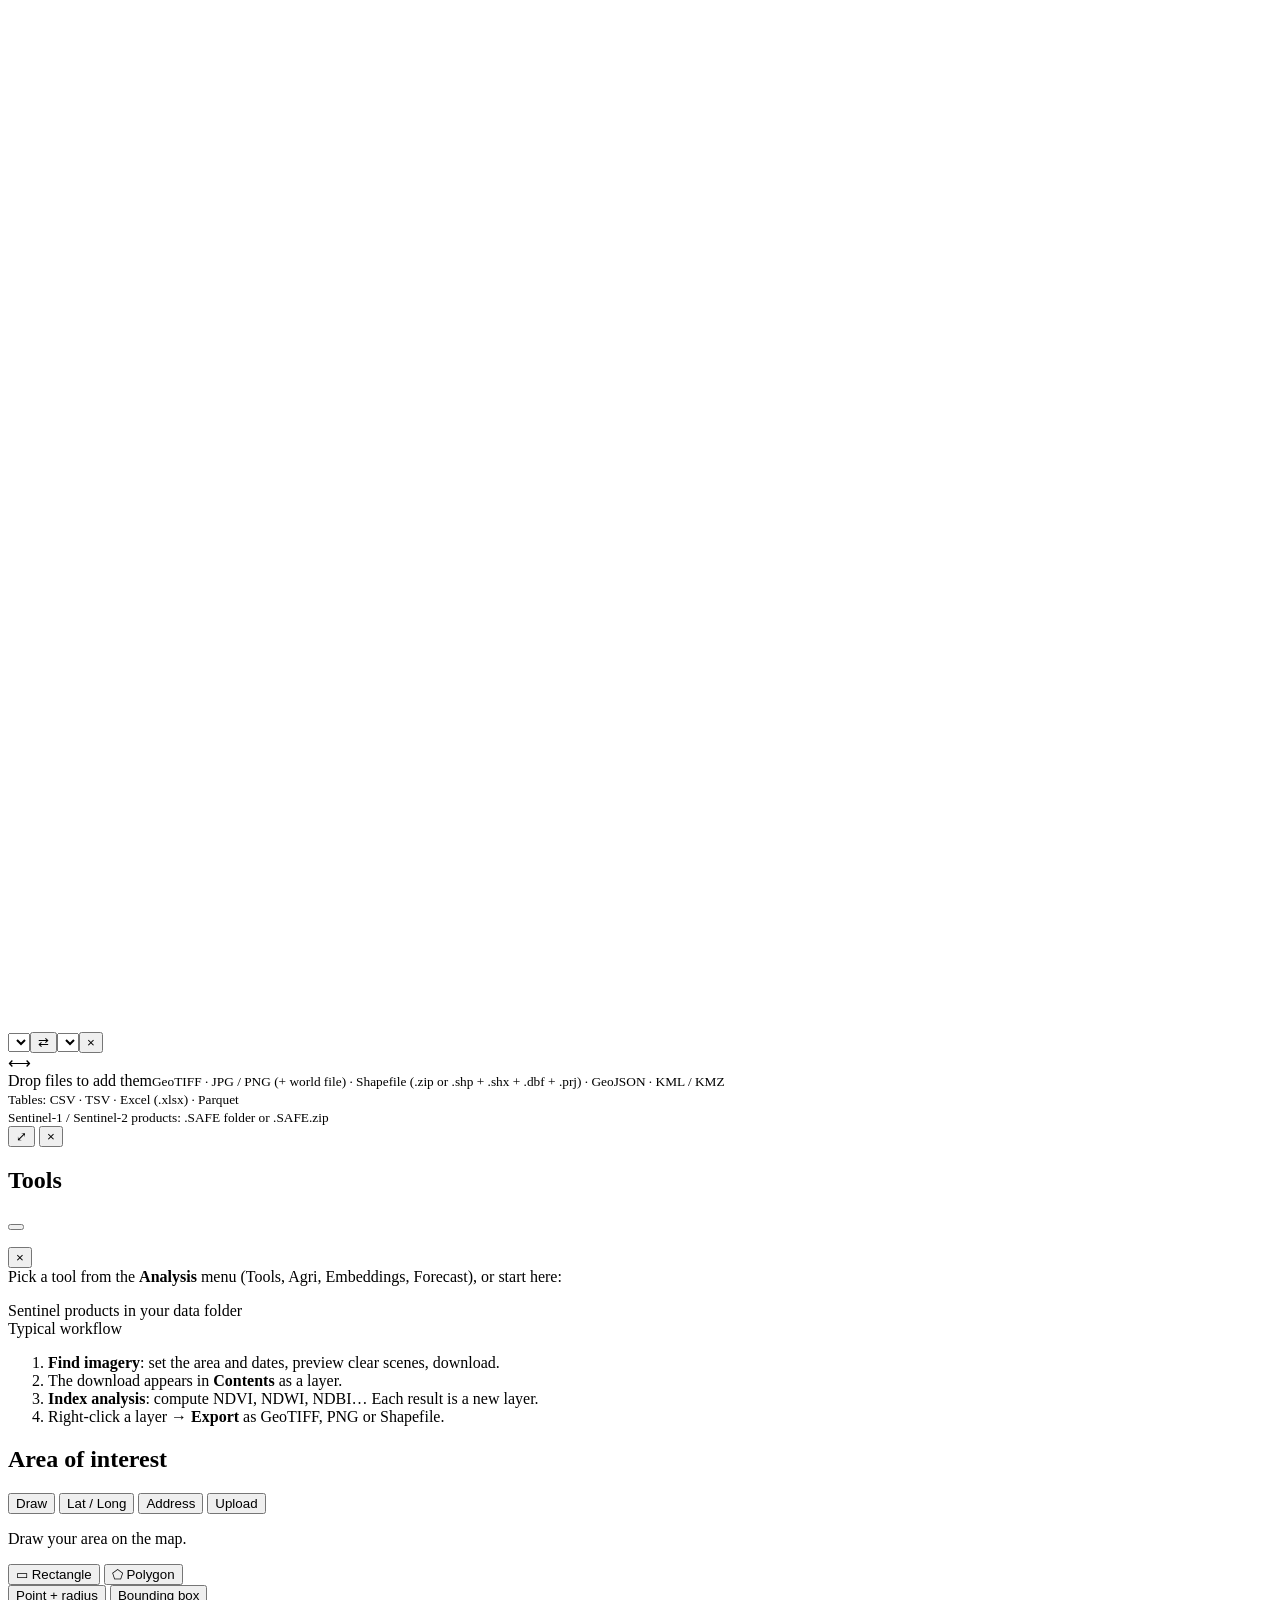
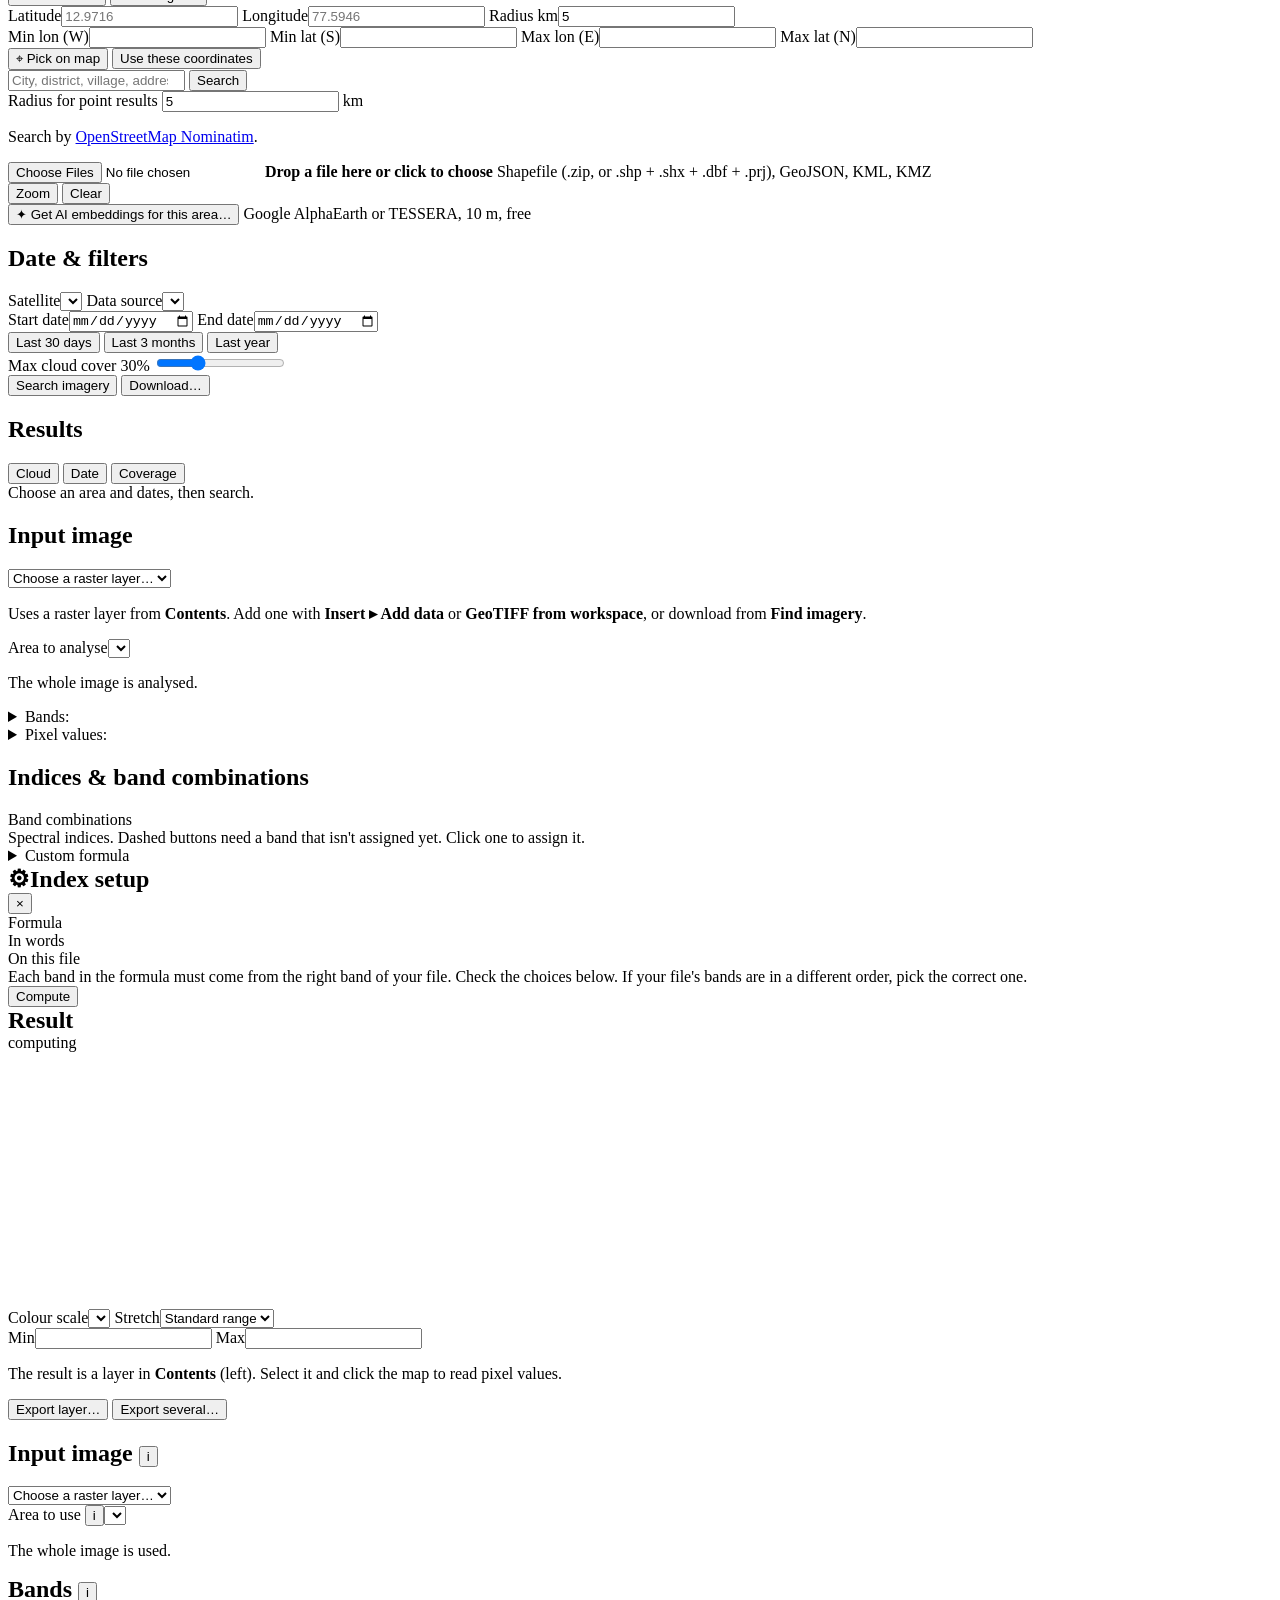
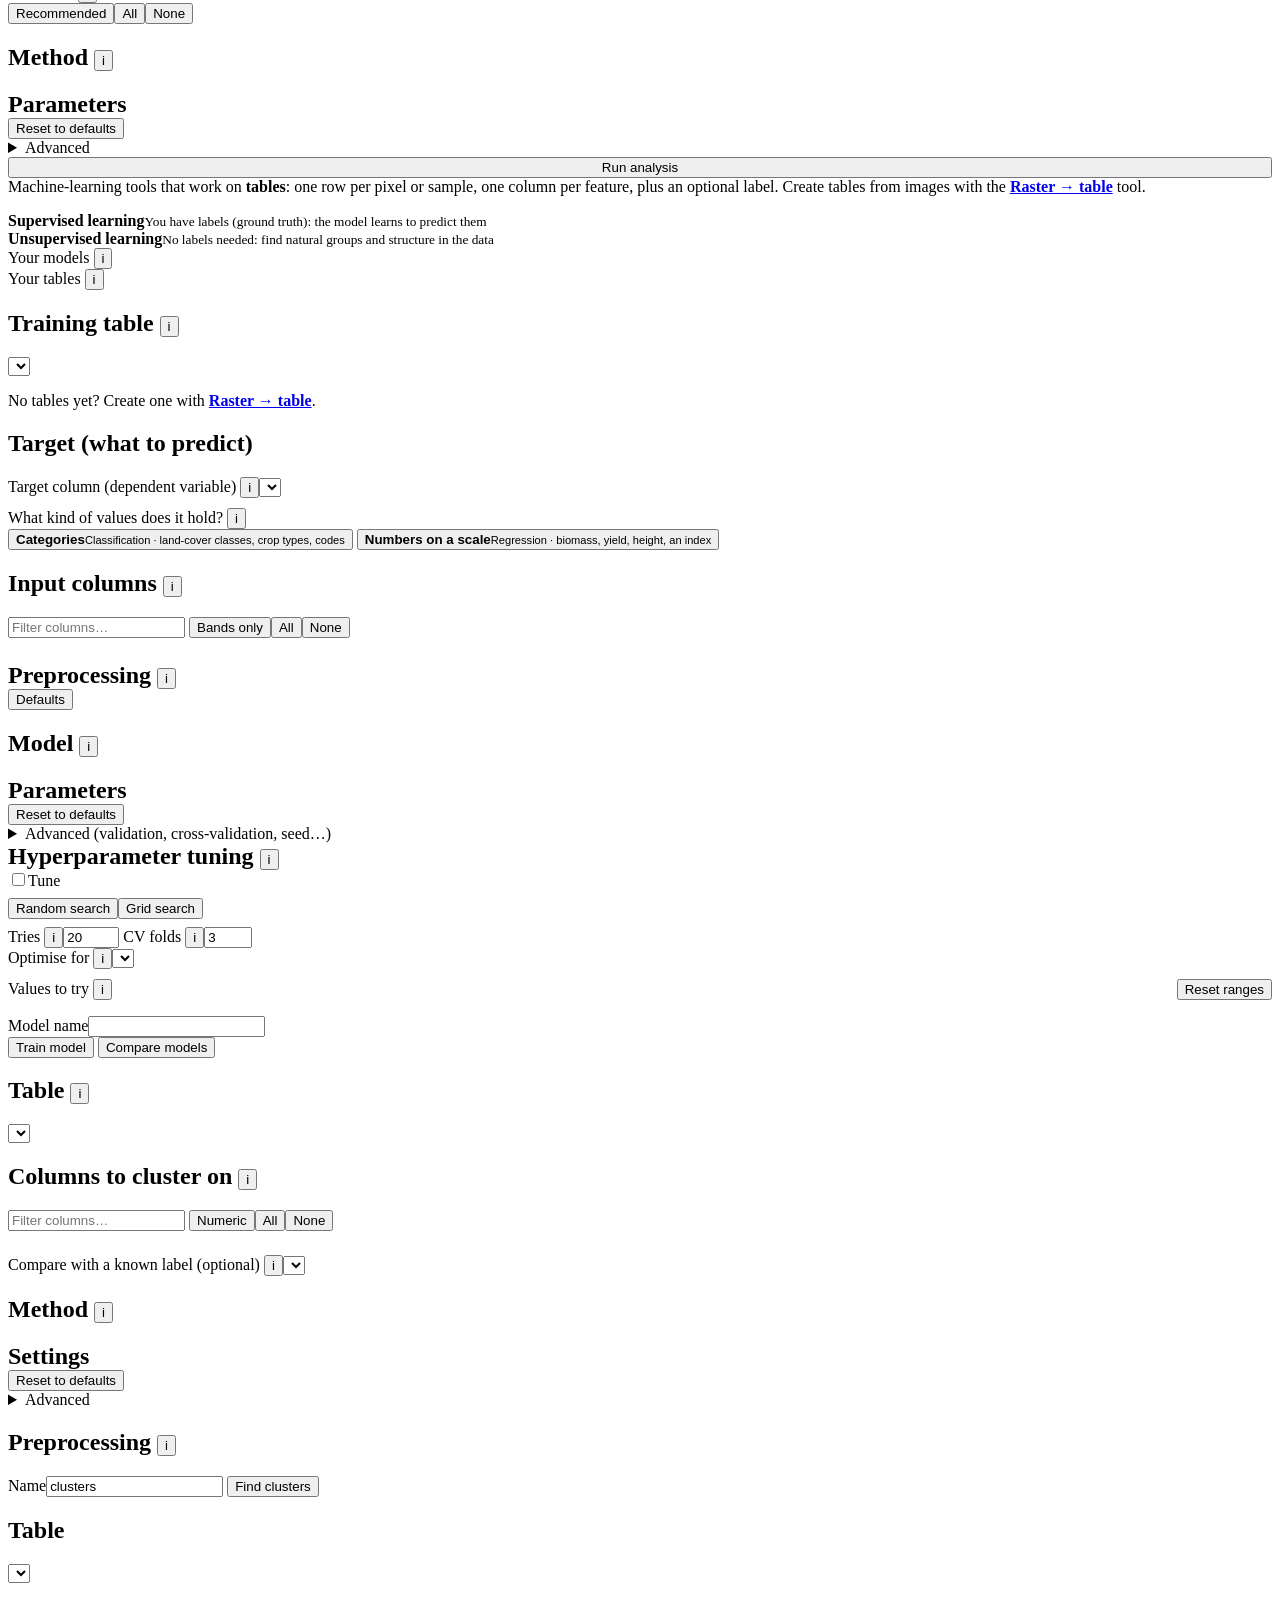
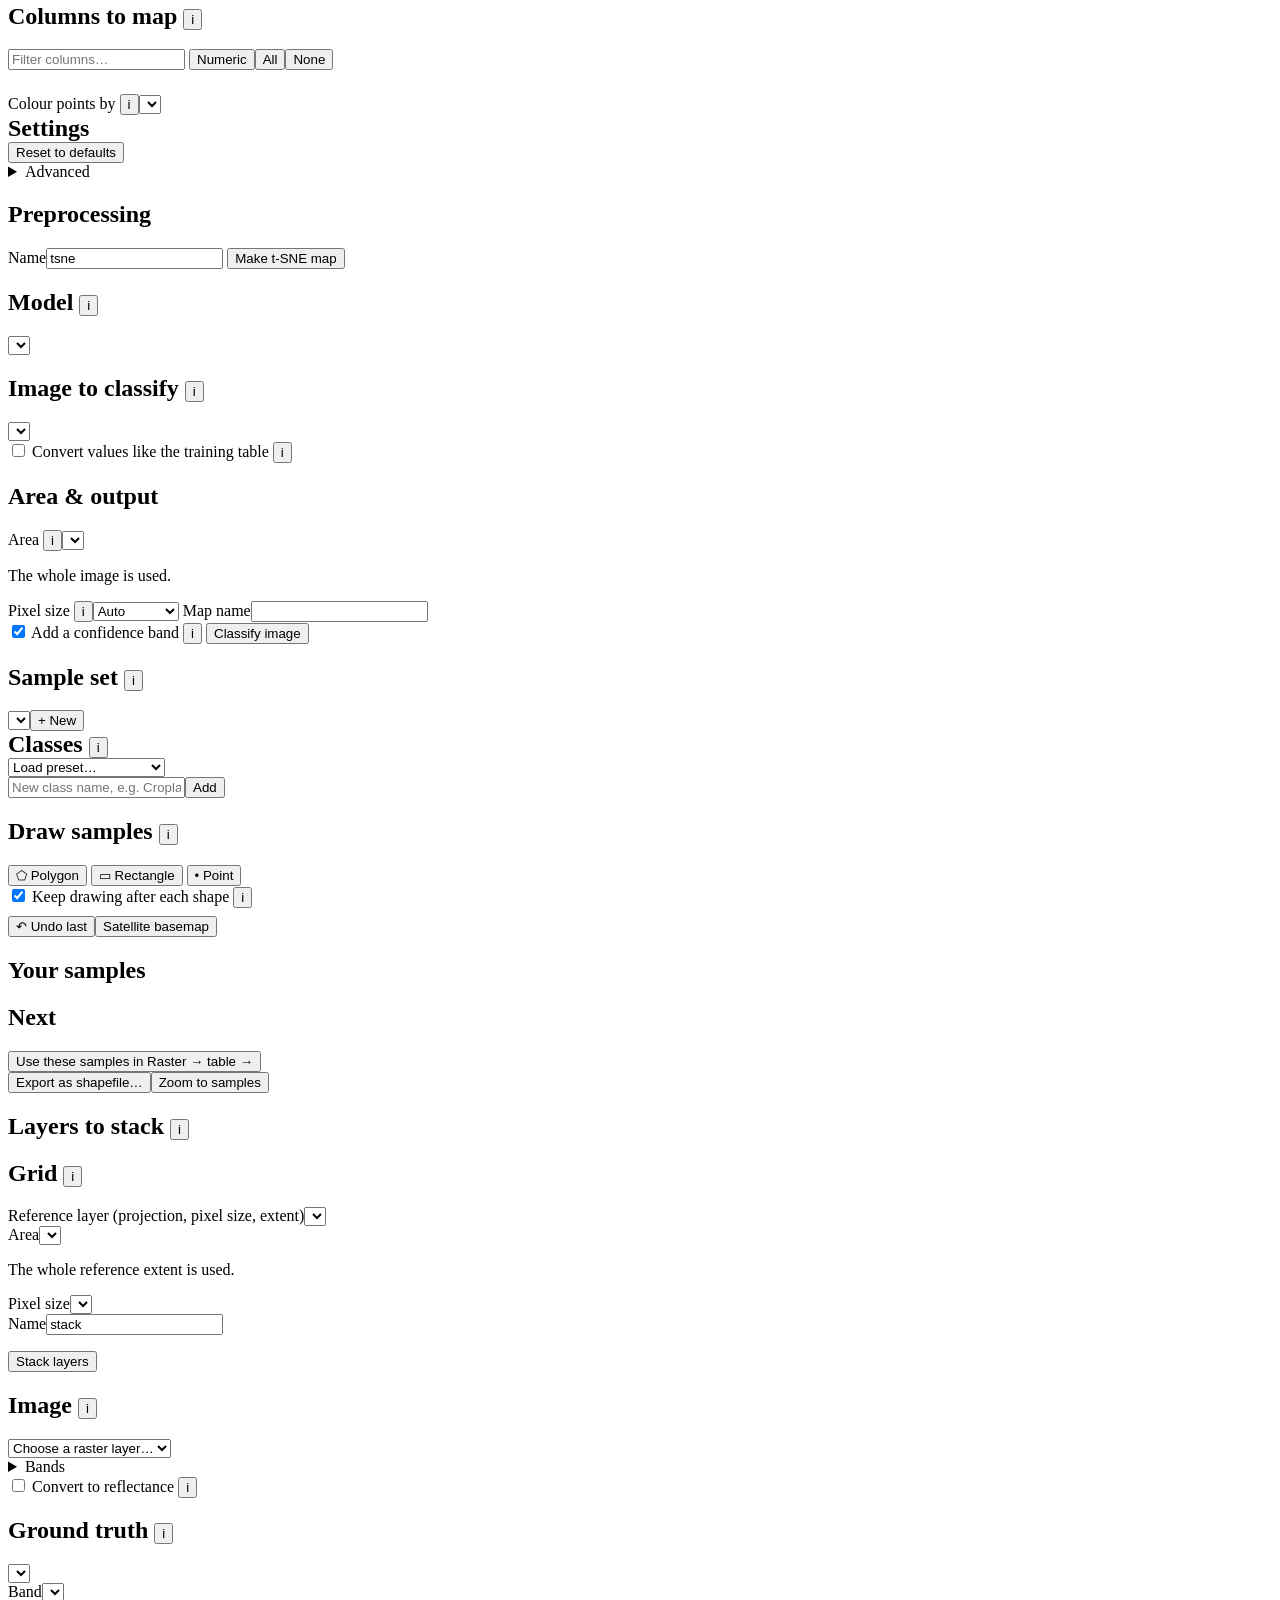
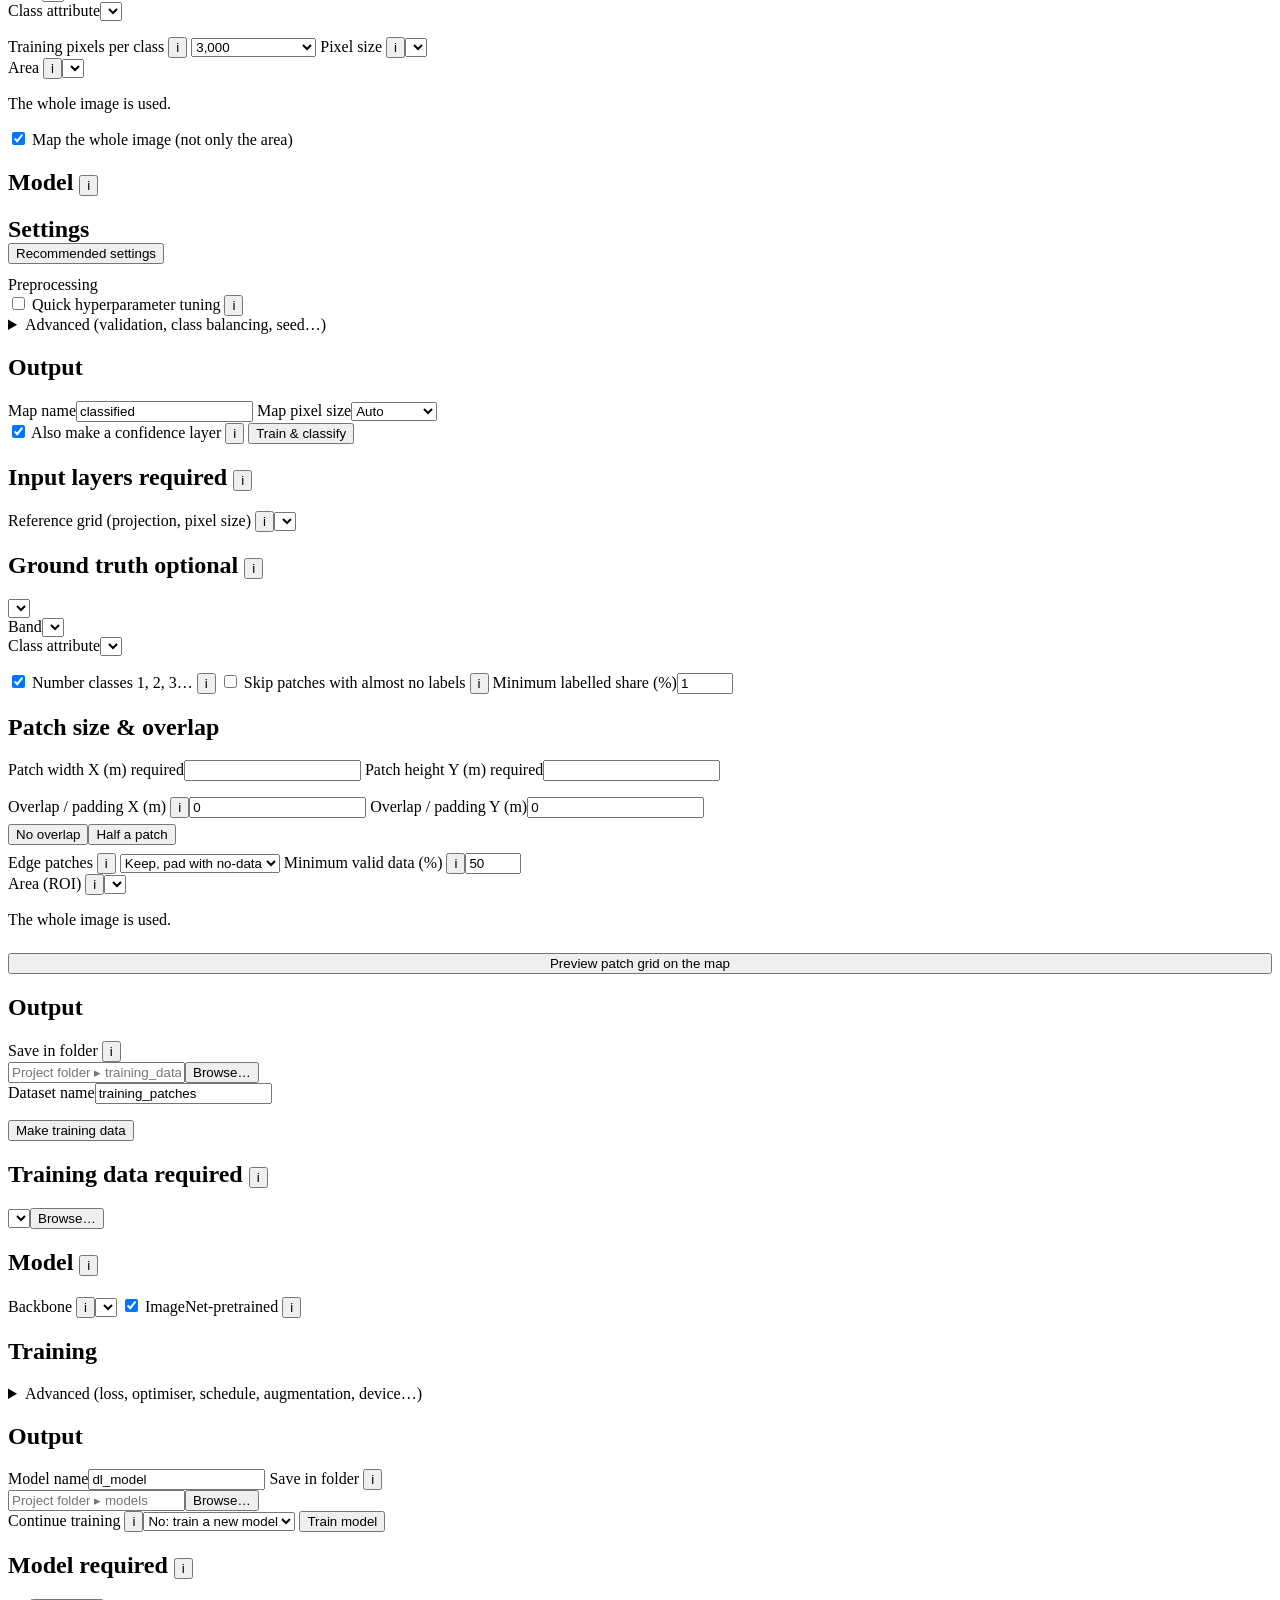
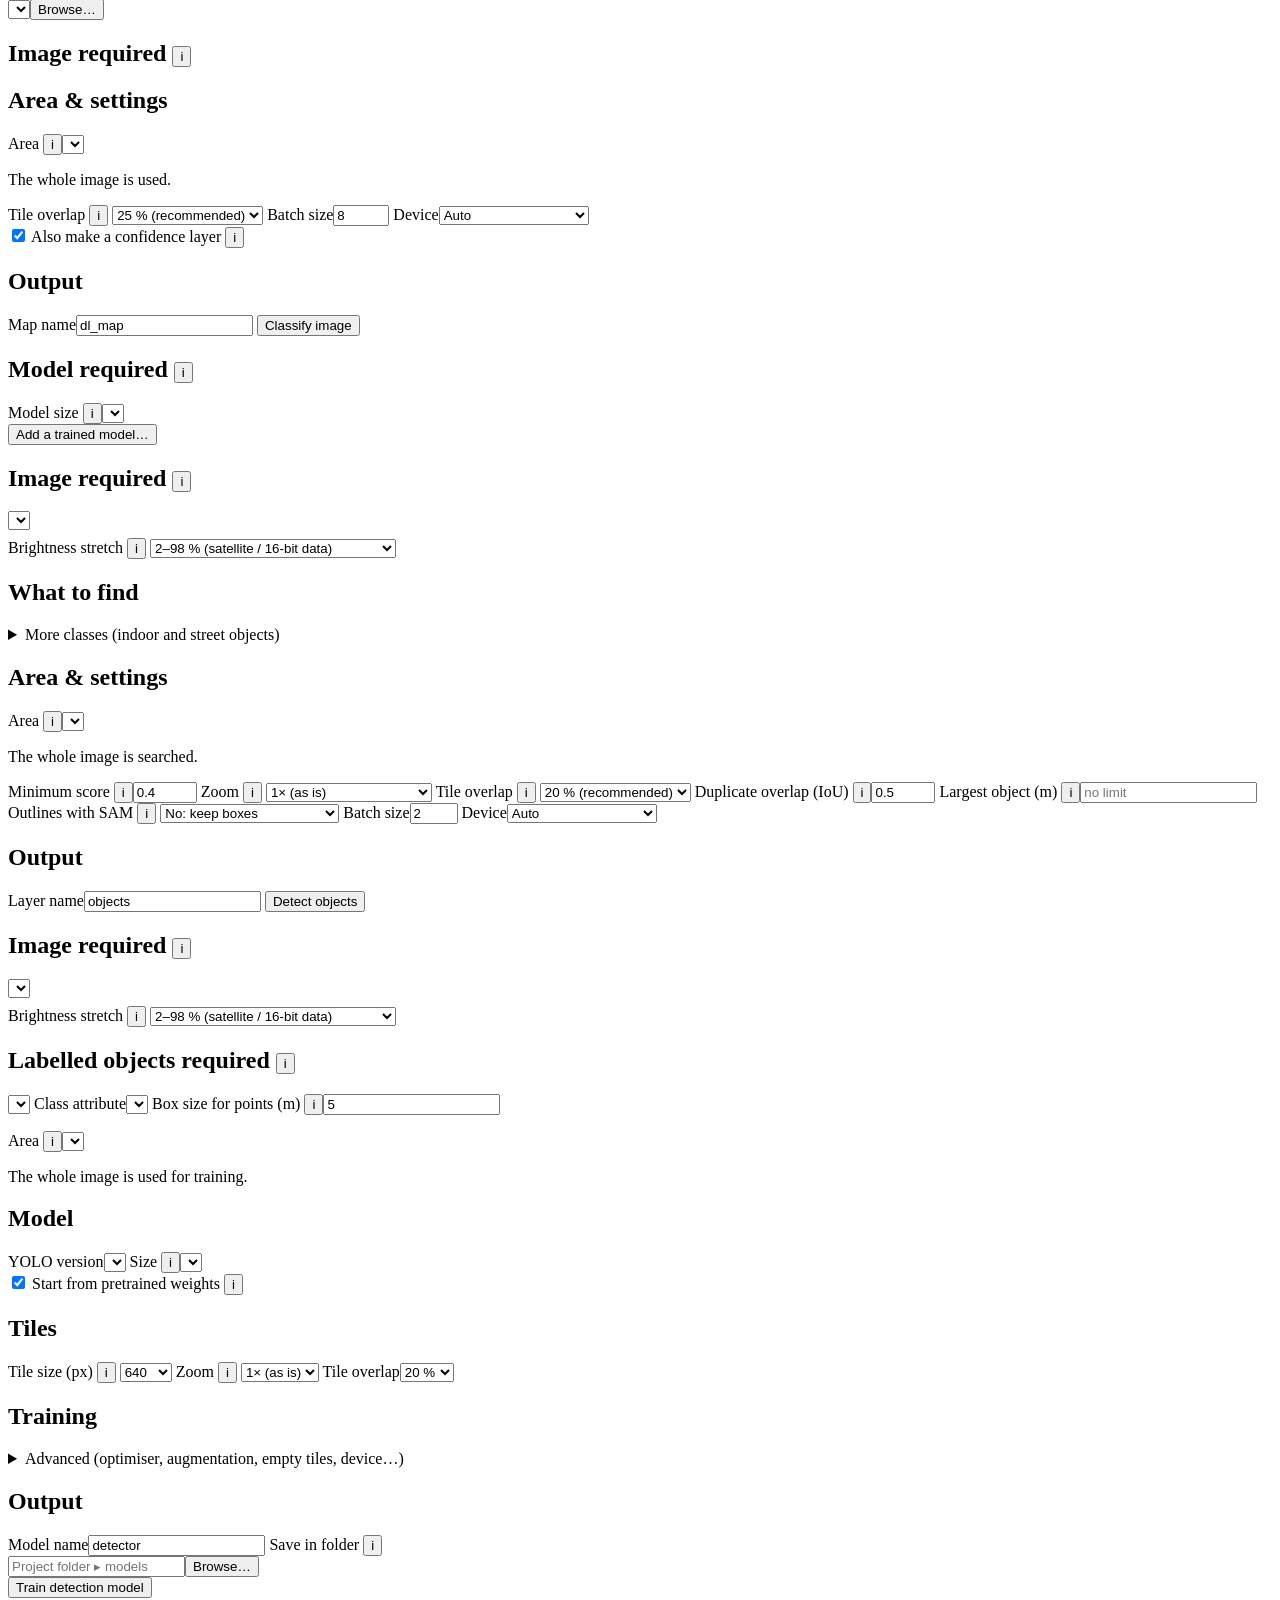
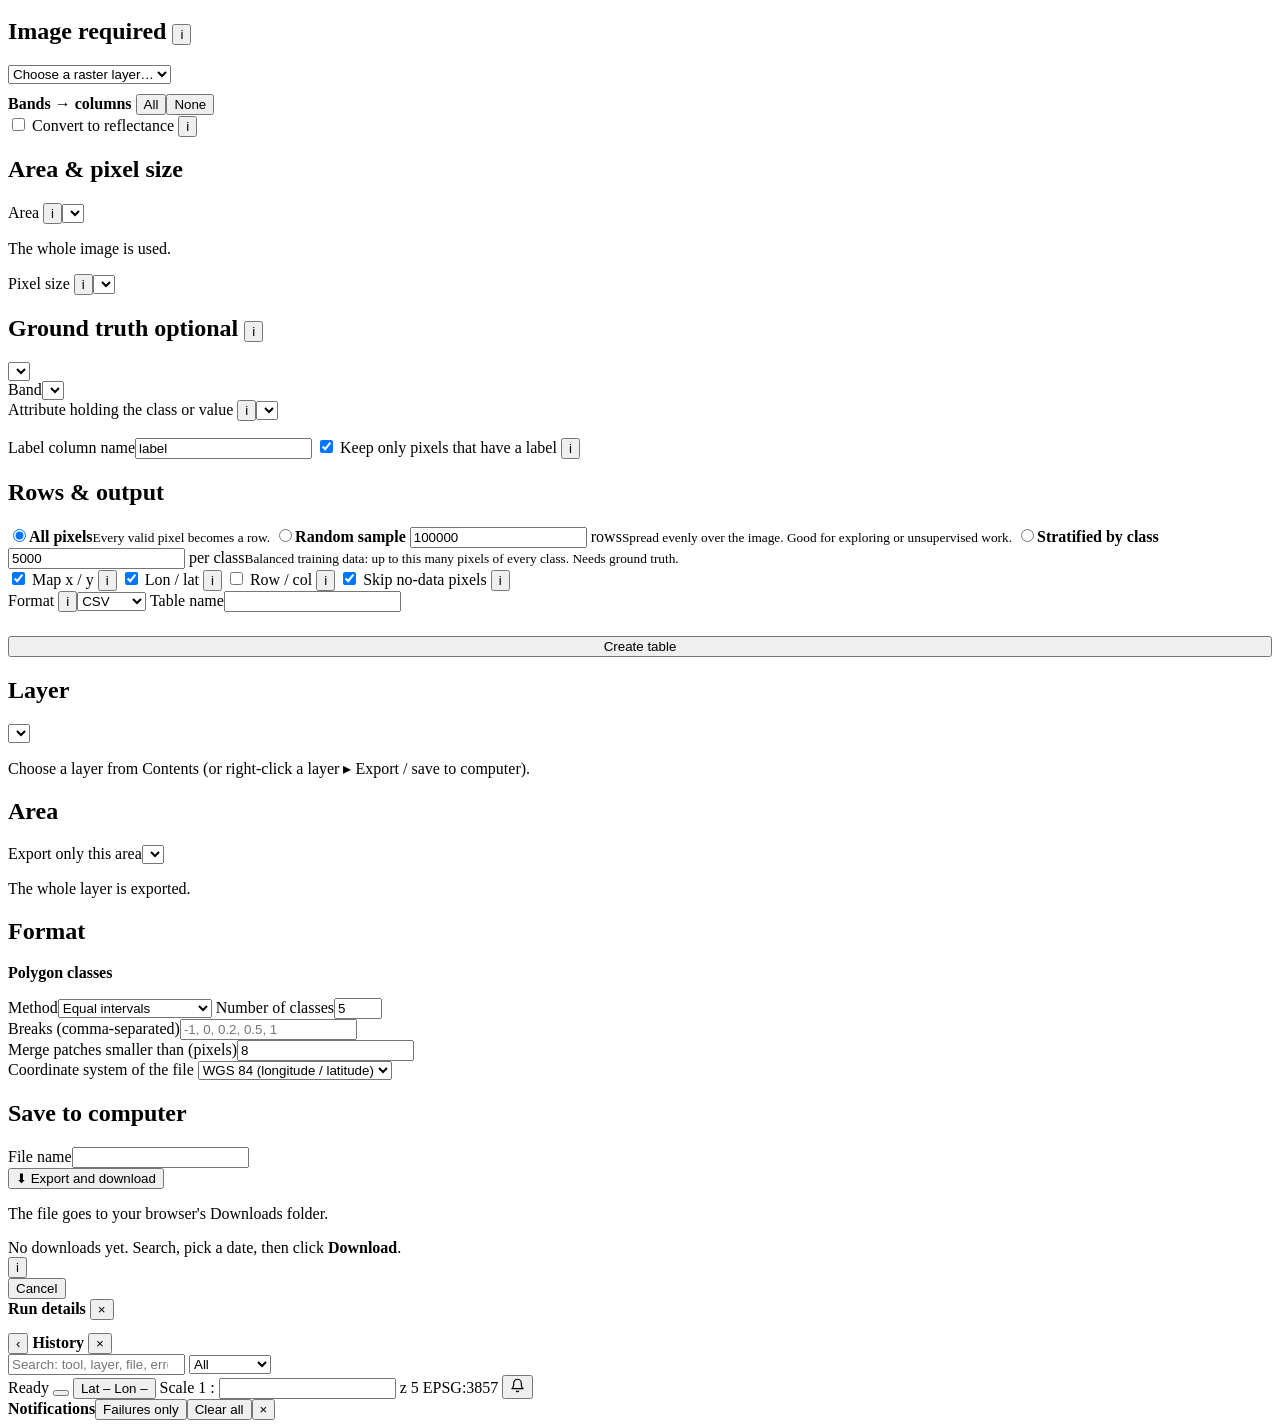
==== commit 7e77f20e: "SAR (Sentinel-1) tools in Analysis: a workflow that ticks only what the data still needs Analysis ▸ " ====
--- a/webapp/static/index.html
+++ b/webapp/static/index.html
@@ -13,6 +13,7 @@
   <link rel="stylesheet" href="/static/tools/library/library.css">
   <link rel="stylesheet" href="/static/tools/interpolation/interpolation.css">
   <link rel="stylesheet" href="/static/tools/forecast/forecast.css">
+  <link rel="stylesheet" href="/static/tools/sar/sar.css">
 </head>
 <body>
 <!-- ================= menu bar ================= -->
@@ -109,12 +110,14 @@
             <button type="button" class="an-cat" role="tab" data-an="agri" title="Crop disease diagnosis and guide"><span class="ic" data-ic="leaf"></span><b>Agri</b></button>
             <button type="button" class="an-cat" role="tab" data-an="embed" title="AlphaEarth &amp; TESSERA, light models"><span class="ic" data-ic="embed"></span><b>Embeddings</b></button>
             <button type="button" class="an-cat" role="tab" data-an="forecast" title="AQI &amp; weather data, forecasting models"><span class="ic" data-ic="forecast"></span><b>Forecast</b></button>
+            <button type="button" class="an-cat" role="tab" data-an="sar" title="Sentinel-1 radar: preprocessing workflow, speckle, features, time series &amp; flooding"><span class="ic" data-ic="sar"></span><b>SAR</b></button>
           </div></div><div class="rb-cap">Category</div></div>
         <div class="an-panels">
           <div class="an-panel" data-an-panel="tools" id="tools-menu" role="tabpanel"></div>
           <div class="an-panel" data-an-panel="agri" id="agri-menu" role="tabpanel"></div>
           <div class="an-panel" data-an-panel="embed" id="embed-menu" role="tabpanel"></div>
           <div class="an-panel" data-an-panel="forecast" id="forecast-menu" role="tabpanel"></div>
+          <div class="an-panel" data-an-panel="sar" id="sar-menu" role="tabpanel"></div>
         </div>
       </div>
     </div>
@@ -1697,6 +1700,8 @@
 <script src="/static/tools/raster/raster-tools.js"></script>
 <script src="/static/tools/convert/convert-tools.js"></script>
 <script src="/static/tools/analysis/analysis-tools.js"></script>
+<script src="/static/tools/analysis/fuzzy.js"></script>
+<script src="/static/tools/sar/sar.js"></script>
 <script src="/static/tools/workflows/workflows.js"></script>
 <script src="/static/tools/assistant/assistant.js"></script>
 <script src="/static/app.js"></script>
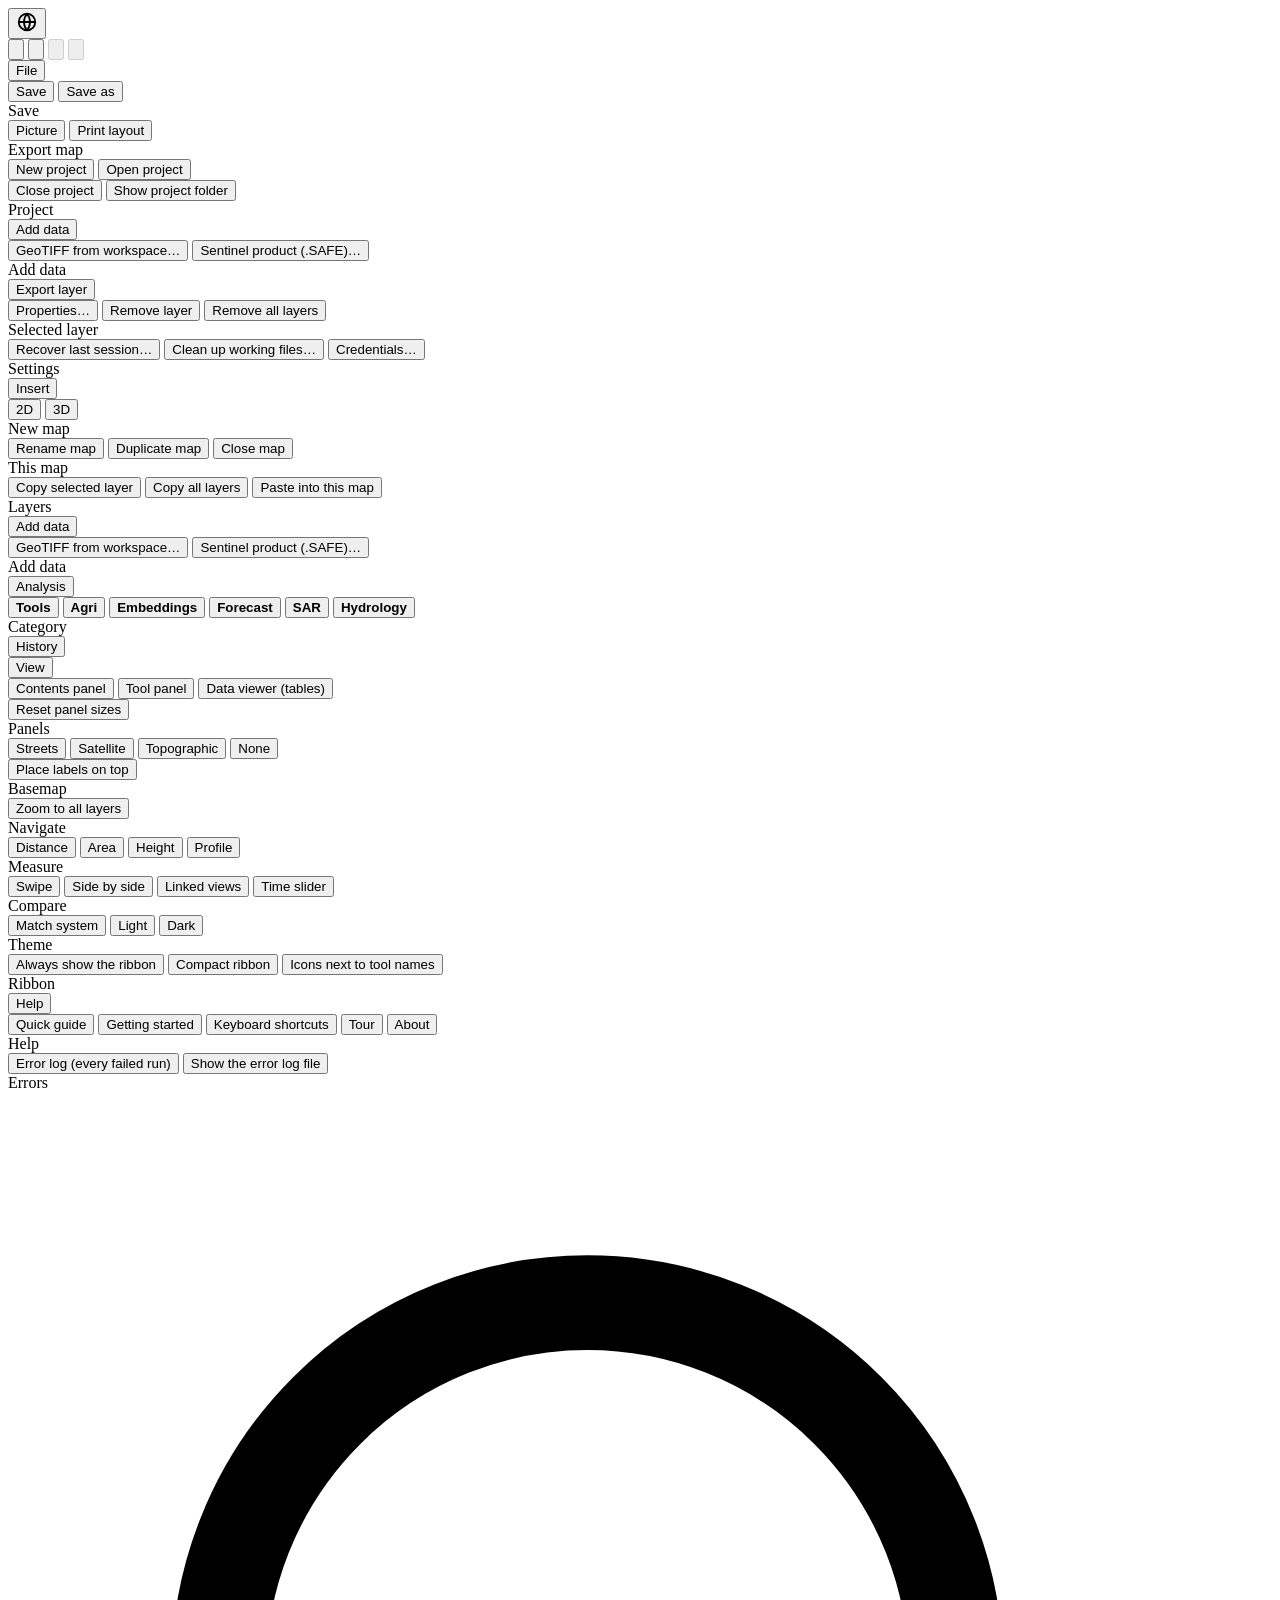
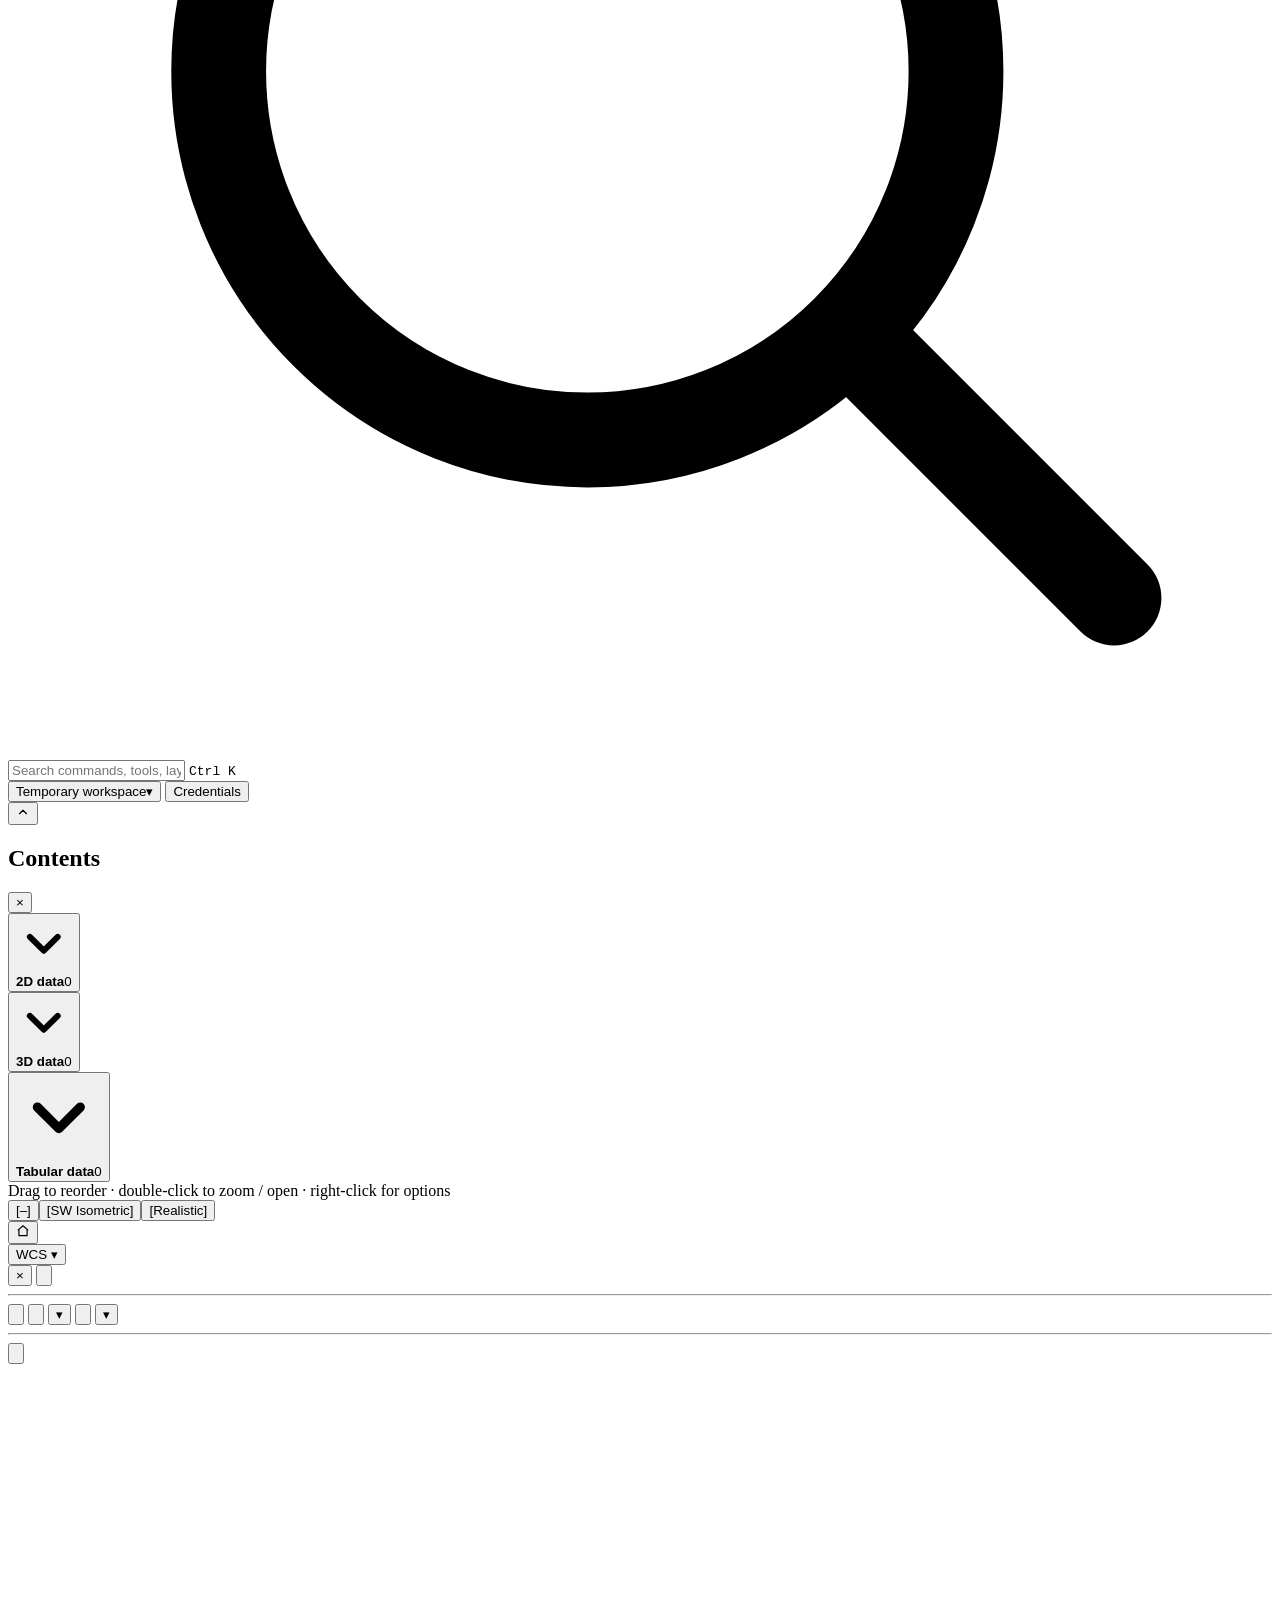
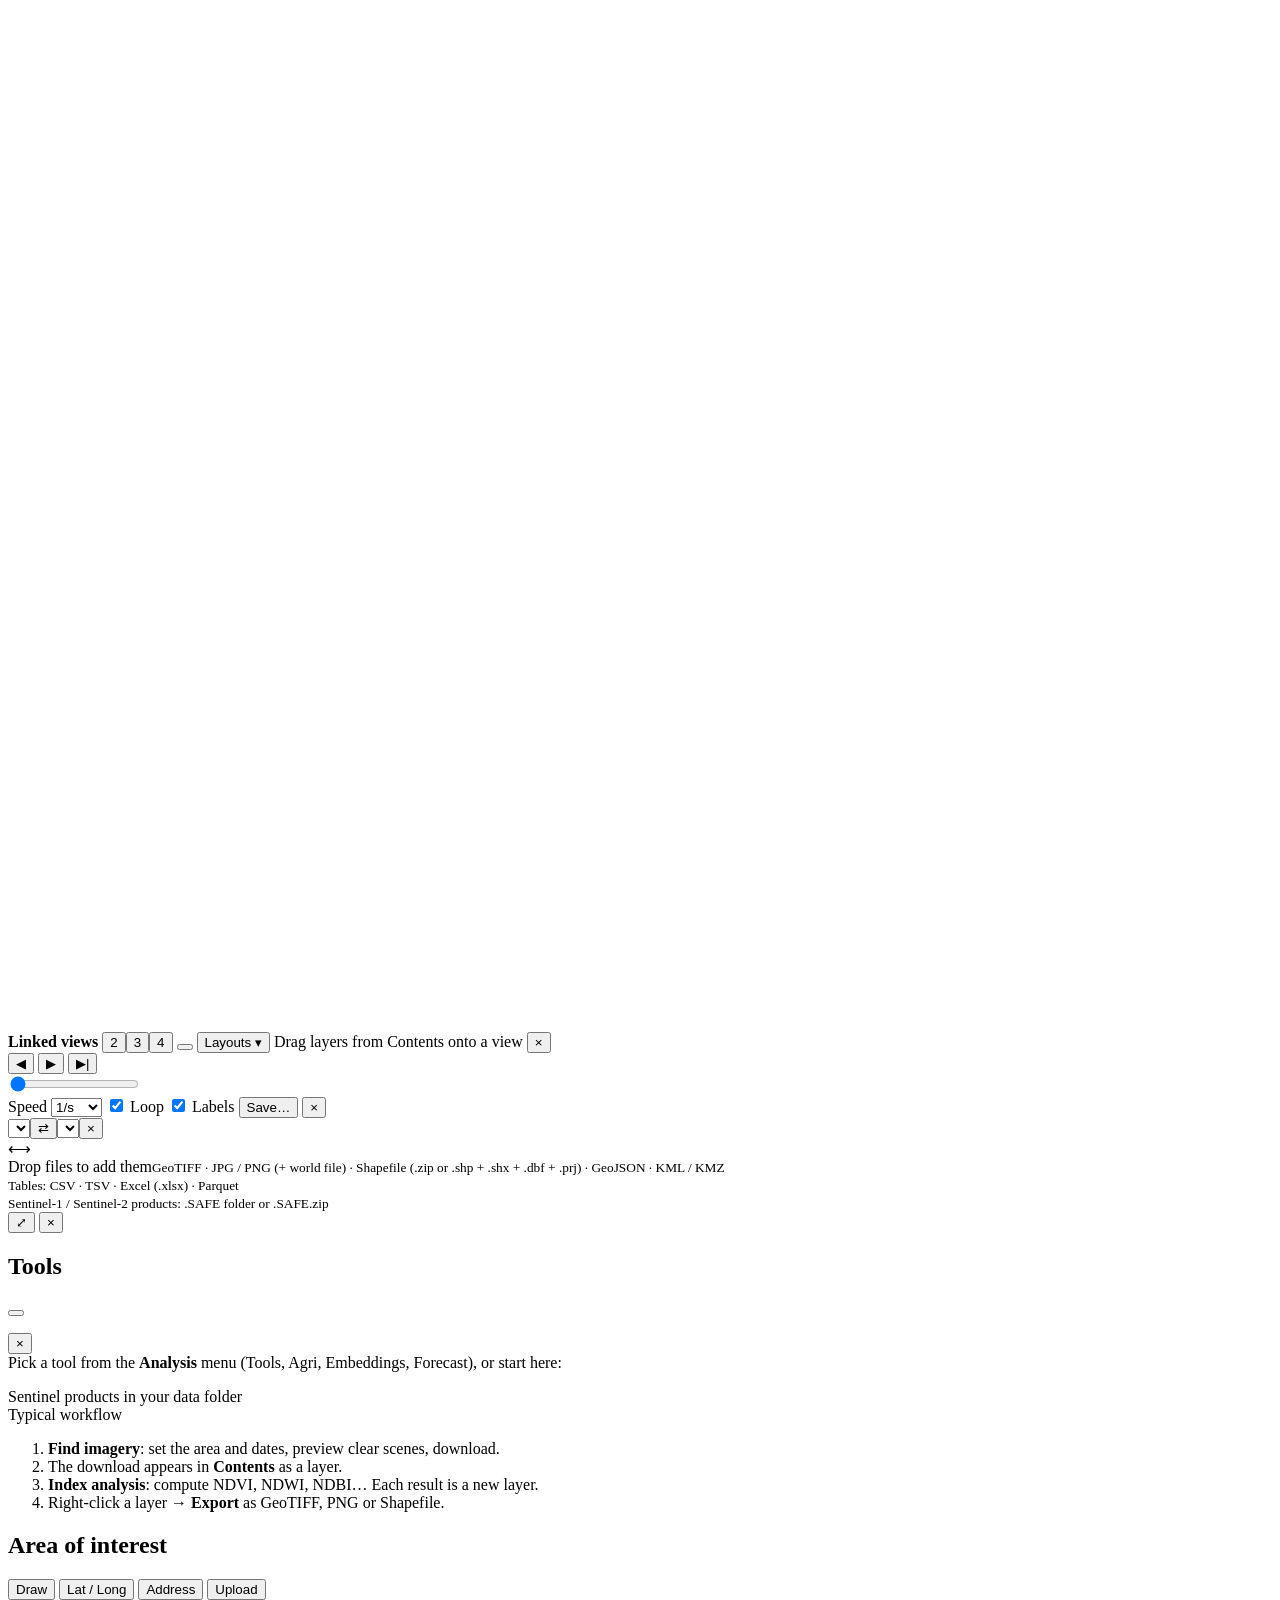
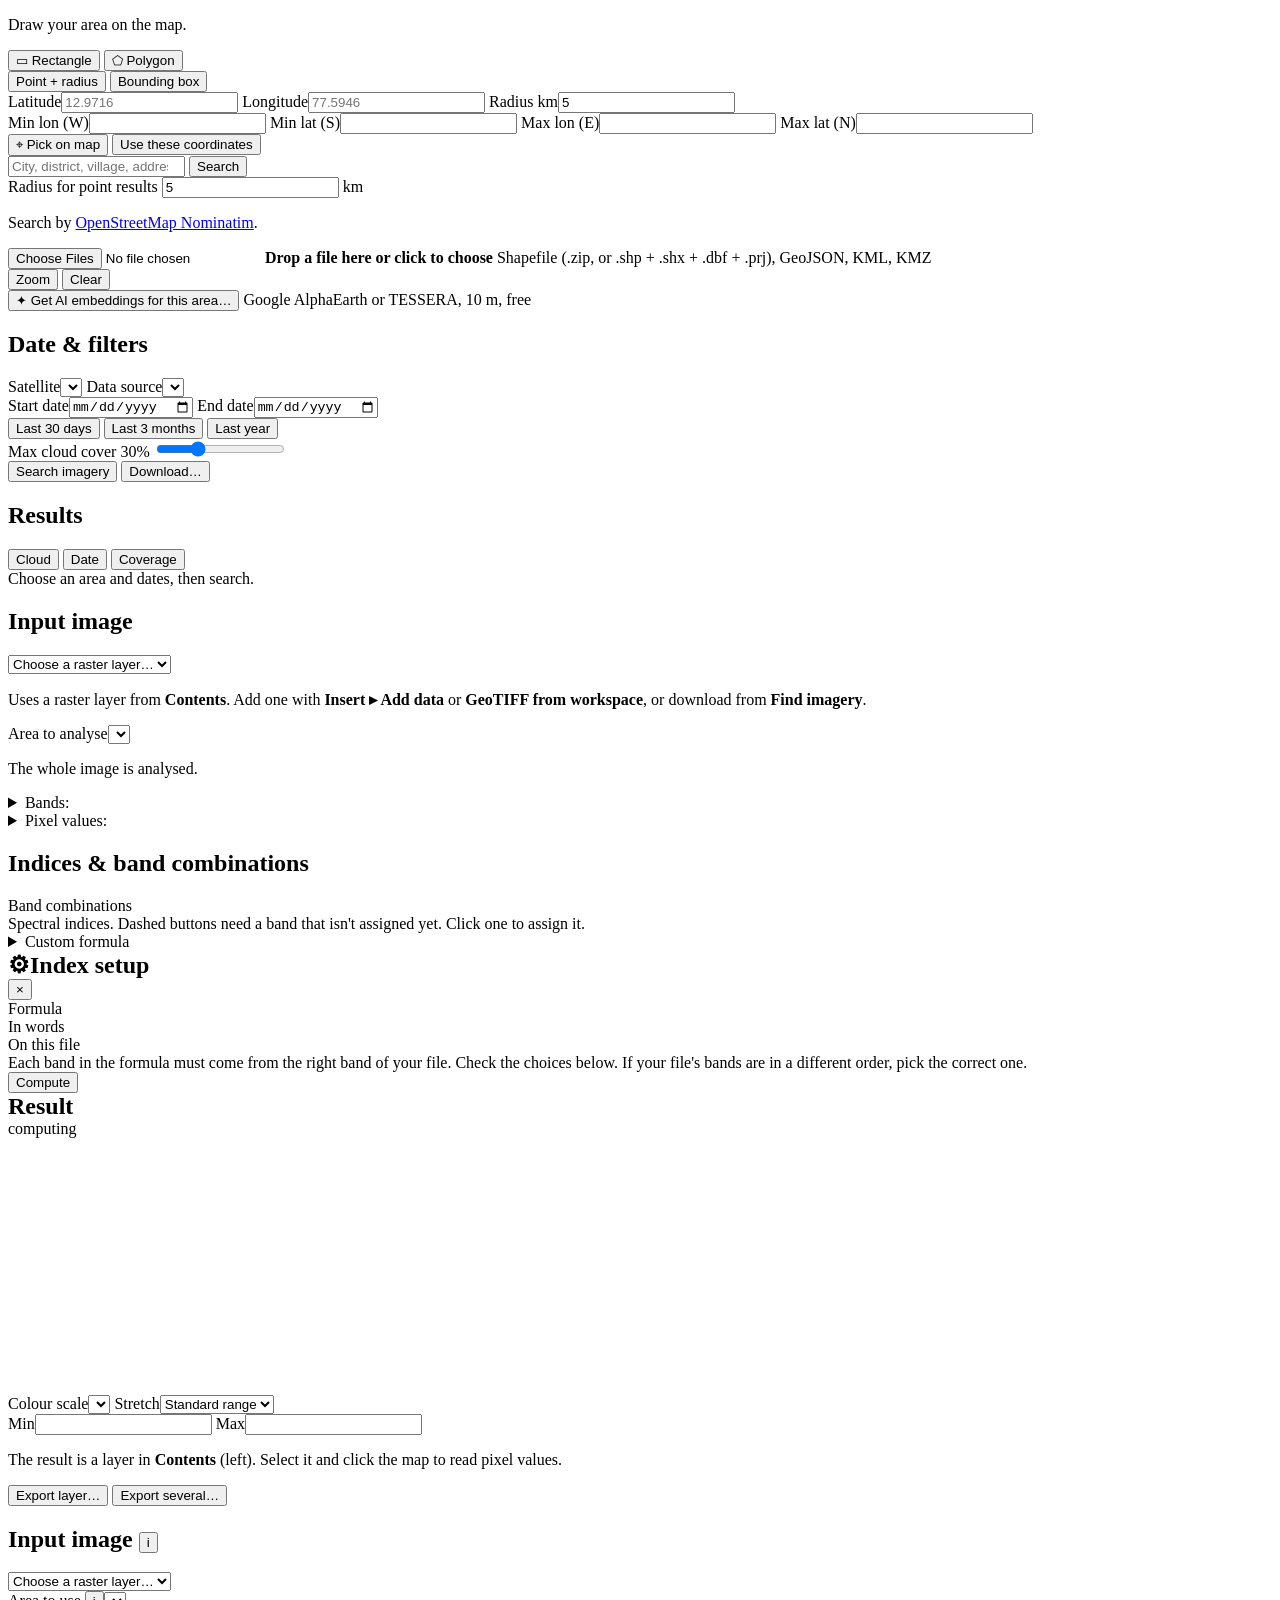
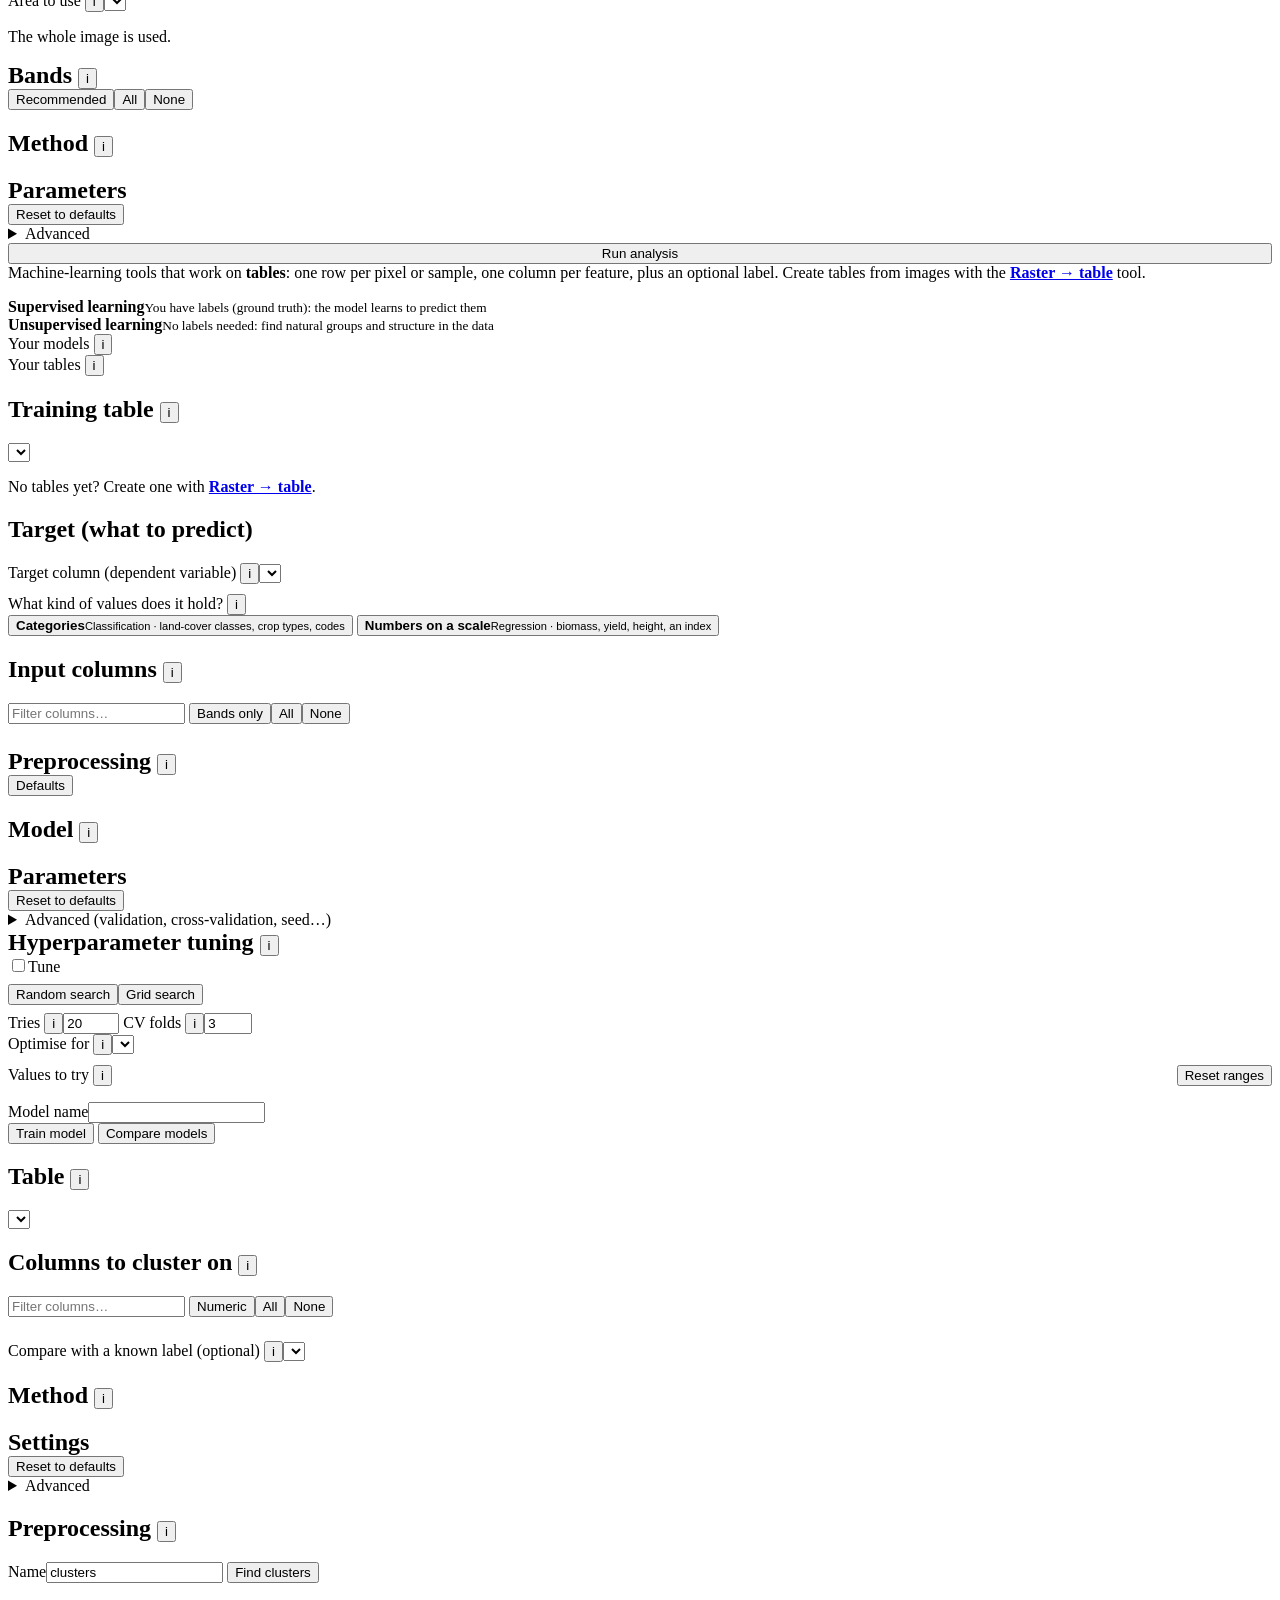
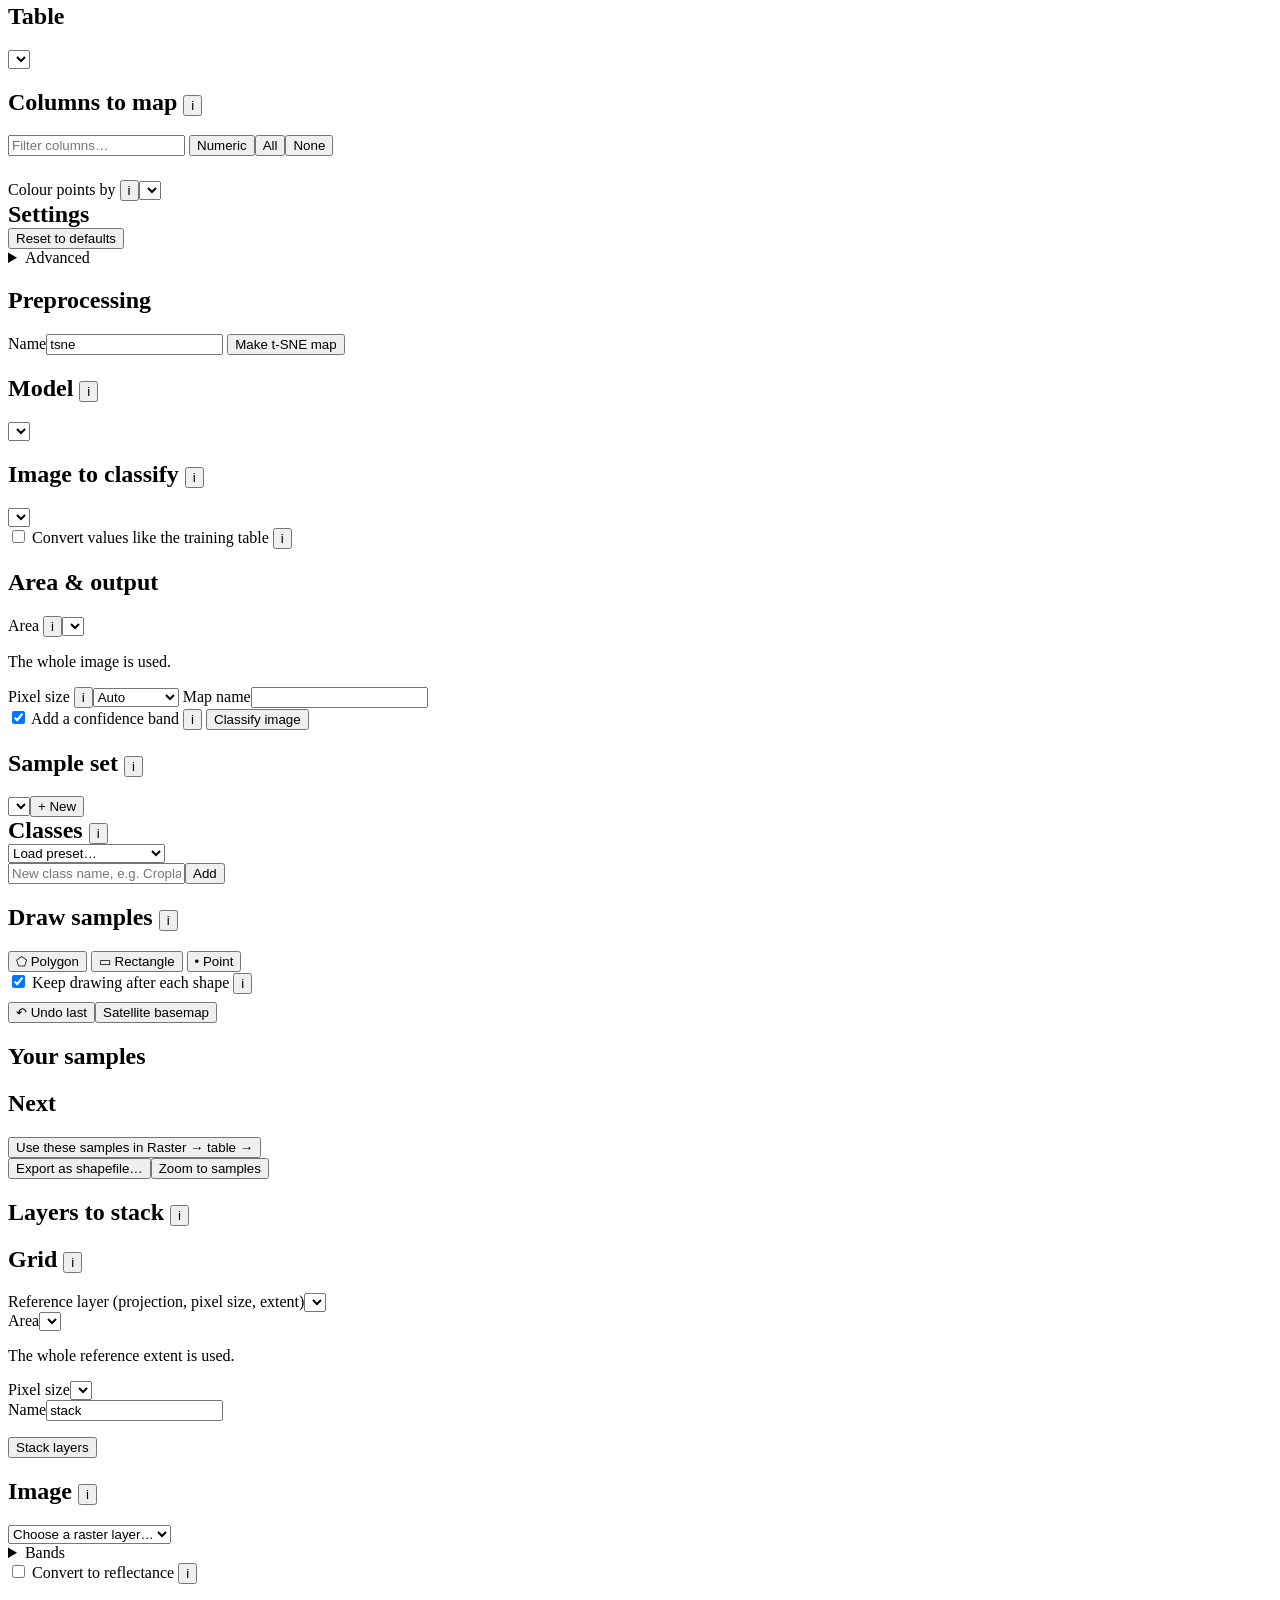
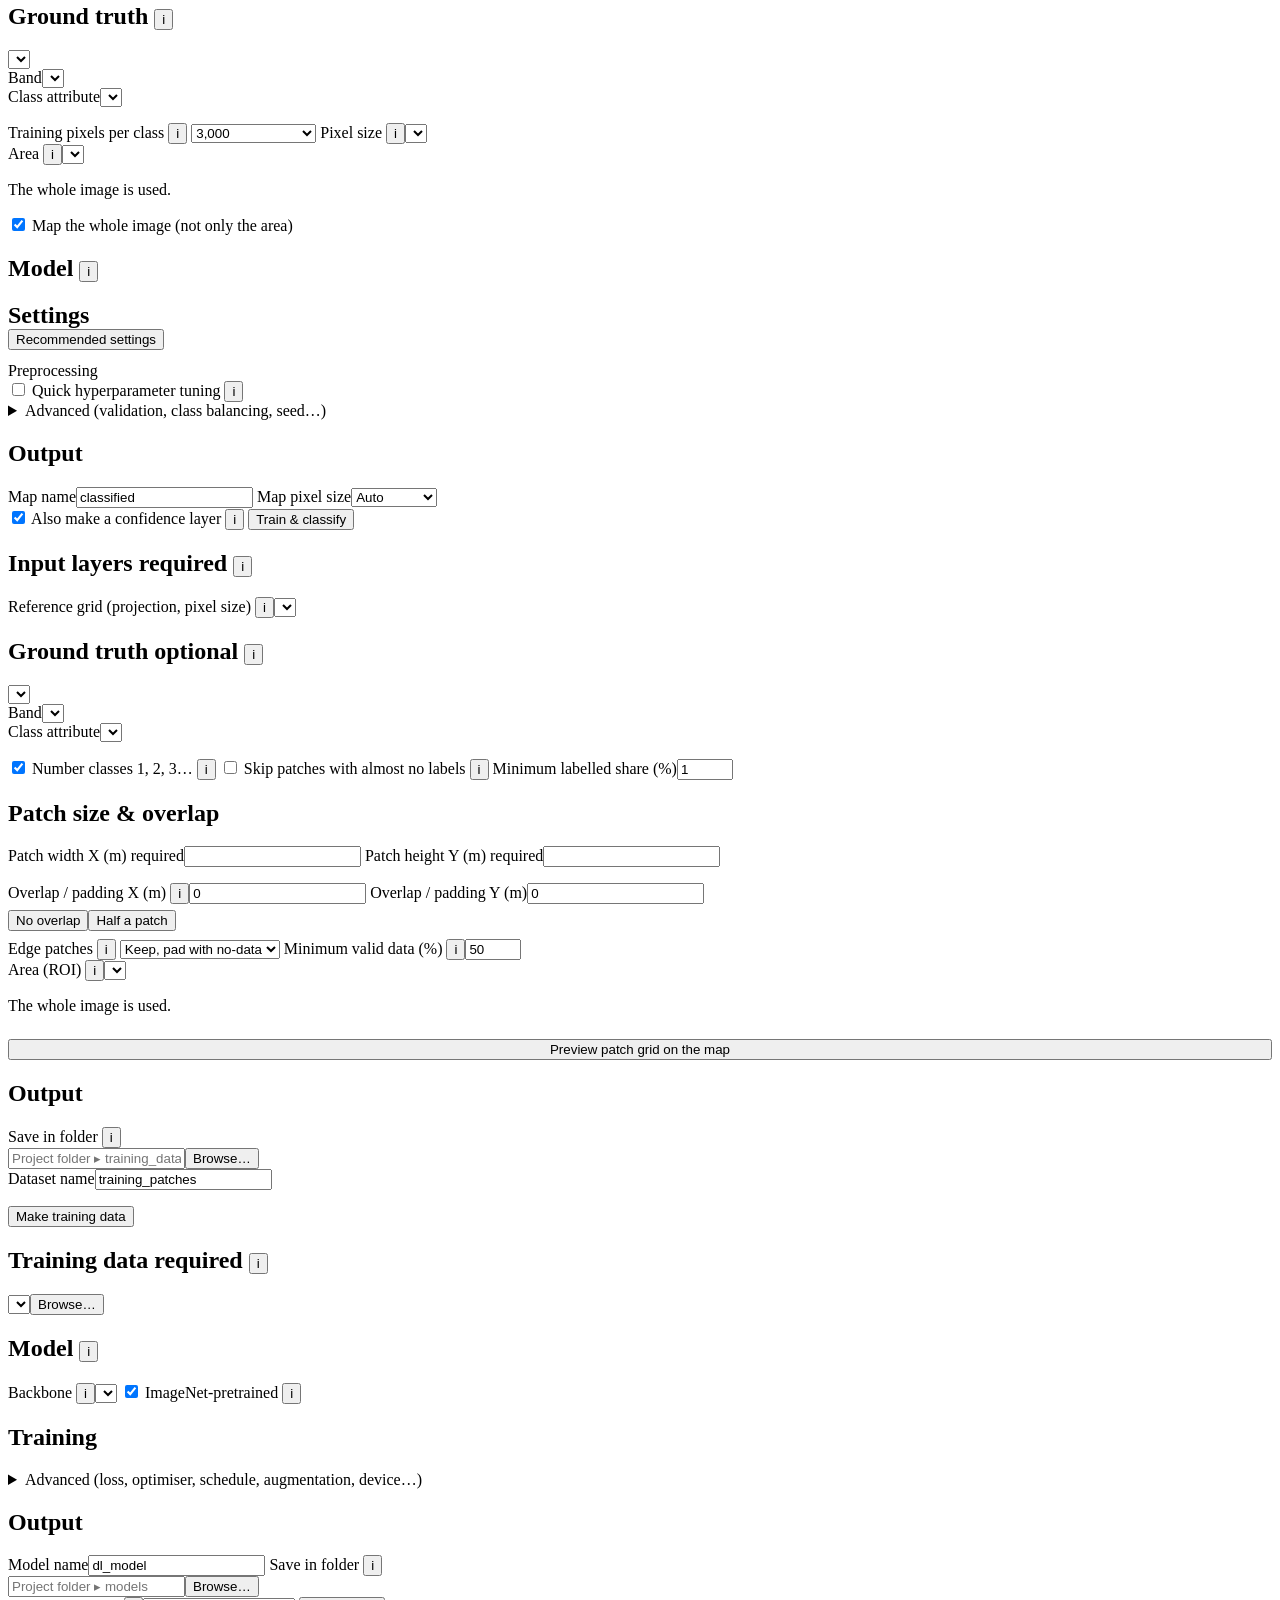
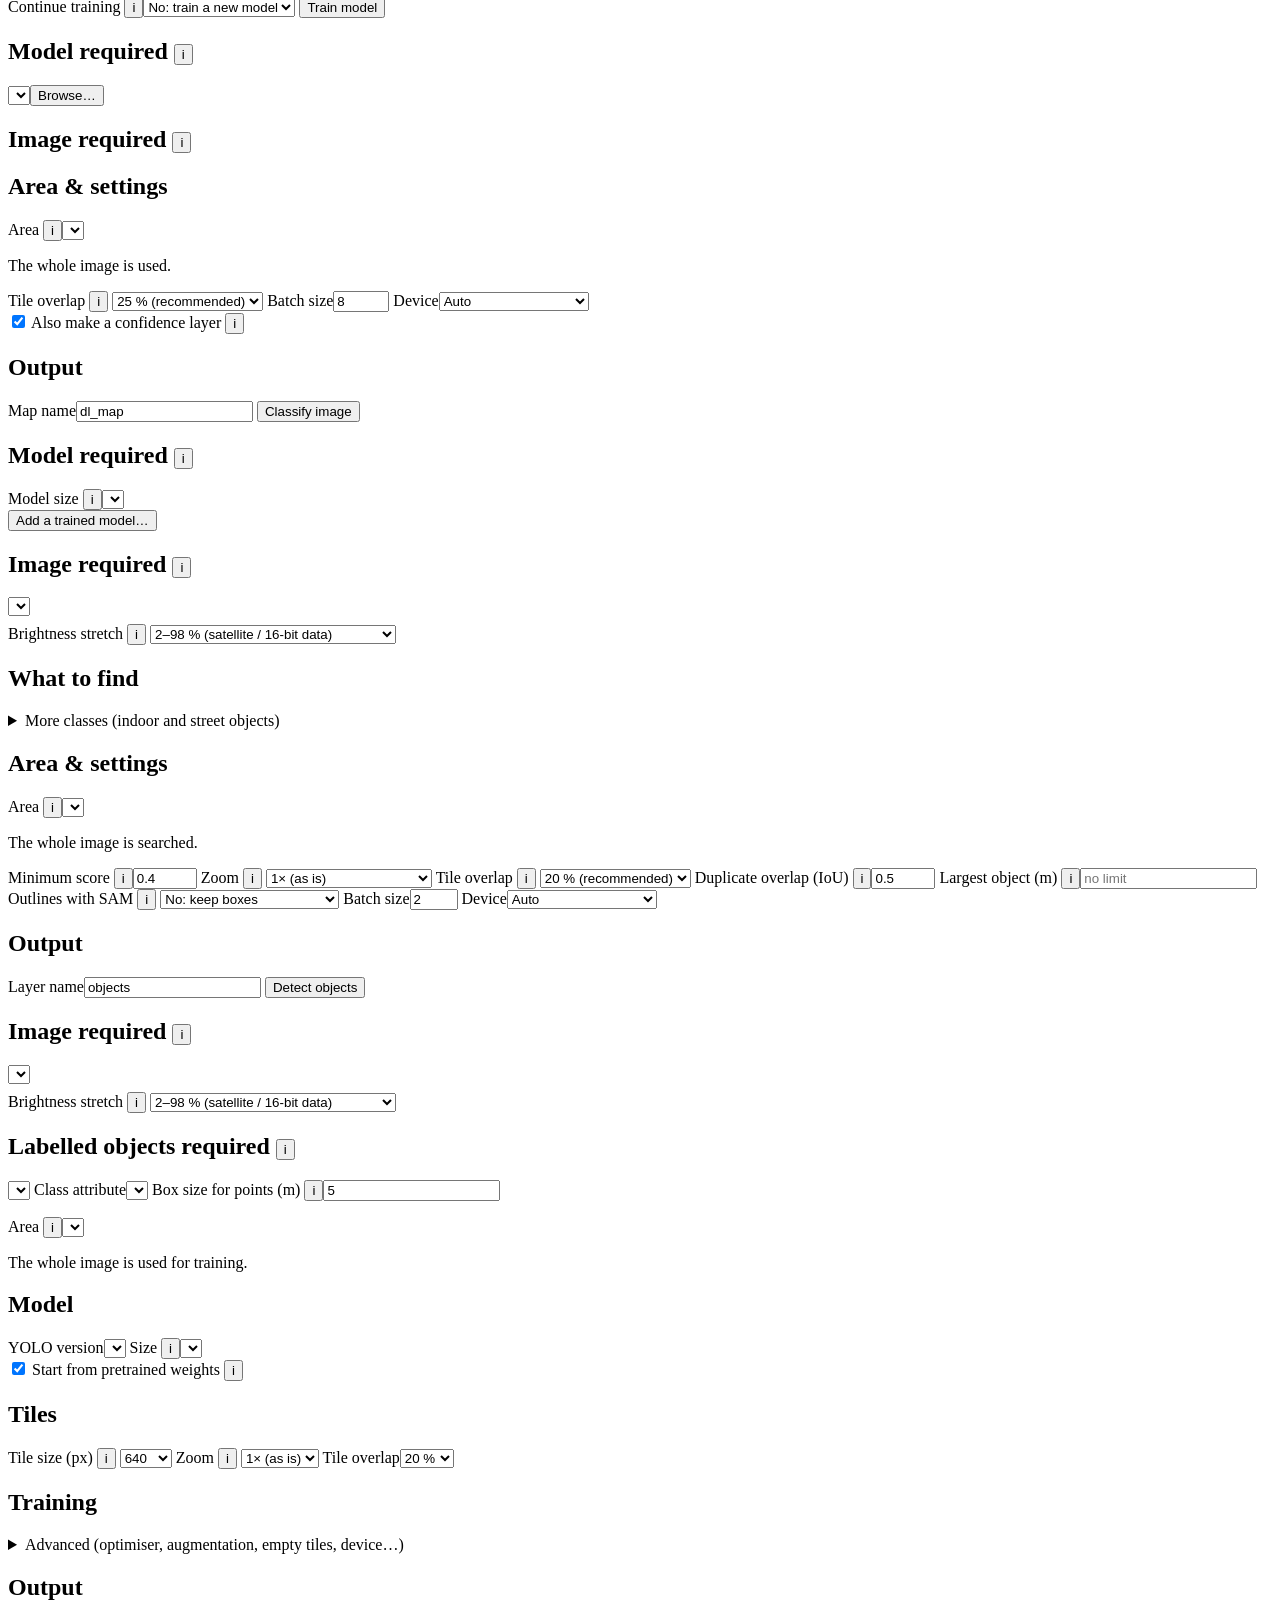
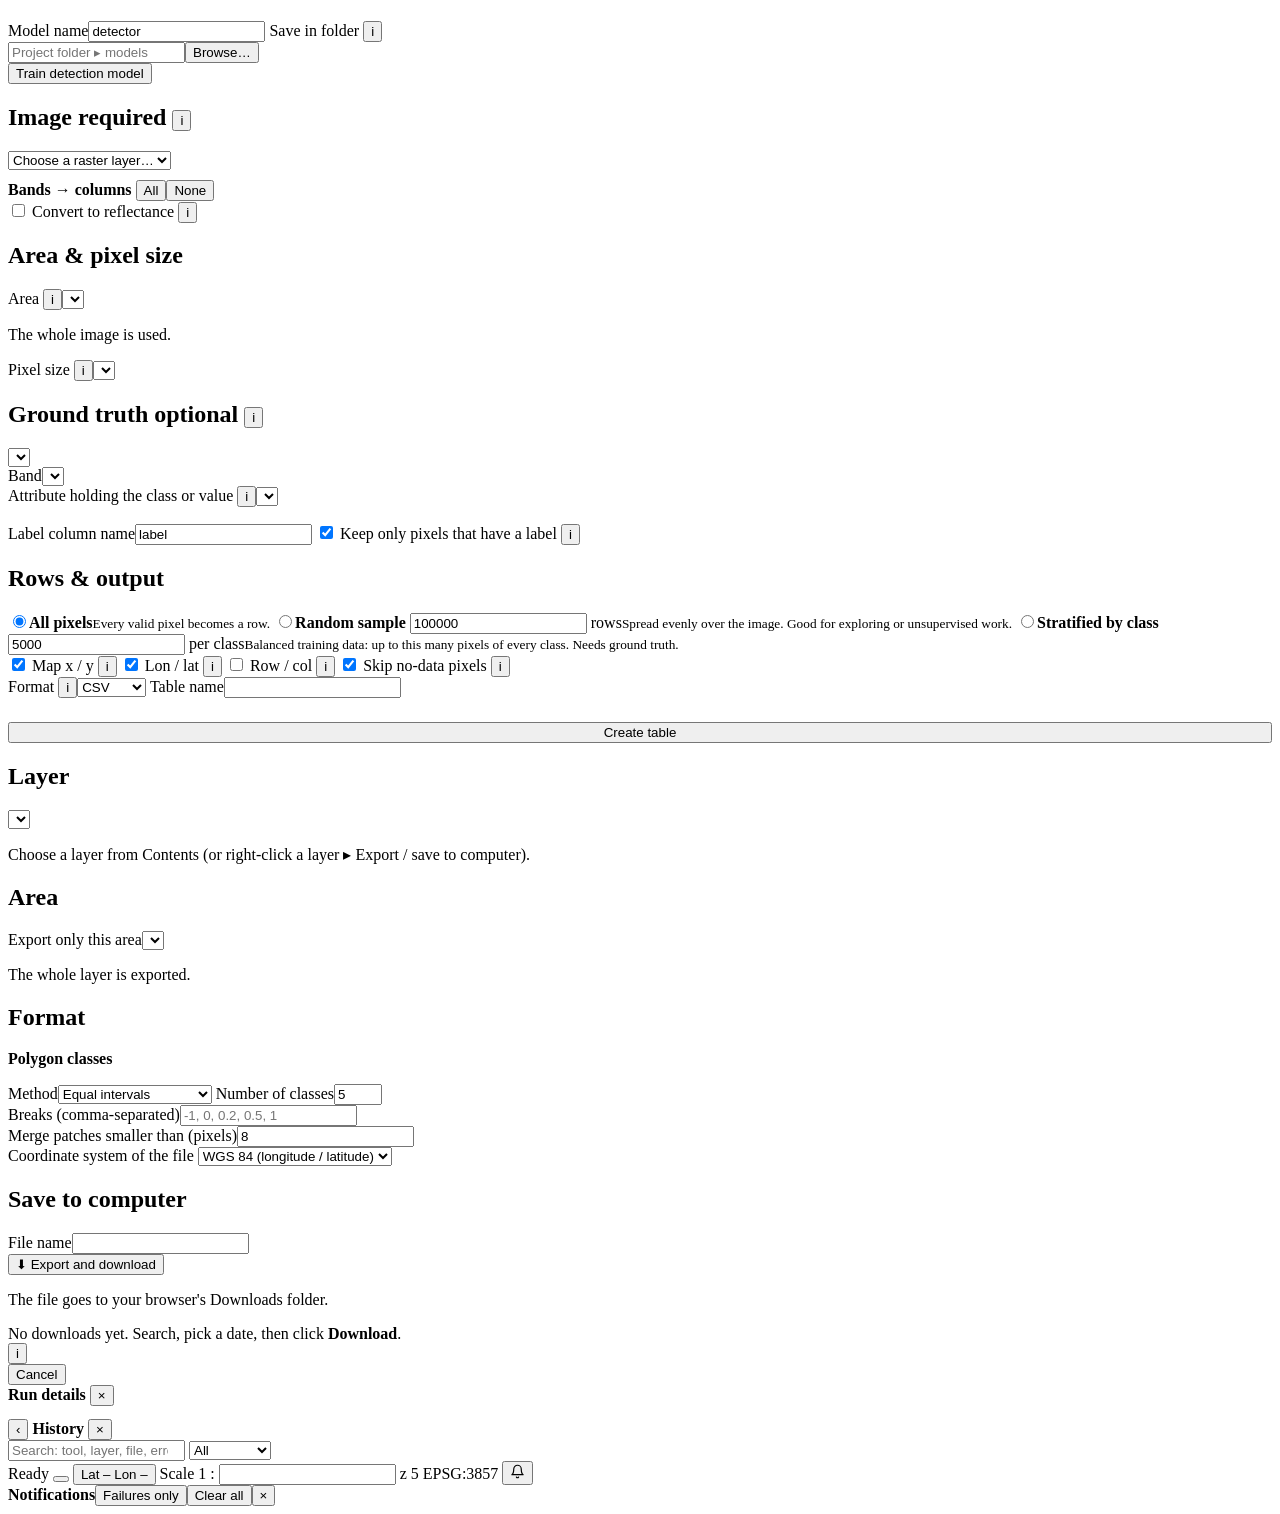
==== commit b9fb4b74: "Hydrology category, flood and streamflow models, AHP, SAR flood ML; terrain, LiDAR, routing, Sentine" ====
--- a/webapp/static/index.html
+++ b/webapp/static/index.html
@@ -111,6 +111,7 @@
             <button type="button" class="an-cat" role="tab" data-an="embed" title="AlphaEarth &amp; TESSERA, light models"><span class="ic" data-ic="embed"></span><b>Embeddings</b></button>
             <button type="button" class="an-cat" role="tab" data-an="forecast" title="AQI &amp; weather data, forecasting models"><span class="ic" data-ic="forecast"></span><b>Forecast</b></button>
             <button type="button" class="an-cat" role="tab" data-an="sar" title="Sentinel-1 radar: preprocessing workflow, speckle, features, time series &amp; flooding"><span class="ic" data-ic="sar"></span><b>SAR</b></button>
+            <button type="button" class="an-cat" role="tab" data-an="hydro" title="DEM preparation, flow, watersheds, drainage network, wetness / HAND / stream power, rainfall–runoff, floods"><span class="ic" data-ic="rhydro"></span><b>Hydrology</b></button>
           </div></div><div class="rb-cap">Category</div></div>
         <div class="an-panels">
           <div class="an-panel" data-an-panel="tools" id="tools-menu" role="tabpanel"></div>
@@ -118,6 +119,7 @@
           <div class="an-panel" data-an-panel="embed" id="embed-menu" role="tabpanel"></div>
           <div class="an-panel" data-an-panel="forecast" id="forecast-menu" role="tabpanel"></div>
           <div class="an-panel" data-an-panel="sar" id="sar-menu" role="tabpanel"></div>
+          <div class="an-panel" data-an-panel="hydro" id="hydro-menu" role="tabpanel"></div>
         </div>
       </div>
     </div>
@@ -155,6 +157,8 @@
         <div class="rb-group"><div class="rb-items">
           <button data-cmd="swipe" class="rb-big" id="mi-swipe" title="Compare two layers: drag a line across the map (2D maps)"><span class="ic" data-ic="swipe"></span>Swipe</button>
           <button data-cmd="side-by-side" class="rb-big" id="mi-side" title="The 2D map and a 3D map side by side, moving together"><span class="ic" data-ic="sidebyside"></span>Side by side</button>
+          <button data-cmd="linked-views" class="rb-big" id="mi-linked" title="2 to 4 maps side by side, each with its own layers, zooming and panning together (2D maps)"><span class="ic" data-ic="linked"></span>Linked views</button>
+          <button data-cmd="time-slider" class="rb-big" id="mi-ts" title="Step or play through layers by date (select them in Contents, or layers with dates in their names), and save a GIF or MP4"><span class="ic" data-ic="timeslider"></span>Time slider</button>
           </div><div class="rb-cap">Compare</div></div>
         <div class="rb-group"><div class="rb-items">
           <div class="rb-stack">
@@ -165,6 +169,8 @@
         <div class="rb-group"><div class="rb-items">
           <div class="rb-stack">
             <button data-cmd="toggle-ribbon" class="rb-small check" id="mi-ribbon" title="Ctrl+F1, or double-click a tab">Always show the ribbon</button>
+            <button data-cmd="toggle-compact" class="rb-small check" id="mi-compact" title="Shorter rows and smaller text">Compact ribbon</button>
+            <button data-cmd="toggle-tool-icons" class="rb-small check" id="mi-tool-icons">Icons next to tool names</button>
           </div></div><div class="rb-cap">Ribbon</div></div>
       </div>
     </div>
@@ -273,6 +279,28 @@
       <!-- View ▸ Measure: distance, area, height (2D and 3D maps) -->
       <div class="measure-box hidden" id="measure-box" role="status" aria-live="polite"></div>
       <div class="profile-box hidden" id="profile-box"></div>
+      <!-- View ▸ Compare ▸ Linked views: 2 to 4 maps, each with its own layers; linked ones move together -->
+      <div class="lv hidden" id="lv">
+        <div class="lv-bar"><b>Linked views</b>
+          <span class="lv-n" id="lv-n" role="group" aria-label="Number of views"><button type="button" data-n="2">2</button><button type="button" data-n="3">3</button><button type="button" data-n="4">4</button></span>
+          <button type="button" class="btn small ghost lv-linkall" id="lv-linkall" title="Link or unlink all the views"></button>
+          <button type="button" class="btn small ghost" id="lv-layouts" title="Save these views, or open a saved layout">Layouts ▾</button>
+          <span class="muted lv-hint">Drag layers from Contents onto a view</span>
+          <button type="button" class="x" id="lv-x" title="Close (Esc)">×</button></div>
+        <div class="lv-grid" id="lv-grid"></div>
+      </div>
+      <!-- View ▸ Compare ▸ Time slider: one layer at a time, by date -->
+      <div class="ts hidden" id="ts">
+        <button type="button" class="ts-btn" id="ts-prev" title="Previous (←)">◀</button>
+        <button type="button" class="ts-btn ts-play" id="ts-play" title="Play (Space)">▶</button>
+        <button type="button" class="ts-btn" id="ts-next" title="Next (→)">▶︎|</button>
+        <div class="ts-mid"><div class="ts-top"><b id="ts-label"></b><span class="muted" id="ts-count"></span></div><input type="range" id="ts-range" min="0" max="1" value="0" aria-label="Frame"></div>
+        <label class="ts-opt" title="Frames per second">Speed <select id="ts-fps"><option value="0.5">0.5/s</option><option value="1" selected>1/s</option><option value="2">2/s</option><option value="4">4/s</option><option value="8">8/s</option></select></label>
+        <label class="check ts-opt"><input type="checkbox" id="ts-loop" checked> Loop</label>
+        <label class="check ts-opt" title="Write each frame's date and name on the saved animation"><input type="checkbox" id="ts-labels" checked> Labels</label>
+        <button type="button" class="btn small" id="ts-save" title="Save as an animated GIF or an MP4 video">Save…</button>
+        <button type="button" class="x" id="ts-x" title="Close (Esc)">×</button>
+      </div>
       <!-- View ▸ Compare ▸ Swipe: the line and the two layers' names -->
       <div class="swipe hidden" id="swipe">
         <div class="swipe-bar"><select id="swipe-left" aria-label="Left layer"></select><button type="button" class="btn small ghost" id="swipe-flip" title="Swap the sides">⇄</button><select id="swipe-right" aria-label="Right layer"></select><button type="button" class="x" id="swipe-x" title="Stop comparing (Esc)">×</button></div>
@@ -1698,6 +1726,9 @@
 <script src="/static/tools/forecast/run.js"></script>
 <script src="/static/tools/vector/vector-tools.js"></script>
 <script src="/static/tools/raster/raster-tools.js"></script>
+<script src="/static/tools/raster/geo-tools.js"></script>
+<script src="/static/tools/hydro/hydro.js"></script>
+<script src="/static/tools/hydro/hydro2.js"></script>
 <script src="/static/tools/convert/convert-tools.js"></script>
 <script src="/static/tools/analysis/analysis-tools.js"></script>
 <script src="/static/tools/analysis/fuzzy.js"></script>
